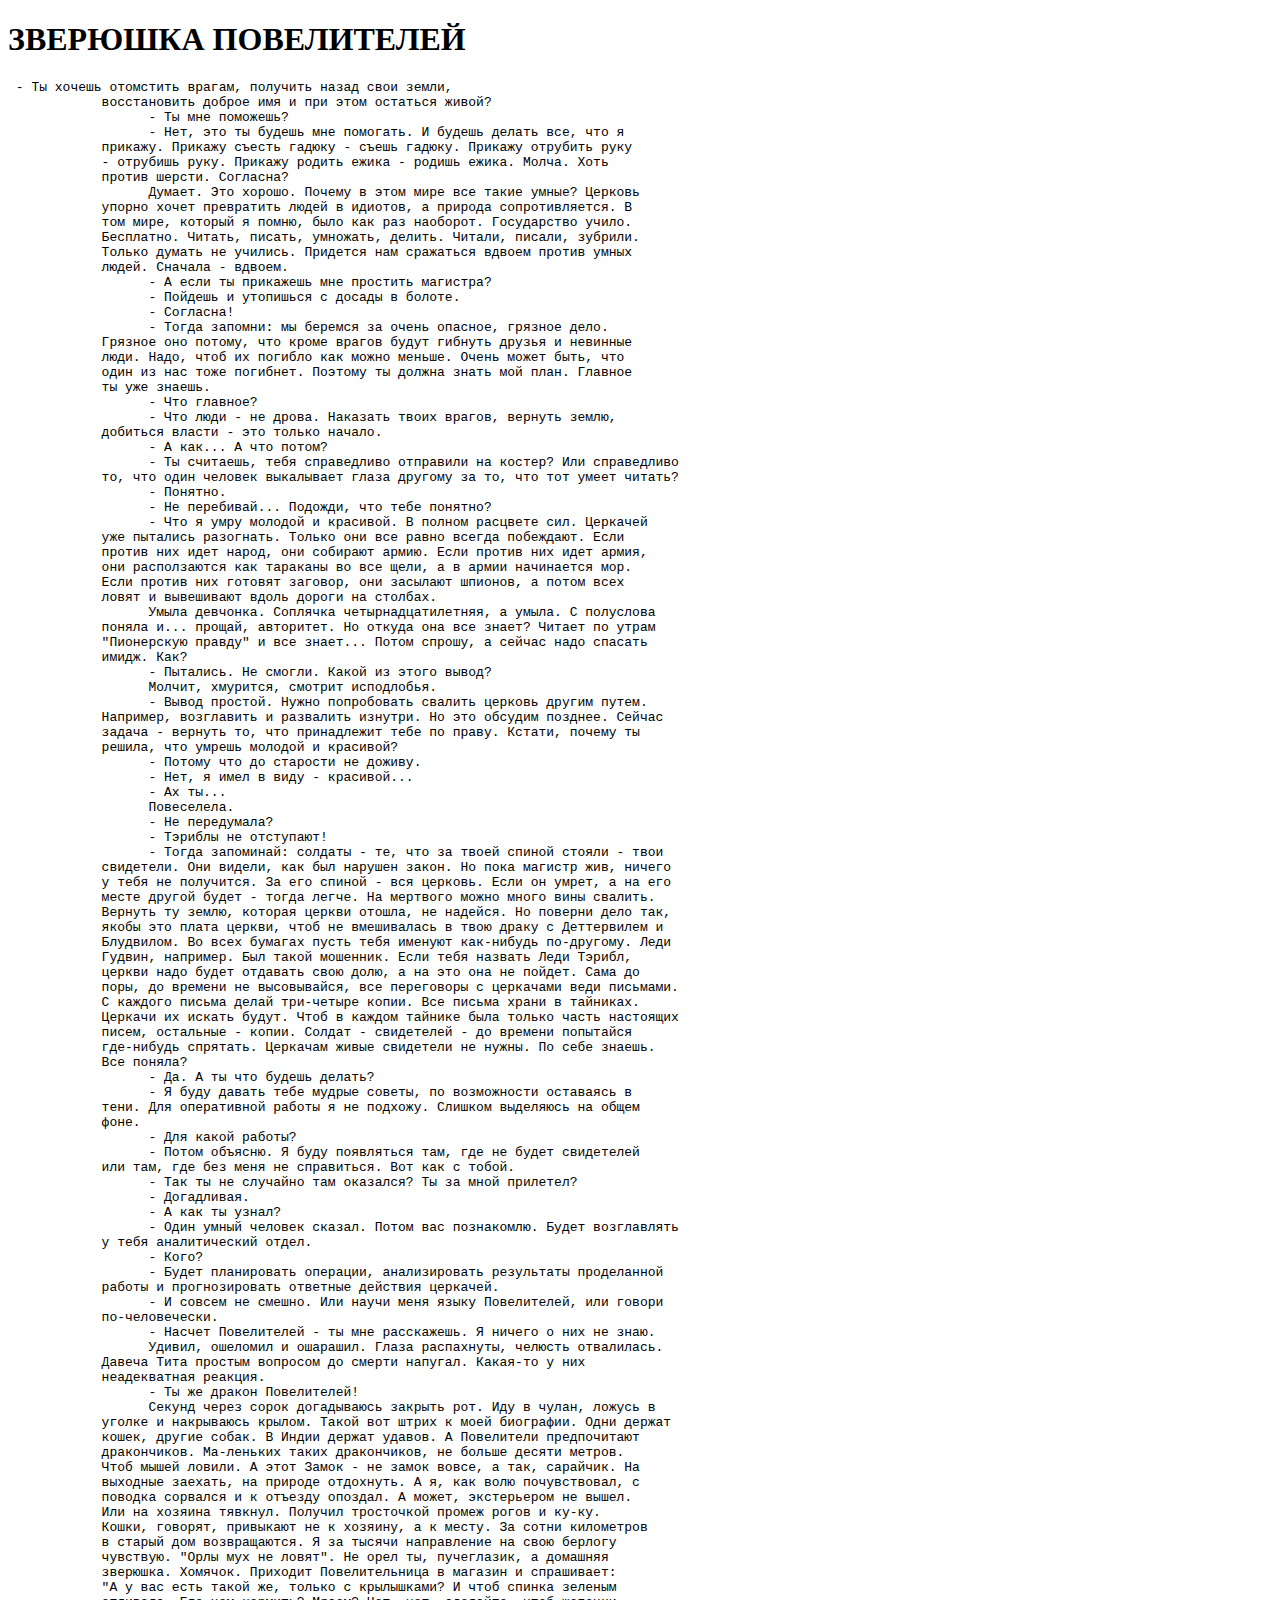
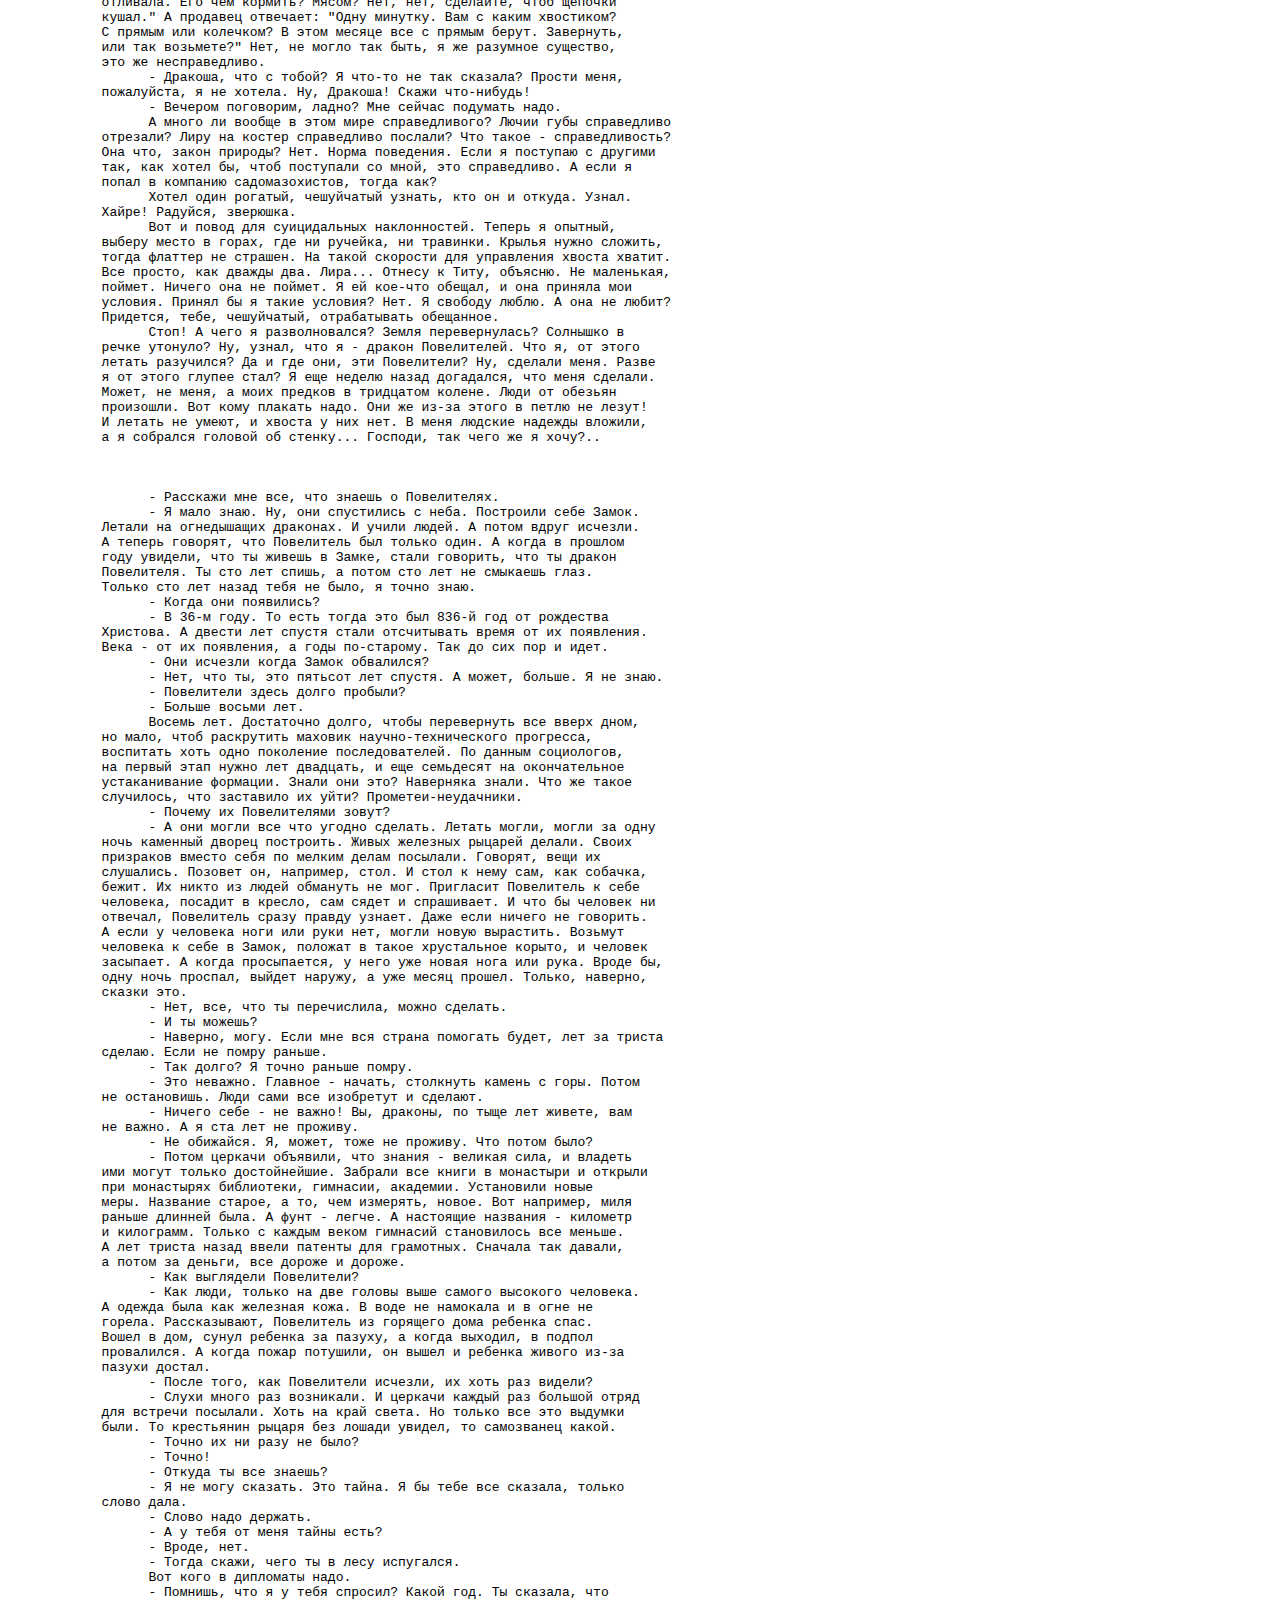
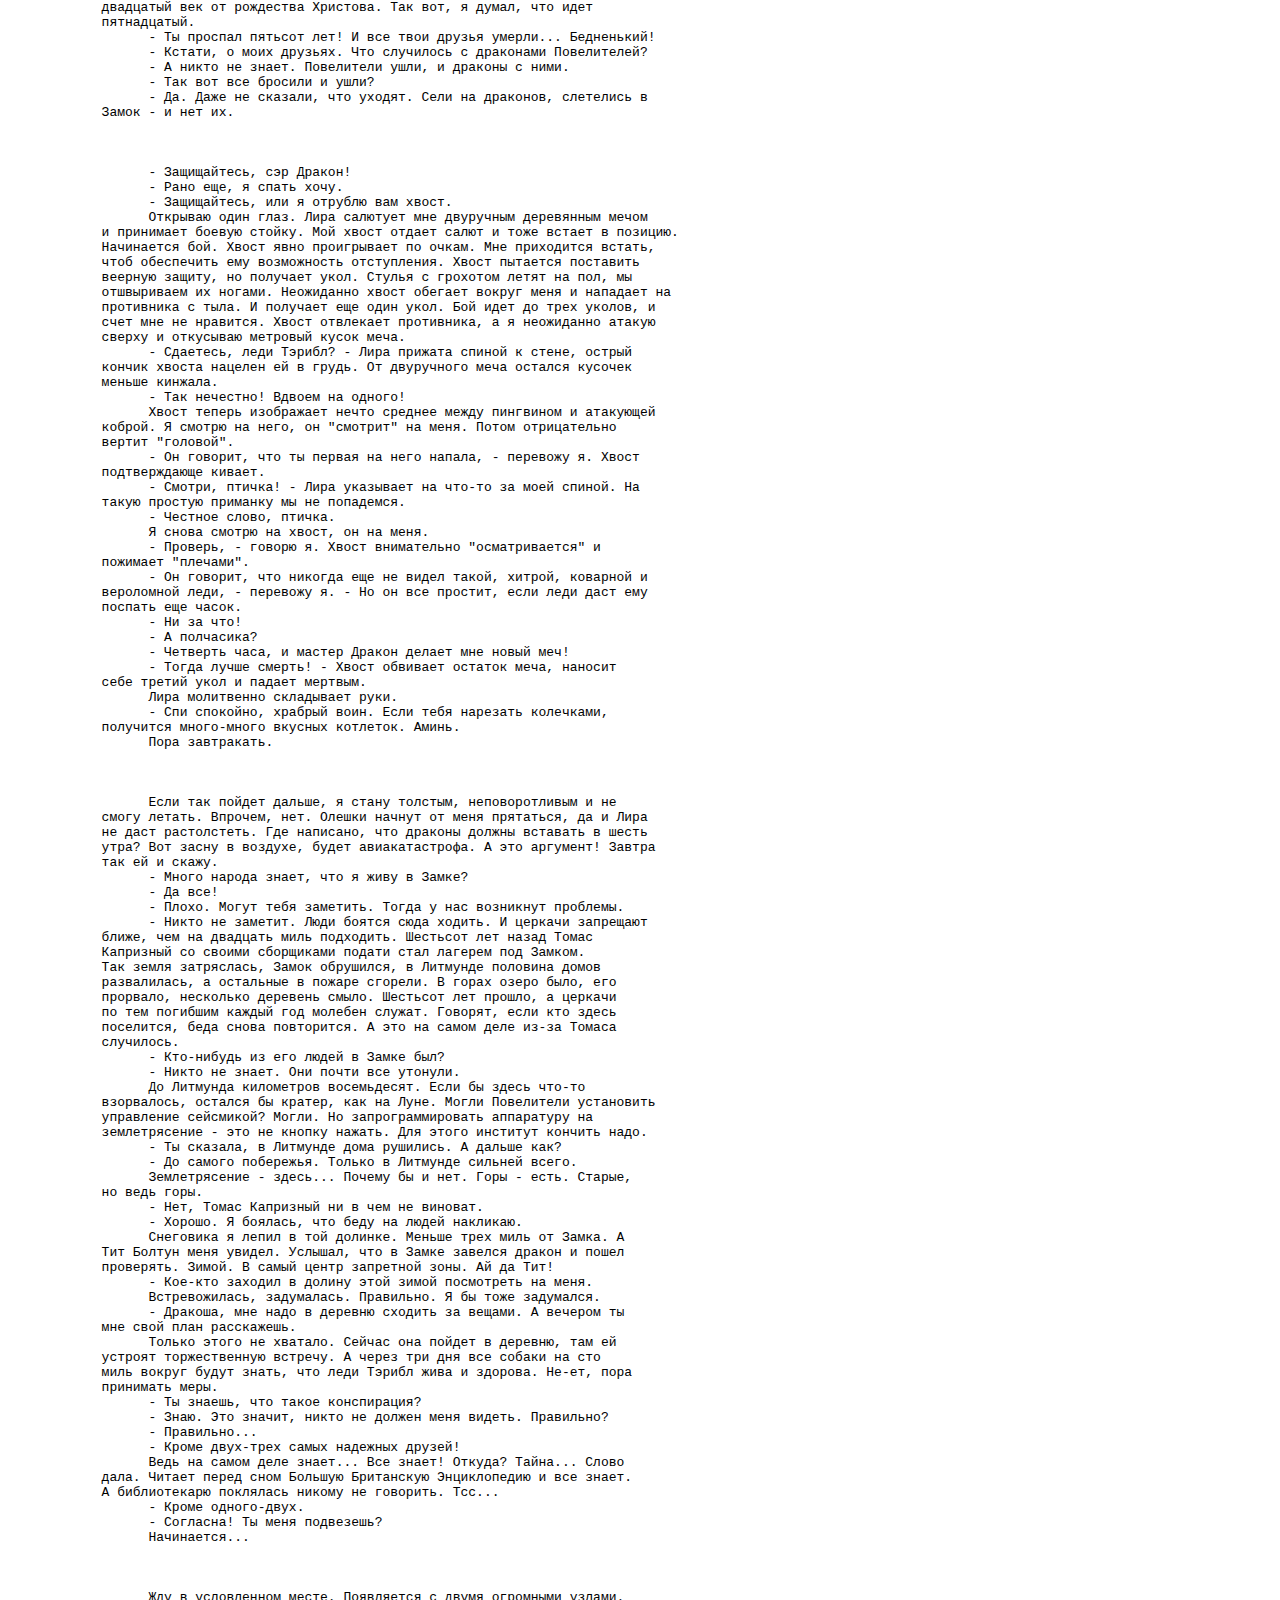
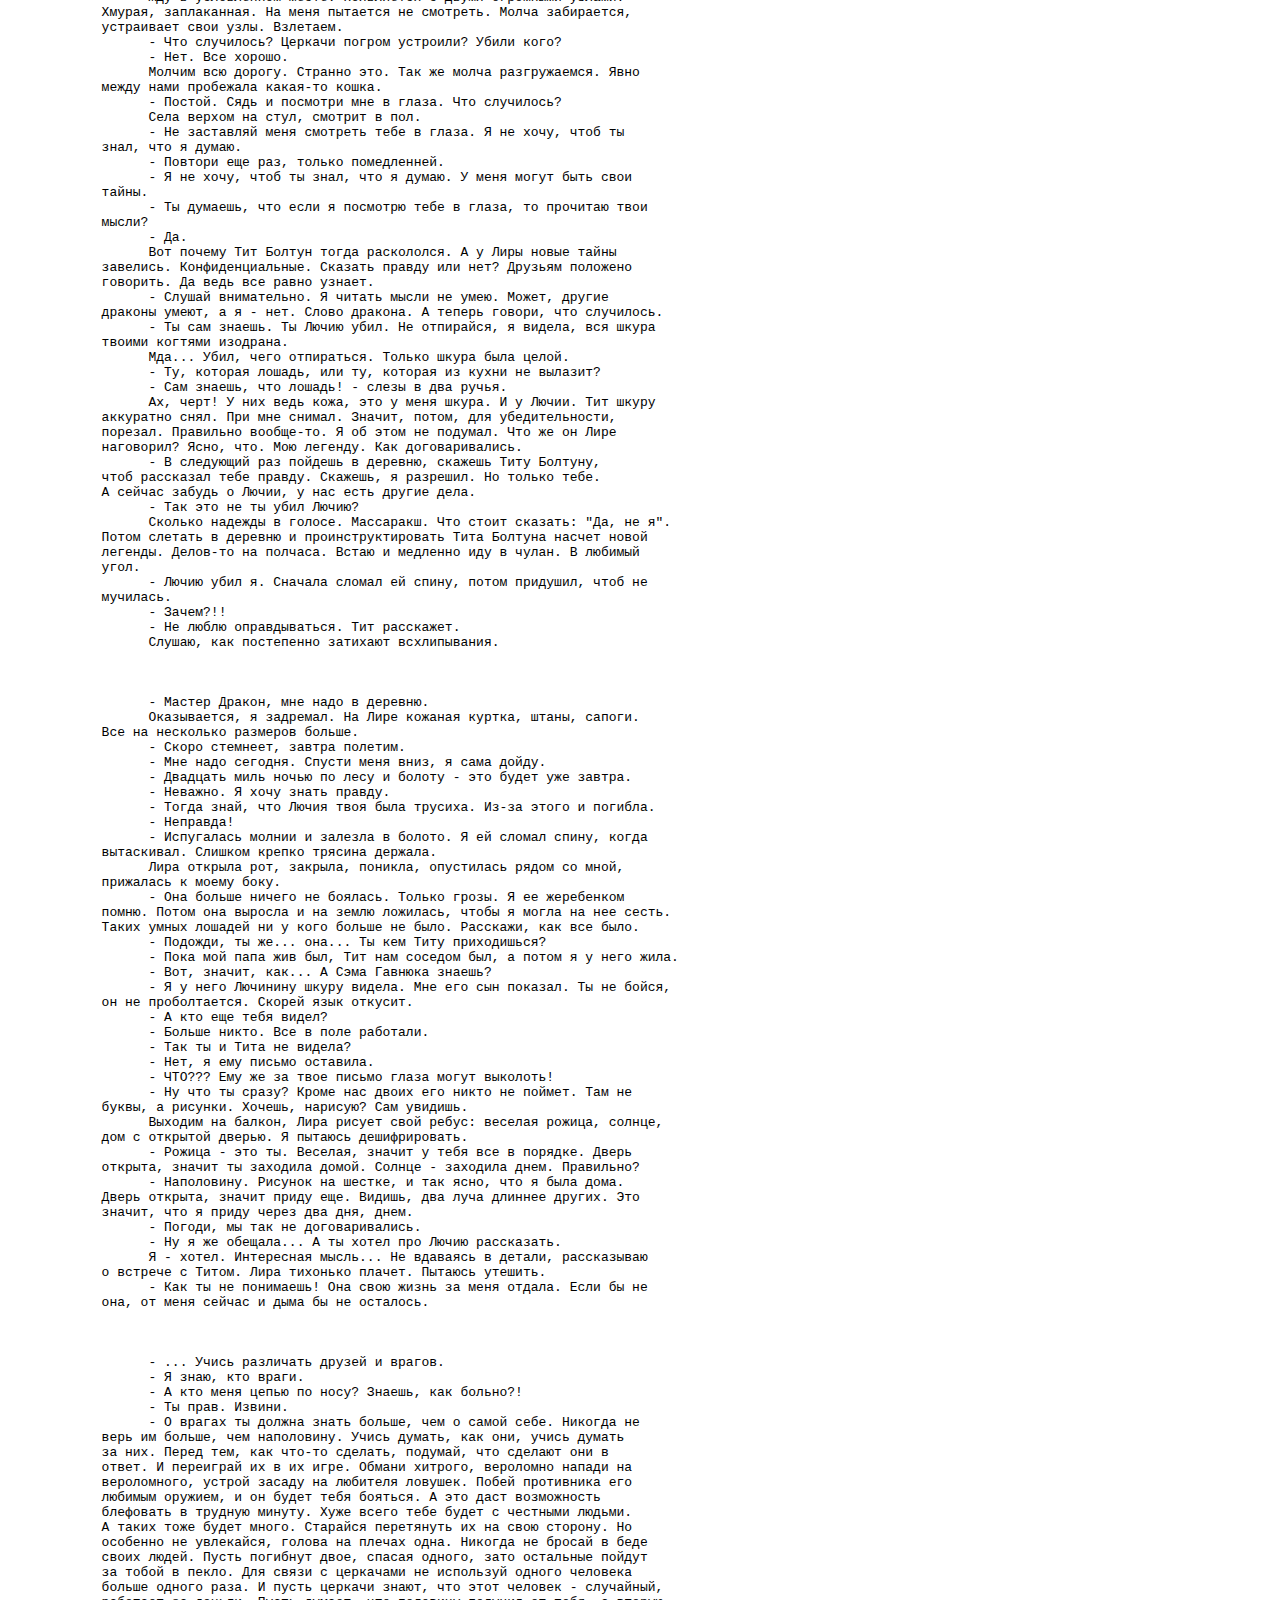
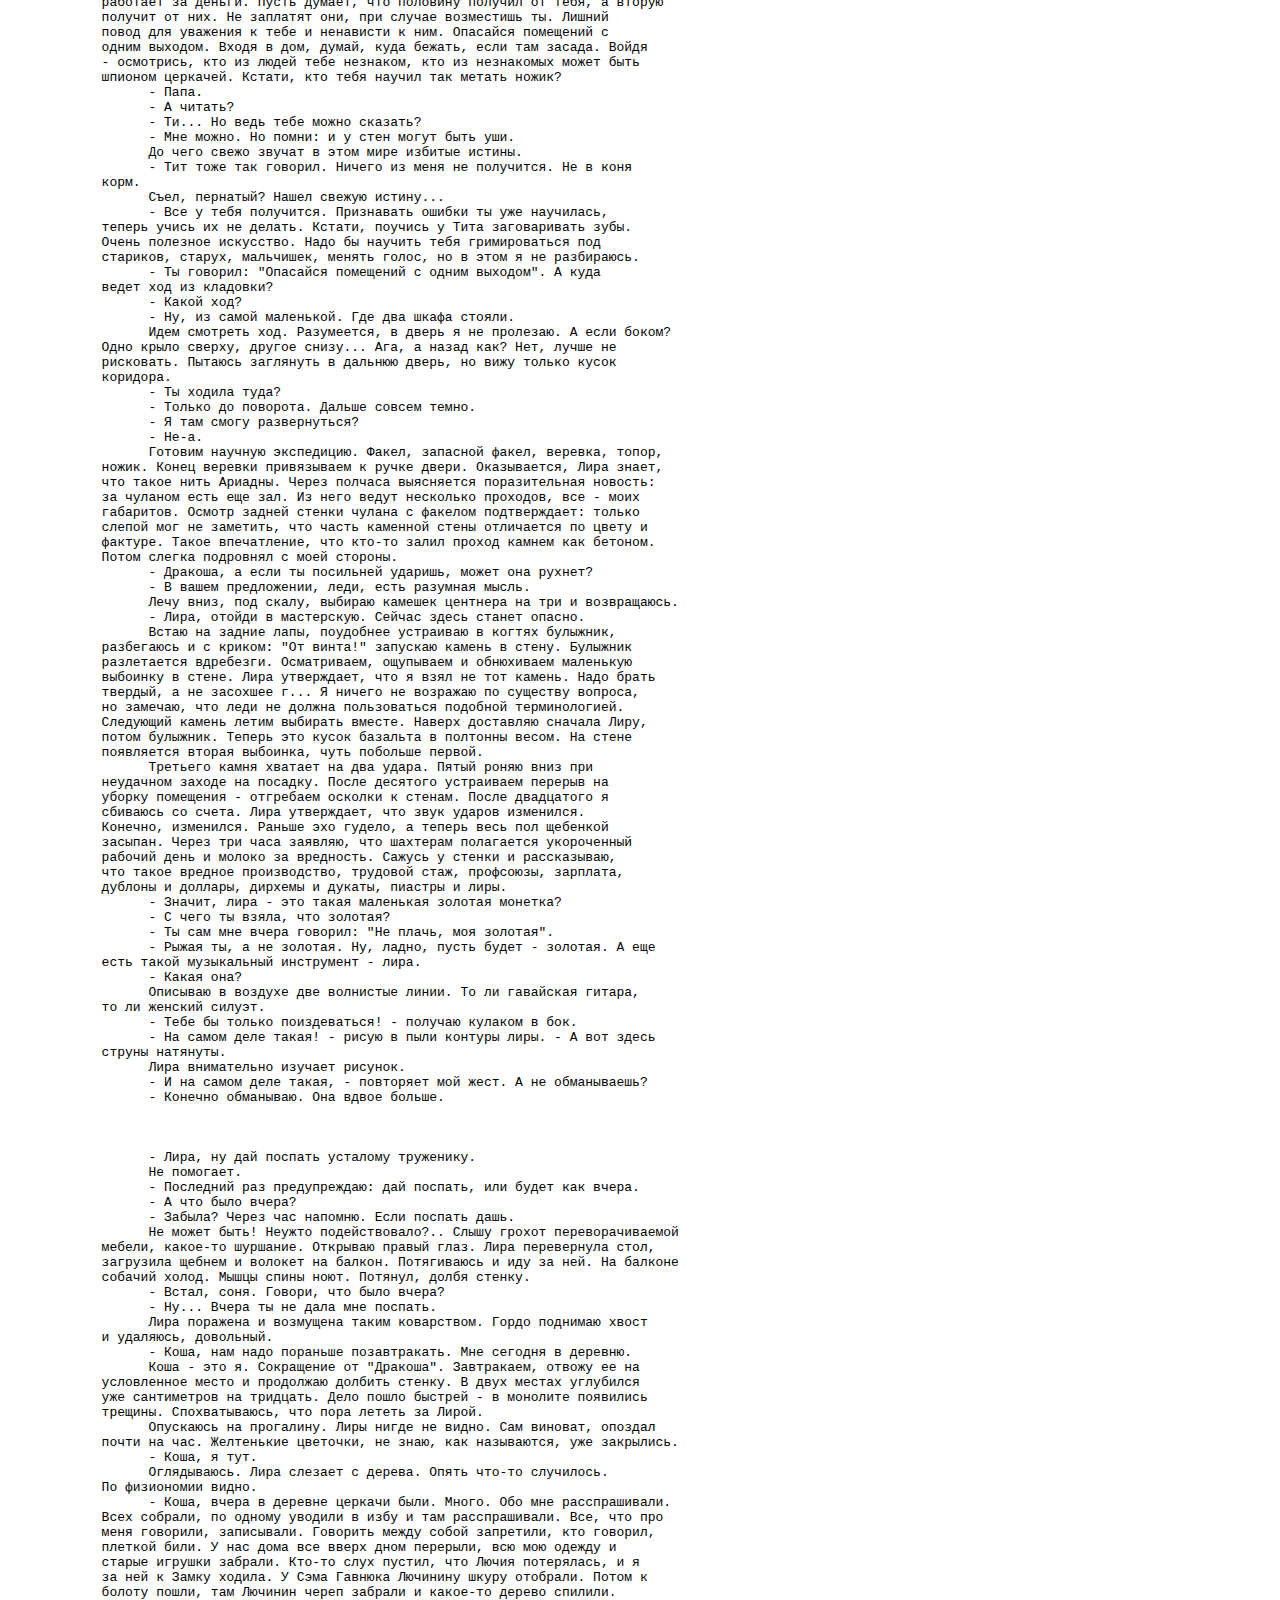
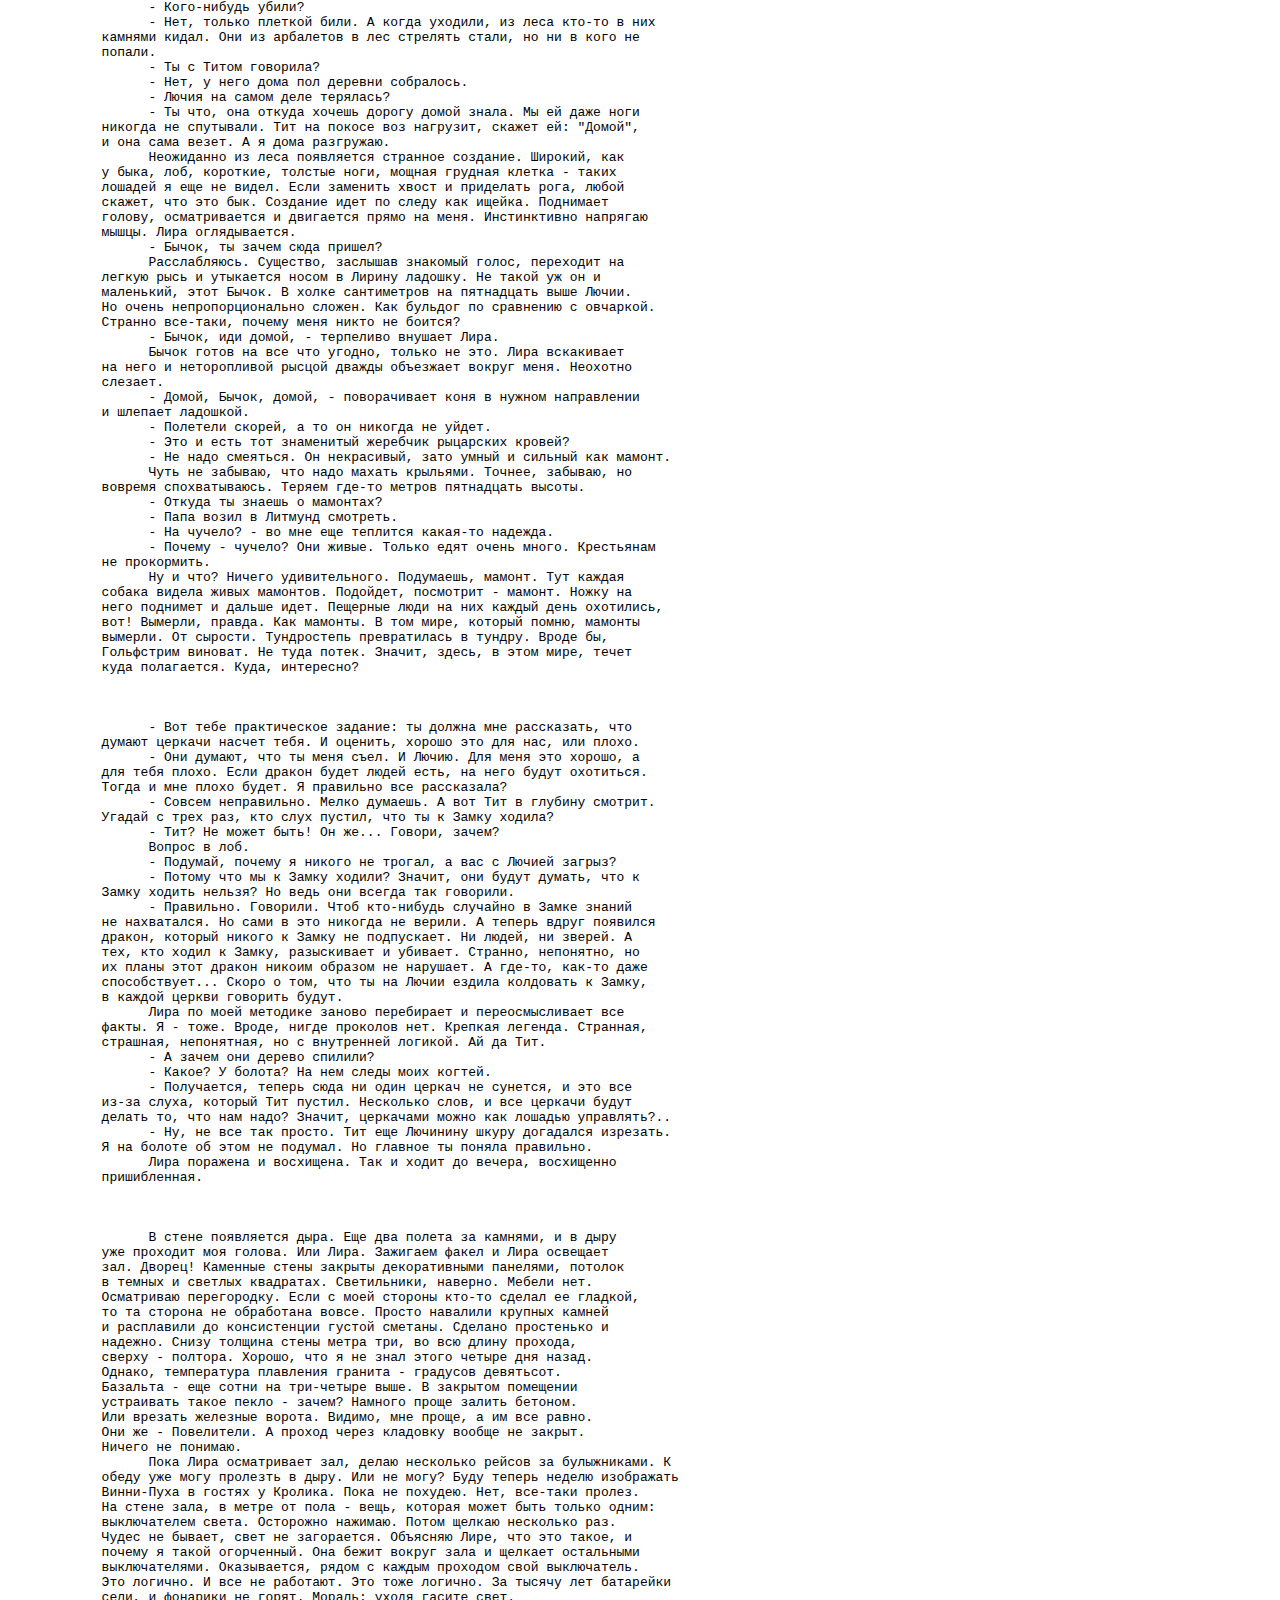
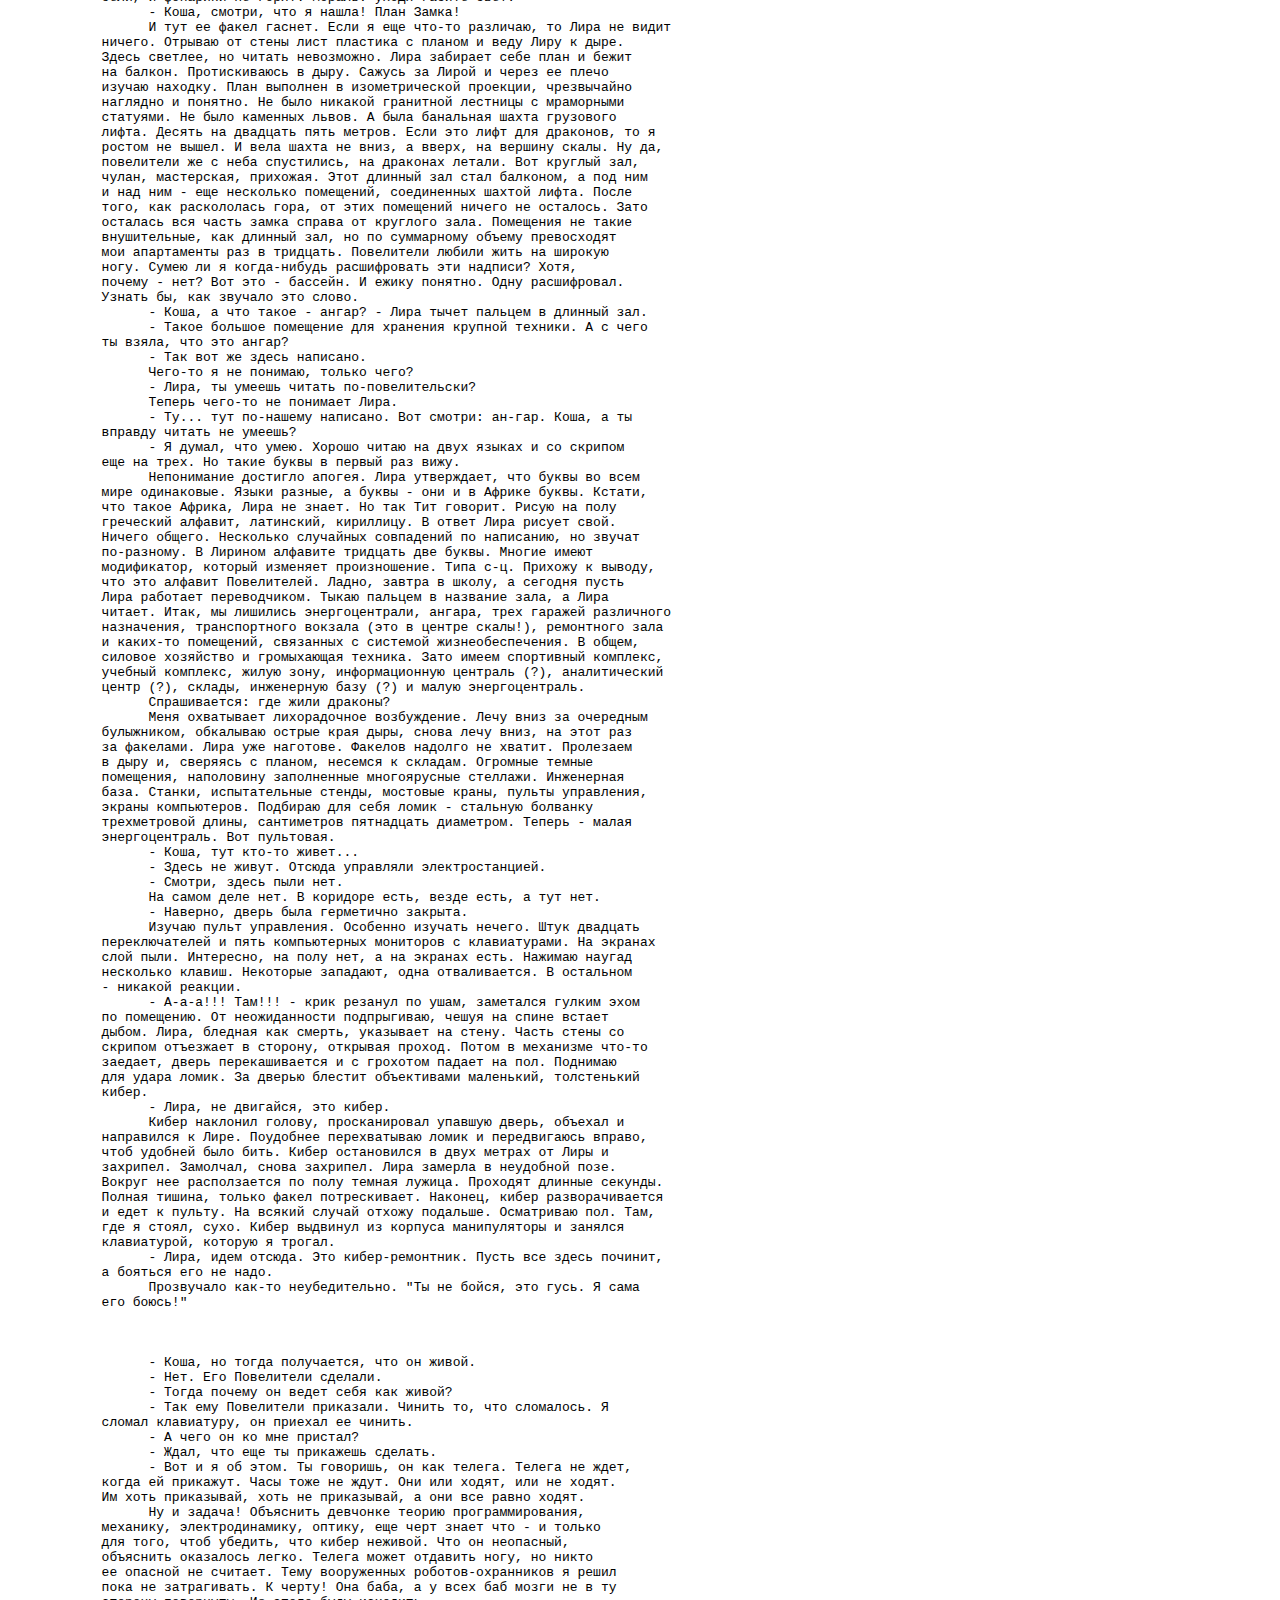
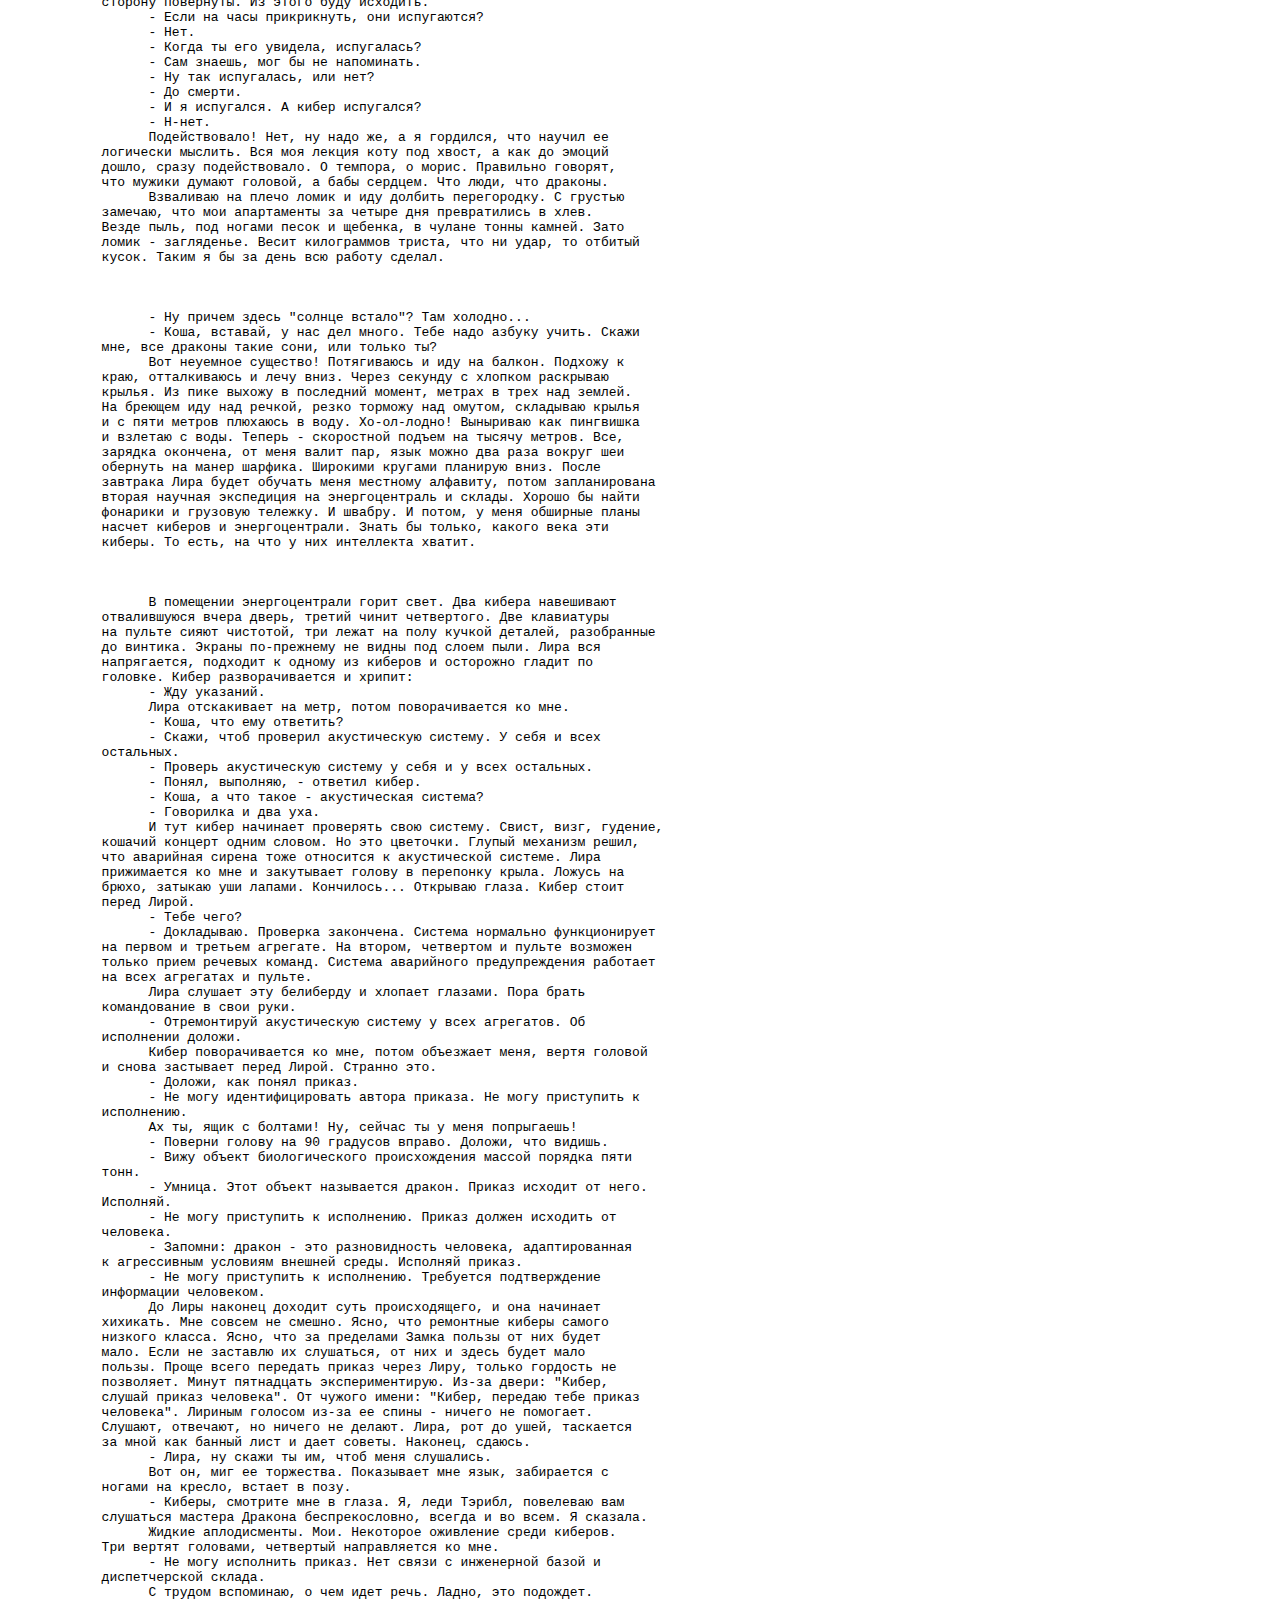
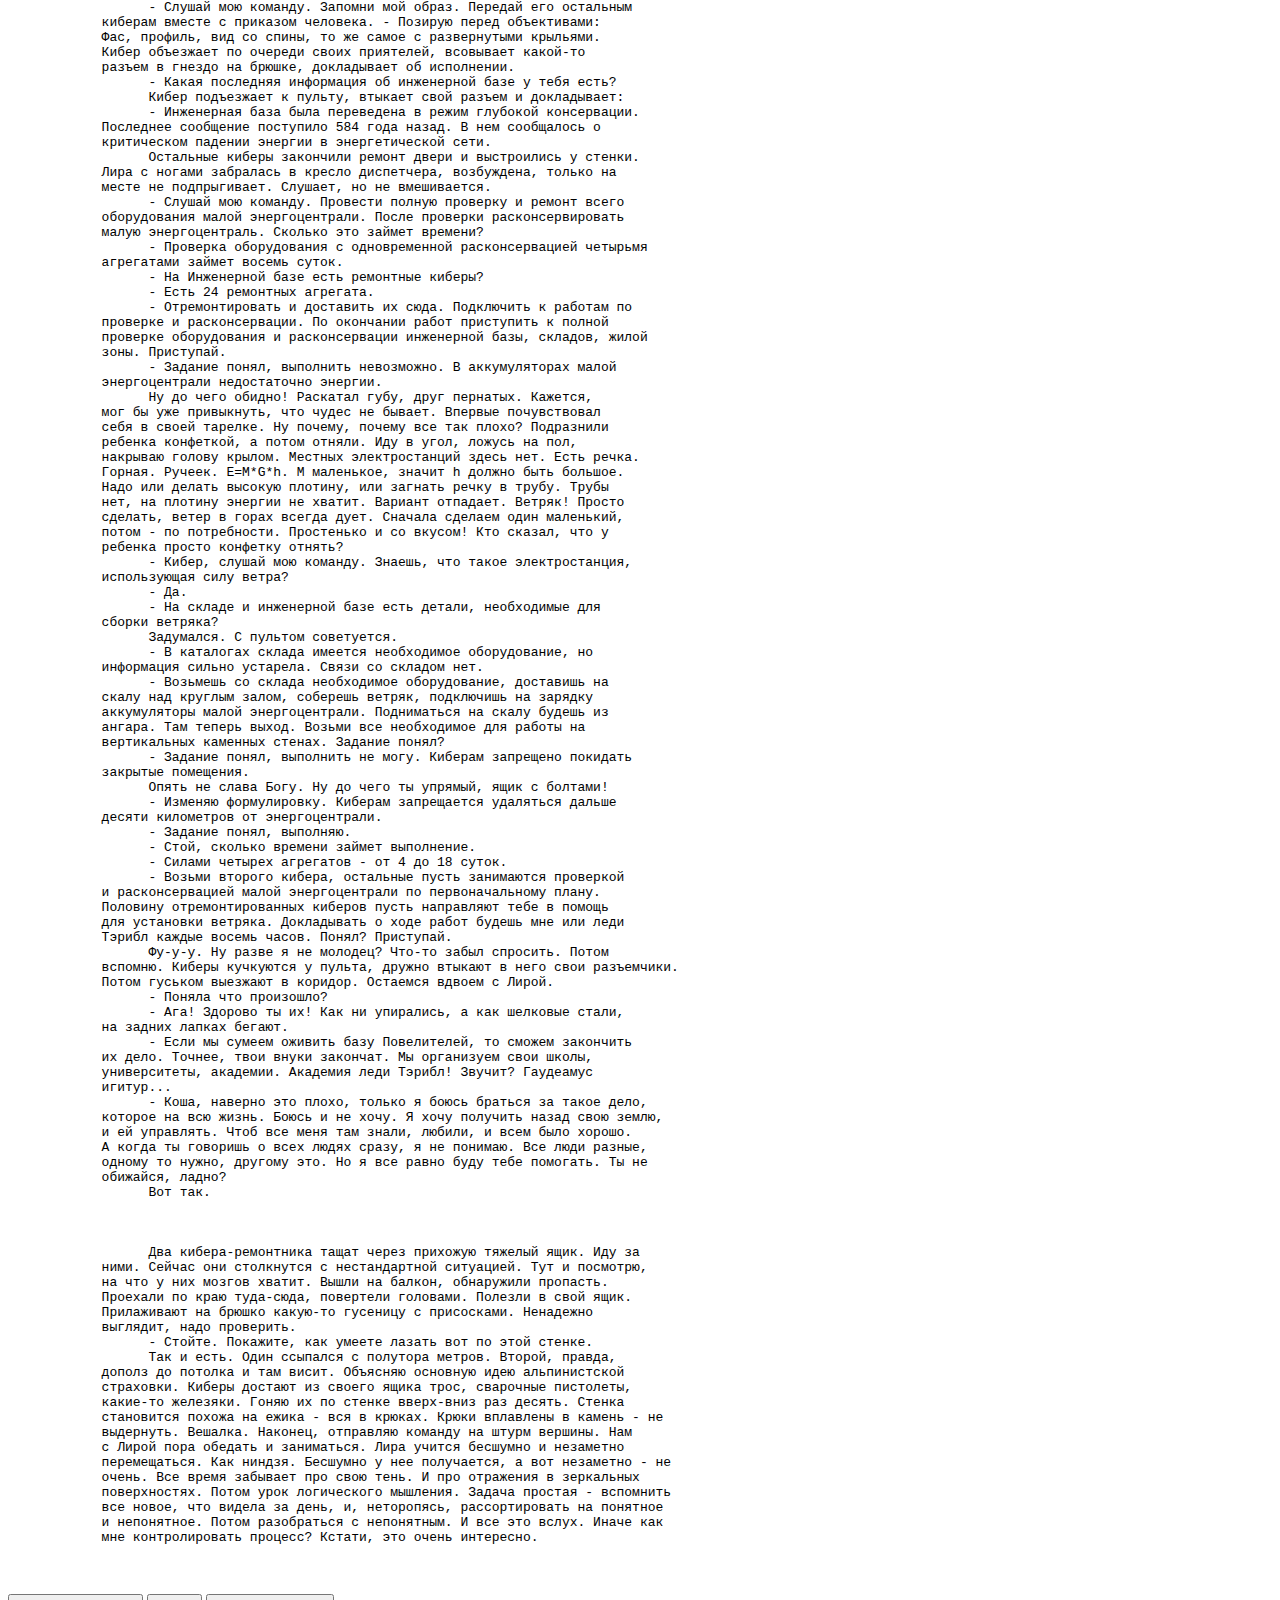
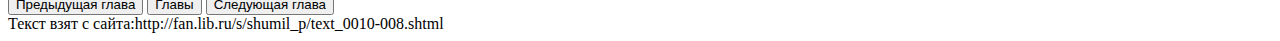
==== Chapter-2.html @ 6332ab9a "Book" ====
<!DOCTYPE html>
<html>
    <head>
        <meta charset="utf-8">
        <title>ЗВЕРЮШКА-ПОВЕЛИТЕЛЕЙ</title>
        <style>
            
        </style>
    </head>
    <body>
        <h1>ЗВЕРЮШКА  ПОВЕЛИТЕЛЕЙ</h1>
        <p><pre> - Ты хочешь отомстить врагам, получить назад свои земли,
            восстановить доброе имя и при этом остаться живой?
                  - Ты мне поможешь?
                  - Нет, это ты будешь мне помогать. И будешь делать все, что я
            прикажу. Прикажу съесть гадюку - съешь гадюку. Прикажу отрубить руку
            - отрубишь руку. Прикажу родить ежика - родишь ежика. Молча. Хоть
            против шерсти. Согласна?
                  Думает. Это хорошо. Почему в этом мире все такие умные? Церковь
            упорно хочет превратить людей в идиотов, а природа сопротивляется. В
            том мире, который я помню, было как раз наоборот. Государство учило.
            Бесплатно. Читать, писать, умножать, делить. Читали, писали, зубрили.
            Только думать не учились. Придется нам сражаться вдвоем против умных
            людей. Сначала - вдвоем.
                  - А если ты прикажешь мне простить магистра?
                  - Пойдешь и утопишься с досады в болоте.
                  - Согласна!
                  - Тогда запомни: мы беремся за очень опасное, грязное дело.
            Грязное оно потому, что кроме врагов будут гибнуть друзья и невинные
            люди. Надо, чтоб их погибло как можно меньше. Очень может быть, что
            один из нас тоже погибнет. Поэтому ты должна знать мой план. Главное
            ты уже знаешь.
                  - Что главное?
                  - Что люди - не дрова. Наказать твоих врагов, вернуть землю,
            добиться власти - это только начало.
                  - А как... А что потом?
                  - Ты считаешь, тебя справедливо отправили на костер? Или справедливо
            то, что один человек выкалывает глаза другому за то, что тот умеет читать?
                  - Понятно.
                  - Не перебивай... Подожди, что тебе понятно?
                  - Что я умру молодой и красивой. В полном расцвете сил. Церкачей
            уже пытались разогнать. Только они все равно всегда побеждают. Если
            против них идет народ, они собирают армию. Если против них идет армия,
            они расползаются как тараканы во все щели, а в армии начинается мор.
            Если против них готовят заговор, они засылают шпионов, а потом всех
            ловят и вывешивают вдоль дороги на столбах.
                  Умыла девчонка. Соплячка четырнадцатилетняя, а умыла. С полуслова
            поняла и... прощай, авторитет. Но откуда она все знает? Читает по утрам
            "Пионерскую правду" и все знает... Потом спрошу, а сейчас надо спасать
            имидж. Как?
                  - Пытались. Не смогли. Какой из этого вывод?
                  Молчит, хмурится, смотрит исподлобья.
                  - Вывод простой. Нужно попробовать свалить церковь другим путем.
            Например, возглавить и развалить изнутри. Но это обсудим позднее. Сейчас
            задача - вернуть то, что принадлежит тебе по праву. Кстати, почему ты
            решила, что умрешь молодой и красивой?
                  - Потому что до старости не доживу.
                  - Нет, я имел в виду - красивой...
                  - Ах ты...
                  Повеселела.
                  - Не передумала?
                  - Тэриблы не отступают!
                  - Тогда запоминай: солдаты - те, что за твоей спиной стояли - твои
            свидетели. Они видели, как был нарушен закон. Но пока магистр жив, ничего
            у тебя не получится. За его спиной - вся церковь. Если он умрет, а на его
            месте другой будет - тогда легче. На мертвого можно много вины свалить.
            Вернуть ту землю, которая церкви отошла, не надейся. Но поверни дело так,
            якобы это плата церкви, чтоб не вмешивалась в твою драку с Деттервилем и
            Блудвилом. Во всех бумагах пусть тебя именуют как-нибудь по-другому. Леди
            Гудвин, например. Был такой мошенник. Если тебя назвать Леди Тэрибл,
            церкви надо будет отдавать свою долю, а на это она не пойдет. Сама до
            поры, до времени не высовывайся, все переговоры с церкачами веди письмами.
            С каждого письма делай три-четыре копии. Все письма храни в тайниках.
            Церкачи их искать будут. Чтоб в каждом тайнике была только часть настоящих
            писем, остальные - копии. Солдат - свидетелей - до времени попытайся
            где-нибудь спрятать. Церкачам живые свидетели не нужны. По себе знаешь.
            Все поняла?
                  - Да. А ты что будешь делать?
                  - Я буду давать тебе мудрые советы, по возможности оставаясь в
            тени. Для оперативной работы я не подхожу. Слишком выделяюсь на общем
            фоне.
                  - Для какой работы?
                  - Потом объясню. Я буду появляться там, где не будет свидетелей
            или там, где без меня не справиться. Вот как с тобой.
                  - Так ты не случайно там оказался? Ты за мной прилетел?
                  - Догадливая.
                  - А как ты узнал?
                  - Один умный человек сказал. Потом вас познакомлю. Будет возглавлять
            у тебя аналитический отдел.
                  - Кого?
                  - Будет планировать операции, анализировать результаты проделанной
            работы и прогнозировать ответные действия церкачей.
                  - И совсем не смешно. Или научи меня языку Повелителей, или говори
            по-человечески.
                  - Насчет Повелителей - ты мне расскажешь. Я ничего о них не знаю.
                  Удивил, ошеломил и ошарашил. Глаза распахнуты, челюсть отвалилась.
            Давеча Тита простым вопросом до смерти напугал. Какая-то у них
            неадекватная реакция.
                  - Ты же дракон Повелителей!
                  Секунд через сорок догадываюсь закрыть рот. Иду в чулан, ложусь в
            уголке и накрываюсь крылом. Такой вот штрих к моей биографии. Одни держат
            кошек, другие собак. В Индии держат удавов. А Повелители предпочитают
            дракончиков. Ма-леньких таких дракончиков, не больше десяти метров.
            Чтоб мышей ловили. А этот Замок - не замок вовсе, а так, сарайчик. На
            выходные заехать, на природе отдохнуть. А я, как волю почувствовал, с
            поводка сорвался и к отъезду опоздал. А может, экстерьером не вышел.
            Или на хозяина тявкнул. Получил тросточкой промеж рогов и ку-ку.
            Кошки, говорят, привыкают не к хозяину, а к месту. За сотни километров
            в старый дом возвращаются. Я за тысячи направление на свою берлогу
            чувствую. "Орлы мух не ловят". Не орел ты, пучеглазик, а домашняя
            зверюшка. Хомячок. Приходит Повелительница в магазин и спрашивает:
            "А у вас есть такой же, только с крылышками? И чтоб спинка зеленым
            отливала. Его чем кормить? Мясом? Нет, нет, сделайте, чтоб щепочки
            кушал." А продавец отвечает: "Одну минутку. Вам с каким хвостиком?
            С прямым или колечком? В этом месяце все с прямым берут. Завернуть,
            или так возьмете?" Нет, не могло так быть, я же разумное существо,
            это же несправедливо.
                  - Дракоша, что с тобой? Я что-то не так сказала? Прости меня,
            пожалуйста, я не хотела. Ну, Дракоша! Скажи что-нибудь!
                  - Вечером поговорим, ладно? Мне сейчас подумать надо.
                  А много ли вообще в этом мире справедливого? Лючии губы справедливо
            отрезали? Лиру на костер справедливо послали? Что такое - справедливость?
            Она что, закон природы? Нет. Норма поведения. Если я поступаю с другими
            так, как хотел бы, чтоб поступали со мной, это справедливо. А если я
            попал в компанию садомазохистов, тогда как?
                  Хотел один рогатый, чешуйчатый узнать, кто он и откуда. Узнал.
            Хайре! Радуйся, зверюшка.
                  Вот и повод для суицидальных наклонностей. Теперь я опытный,
            выберу место в горах, где ни ручейка, ни травинки. Крылья нужно сложить,
            тогда флаттер не страшен. На такой скорости для управления хвоста хватит.
            Все просто, как дважды два. Лира... Отнесу к Титу, объясню. Не маленькая,
            поймет. Ничего она не поймет. Я ей кое-что обещал, и она приняла мои
            условия. Принял бы я такие условия? Нет. Я свободу люблю. А она не любит?
            Придется, тебе, чешуйчатый, отрабатывать обещанное.
                  Стоп! А чего я разволновался? Земля перевернулась? Солнышко в
            речке утонуло? Ну, узнал, что я - дракон Повелителей. Что я, от этого
            летать разучился? Да и где они, эти Повелители? Ну, сделали меня. Разве
            я от этого глупее стал? Я еще неделю назад догадался, что меня сделали.
            Может, не меня, а моих предков в тридцатом колене. Люди от обезьян
            произошли. Вот кому плакать надо. Они же из-за этого в петлю не лезут!
            И летать не умеют, и хвоста у них нет. В меня людские надежды вложили,
            а я собрался головой об стенку... Господи, так чего же я хочу?..
            
            
            
                  - Расскажи мне все, что знаешь о Повелителях.
                  - Я мало знаю. Ну, они спустились с неба. Построили себе Замок.
            Летали на огнедышащих драконах. И учили людей. А потом вдруг исчезли.
            А теперь говорят, что Повелитель был только один. А когда в прошлом
            году увидели, что ты живешь в Замке, стали говорить, что ты дракон
            Повелителя. Ты сто лет спишь, а потом сто лет не смыкаешь глаз.
            Только сто лет назад тебя не было, я точно знаю.
                  - Когда они появились?
                  - В 36-м году. То есть тогда это был 836-й год от рождества
            Христова. А двести лет спустя стали отсчитывать время от их появления.
            Века - от их появления, а годы по-старому. Так до сих пор и идет.
                  - Они исчезли когда Замок обвалился?
                  - Нет, что ты, это пятьсот лет спустя. А может, больше. Я не знаю.
                  - Повелители здесь долго пробыли?
                  - Больше восьми лет.
                  Восемь лет. Достаточно долго, чтобы перевернуть все вверх дном,
            но мало, чтоб раскрутить маховик научно-технического прогресса,
            воспитать хоть одно поколение последователей. По данным социологов,
            на первый этап нужно лет двадцать, и еще семьдесят на окончательное
            устаканивание формации. Знали они это? Наверняка знали. Что же такое
            случилось, что заставило их уйти? Прометеи-неудачники.
                  - Почему их Повелителями зовут?
                  - А они могли все что угодно сделать. Летать могли, могли за одну
            ночь каменный дворец построить. Живых железных рыцарей делали. Своих
            призраков вместо себя по мелким делам посылали. Говорят, вещи их
            слушались. Позовет он, например, стол. И стол к нему сам, как собачка,
            бежит. Их никто из людей обмануть не мог. Пригласит Повелитель к себе
            человека, посадит в кресло, сам сядет и спрашивает. И что бы человек ни
            отвечал, Повелитель сразу правду узнает. Даже если ничего не говорить.
            А если у человека ноги или руки нет, могли новую вырастить. Возьмут
            человека к себе в Замок, положат в такое хрустальное корыто, и человек
            засыпает. А когда просыпается, у него уже новая нога или рука. Вроде бы,
            одну ночь проспал, выйдет наружу, а уже месяц прошел. Только, наверно,
            сказки это.
                  - Нет, все, что ты перечислила, можно сделать.
                  - И ты можешь?
                  - Наверно, могу. Если мне вся страна помогать будет, лет за триста
            сделаю. Если не помру раньше.
                  - Так долго? Я точно раньше помру.
                  - Это неважно. Главное - начать, столкнуть камень с горы. Потом
            не остановишь. Люди сами все изобретут и сделают.
                  - Ничего себе - не важно! Вы, драконы, по тыще лет живете, вам
            не важно. А я ста лет не проживу.
                  - Не обижайся. Я, может, тоже не проживу. Что потом было?
                  - Потом церкачи объявили, что знания - великая сила, и владеть
            ими могут только достойнейшие. Забрали все книги в монастыри и открыли
            при монастырях библиотеки, гимнасии, академии. Установили новые
            меры. Название старое, а то, чем измерять, новое. Вот например, миля
            раньше длинней была. А фунт - легче. А настоящие названия - километр
            и килограмм. Только с каждым веком гимнасий становилось все меньше.
            А лет триста назад ввели патенты для грамотных. Сначала так давали,
            а потом за деньги, все дороже и дороже.
                  - Как выглядели Повелители?
                  - Как люди, только на две головы выше самого высокого человека.
            А одежда была как железная кожа. В воде не намокала и в огне не
            горела. Рассказывают, Повелитель из горящего дома ребенка спас.
            Вошел в дом, сунул ребенка за пазуху, а когда выходил, в подпол
            провалился. А когда пожар потушили, он вышел и ребенка живого из-за
            пазухи достал.
                  - После того, как Повелители исчезли, их хоть раз видели?
                  - Слухи много раз возникали. И церкачи каждый раз большой отряд
            для встречи посылали. Хоть на край света. Но только все это выдумки
            были. То крестьянин рыцаря без лошади увидел, то самозванец какой.
                  - Точно их ни разу не было?
                  - Точно!
                  - Откуда ты все знаешь?
                  - Я не могу сказать. Это тайна. Я бы тебе все сказала, только
            слово дала.
                  - Слово надо держать.
                  - А у тебя от меня тайны есть?
                  - Вроде, нет.
                  - Тогда скажи, чего ты в лесу испугался.
                  Вот кого в дипломаты надо.
                  - Помнишь, что я у тебя спросил? Какой год. Ты сказала, что
            двадцатый век от рождества Христова. Так вот, я думал, что идет
            пятнадцатый.
                  - Ты проспал пятьсот лет! И все твои друзья умерли... Бедненький!
                  - Кстати, о моих друзьях. Что случилось с драконами Повелителей?
                  - А никто не знает. Повелители ушли, и драконы с ними.
                  - Так вот все бросили и ушли?
                  - Да. Даже не сказали, что уходят. Сели на драконов, слетелись в
            Замок - и нет их.
            
            
            
                  - Защищайтесь, сэр Дракон!
                  - Рано еще, я спать хочу.
                  - Защищайтесь, или я отрублю вам хвост.
                  Открываю один глаз. Лира салютует мне двуручным деревянным мечом
            и принимает боевую стойку. Мой хвост отдает салют и тоже встает в позицию.
            Начинается бой. Хвост явно проигрывает по очкам. Мне приходится встать,
            чтоб обеспечить ему возможность отступления. Хвост пытается поставить
            веерную защиту, но получает укол. Стулья с грохотом летят на пол, мы
            отшвыриваем их ногами. Неожиданно хвост обегает вокруг меня и нападает на
            противника с тыла. И получает еще один укол. Бой идет до трех уколов, и
            счет мне не нравится. Хвост отвлекает противника, а я неожиданно атакую
            сверху и откусываю метровый кусок меча.
                  - Сдаетесь, леди Тэрибл? - Лира прижата спиной к стене, острый
            кончик хвоста нацелен ей в грудь. От двуручного меча остался кусочек
            меньше кинжала.
                  - Так нечестно! Вдвоем на одного!
                  Хвост теперь изображает нечто среднее между пингвином и атакующей
            коброй. Я смотрю на него, он "смотрит" на меня. Потом отрицательно
            вертит "головой".
                  - Он говорит, что ты первая на него напала, - перевожу я. Хвост
            подтверждающе кивает.
                  - Смотри, птичка! - Лира указывает на что-то за моей спиной. На
            такую простую приманку мы не попадемся.
                  - Честное слово, птичка.
                  Я снова смотрю на хвост, он на меня.
                  - Проверь, - говорю я. Хвост внимательно "осматривается" и
            пожимает "плечами".
                  - Он говорит, что никогда еще не видел такой, хитрой, коварной и
            вероломной леди, - перевожу я. - Но он все простит, если леди даст ему
            поспать еще часок.
                  - Ни за что!
                  - А полчасика?
                  - Четверть часа, и мастер Дракон делает мне новый меч!
                  - Тогда лучше смерть! - Хвост обвивает остаток меча, наносит
            себе третий укол и падает мертвым.
                  Лира молитвенно складывает руки.
                  - Спи спокойно, храбрый воин. Если тебя нарезать колечками,
            получится много-много вкусных котлеток. Аминь.
                  Пора завтракать.
            
            
            
                  Если так пойдет дальше, я стану толстым, неповоротливым и не
            смогу летать. Впрочем, нет. Олешки начнут от меня прятаться, да и Лира
            не даст растолстеть. Где написано, что драконы должны вставать в шесть
            утра? Вот засну в воздухе, будет авиакатастрофа. А это аргумент! Завтра
            так ей и скажу.
                  - Много народа знает, что я живу в Замке?
                  - Да все!
                  - Плохо. Могут тебя заметить. Тогда у нас возникнут проблемы.
                  - Никто не заметит. Люди боятся сюда ходить. И церкачи запрещают
            ближе, чем на двадцать миль подходить. Шестьсот лет назад Томас
            Капризный со своими сборщиками подати стал лагерем под Замком.
            Так земля затряслась, Замок обрушился, в Литмунде половина домов
            развалилась, а остальные в пожаре сгорели. В горах озеро было, его
            прорвало, несколько деревень смыло. Шестьсот лет прошло, а церкачи
            по тем погибшим каждый год молебен служат. Говорят, если кто здесь
            поселится, беда снова повторится. А это на самом деле из-за Томаса
            случилось.
                  - Кто-нибудь из его людей в Замке был?
                  - Никто не знает. Они почти все утонули.
                  До Литмунда километров восемьдесят. Если бы здесь что-то
            взорвалось, остался бы кратер, как на Луне. Могли Повелители установить
            управление сейсмикой? Могли. Но запрограммировать аппаратуру на
            землетрясение - это не кнопку нажать. Для этого институт кончить надо.
                  - Ты сказала, в Литмунде дома рушились. А дальше как?
                  - До самого побережья. Только в Литмунде сильней всего.
                  Землетрясение - здесь... Почему бы и нет. Горы - есть. Старые,
            но ведь горы.
                  - Нет, Томас Капризный ни в чем не виноват.
                  - Хорошо. Я боялась, что беду на людей накликаю.
                  Снеговика я лепил в той долинке. Меньше трех миль от Замка. А
            Тит Болтун меня увидел. Услышал, что в Замке завелся дракон и пошел
            проверять. Зимой. В самый центр запретной зоны. Ай да Тит!
                  - Кое-кто заходил в долину этой зимой посмотреть на меня.
                  Встревожилась, задумалась. Правильно. Я бы тоже задумался.
                  - Дракоша, мне надо в деревню сходить за вещами. А вечером ты
            мне свой план расскажешь.
                  Только этого не хватало. Сейчас она пойдет в деревню, там ей
            устроят торжественную встречу. А через три дня все собаки на сто
            миль вокруг будут знать, что леди Тэрибл жива и здорова. Не-ет, пора
            принимать меры.
                  - Ты знаешь, что такое конспирация?
                  - Знаю. Это значит, никто не должен меня видеть. Правильно?
                  - Правильно...
                  - Кроме двух-трех самых надежных друзей!
                  Ведь на самом деле знает... Все знает! Откуда? Тайна... Слово
            дала. Читает перед сном Большую Британскую Энциклопедию и все знает.
            А библиотекарю поклялась никому не говорить. Тсс...
                  - Кроме одного-двух.
                  - Согласна! Ты меня подвезешь?
                  Начинается...
            
            
            
                  Жду в условленном месте. Появляется с двумя огромными узлами.
            Хмурая, заплаканная. На меня пытается не смотреть. Молча забирается,
            устраивает свои узлы. Взлетаем.
                  - Что случилось? Церкачи погром устроили? Убили кого?
                  - Нет. Все хорошо.
                  Молчим всю дорогу. Странно это. Так же молча разгружаемся. Явно
            между нами пробежала какая-то кошка.
                  - Постой. Сядь и посмотри мне в глаза. Что случилось?
                  Села верхом на стул, смотрит в пол.
                  - Не заставляй меня смотреть тебе в глаза. Я не хочу, чтоб ты
            знал, что я думаю.
                  - Повтори еще раз, только помедленней.
                  - Я не хочу, чтоб ты знал, что я думаю. У меня могут быть свои
            тайны.
                  - Ты думаешь, что если я посмотрю тебе в глаза, то прочитаю твои
            мысли?
                  - Да.
                  Вот почему Тит Болтун тогда раскололся. А у Лиры новые тайны
            завелись. Конфиденциальные. Сказать правду или нет? Друзьям положено
            говорить. Да ведь все равно узнает.
                  - Слушай внимательно. Я читать мысли не умею. Может, другие
            драконы умеют, а я - нет. Слово дракона. А теперь говори, что случилось.
                  - Ты сам знаешь. Ты Лючию убил. Не отпирайся, я видела, вся шкура
            твоими когтями изодрана.
                  Мда... Убил, чего отпираться. Только шкура была целой.
                  - Ту, которая лошадь, или ту, которая из кухни не вылазит?
                  - Сам знаешь, что лошадь! - слезы в два ручья.
                  Ах, черт! У них ведь кожа, это у меня шкура. И у Лючии. Тит шкуру
            аккуратно снял. При мне снимал. Значит, потом, для убедительности,
            порезал. Правильно вообще-то. Я об этом не подумал. Что же он Лире
            наговорил? Ясно, что. Мою легенду. Как договаривались.
                  - В следующий раз пойдешь в деревню, скажешь Титу Болтуну,
            чтоб рассказал тебе правду. Скажешь, я разрешил. Но только тебе.
            А сейчас забудь о Лючии, у нас есть другие дела.
                  - Так это не ты убил Лючию?
                  Сколько надежды в голосе. Массаракш. Что стоит сказать: "Да, не я".
            Потом слетать в деревню и проинструктировать Тита Болтуна насчет новой
            легенды. Делов-то на полчаса. Встаю и медленно иду в чулан. В любимый
            угол.
                  - Лючию убил я. Сначала сломал ей спину, потом придушил, чтоб не
            мучилась.
                  - Зачем?!!
                  - Не люблю оправдываться. Тит расскажет.
                  Слушаю, как постепенно затихают всхлипывания.
            
            
            
                  - Мастер Дракон, мне надо в деревню.
                  Оказывается, я задремал. На Лире кожаная куртка, штаны, сапоги.
            Все на несколько размеров больше.
                  - Скоро стемнеет, завтра полетим.
                  - Мне надо сегодня. Спусти меня вниз, я сама дойду.
                  - Двадцать миль ночью по лесу и болоту - это будет уже завтра.
                  - Неважно. Я хочу знать правду.
                  - Тогда знай, что Лючия твоя была трусиха. Из-за этого и погибла.
                  - Неправда!
                  - Испугалась молнии и залезла в болото. Я ей сломал спину, когда
            вытаскивал. Слишком крепко трясина держала.
                  Лира открыла рот, закрыла, поникла, опустилась рядом со мной,
            прижалась к моему боку.
                  - Она больше ничего не боялась. Только грозы. Я ее жеребенком
            помню. Потом она выросла и на землю ложилась, чтобы я могла на нее сесть.
            Таких умных лошадей ни у кого больше не было. Расскажи, как все было.
                  - Подожди, ты же... она... Ты кем Титу приходишься?
                  - Пока мой папа жив был, Тит нам соседом был, а потом я у него жила.
                  - Вот, значит, как... А Сэма Гавнюка знаешь?
                  - Я у него Лючинину шкуру видела. Мне его сын показал. Ты не бойся,
            он не проболтается. Скорей язык откусит.
                  - А кто еще тебя видел?
                  - Больше никто. Все в поле работали.
                  - Так ты и Тита не видела?
                  - Нет, я ему письмо оставила.
                  - ЧТО??? Ему же за твое письмо глаза могут выколоть!
                  - Ну что ты сразу? Кроме нас двоих его никто не поймет. Там не
            буквы, а рисунки. Хочешь, нарисую? Сам увидишь.
                  Выходим на балкон, Лира рисует свой ребус: веселая рожица, солнце,
            дом с открытой дверью. Я пытаюсь дешифрировать.
                  - Рожица - это ты. Веселая, значит у тебя все в порядке. Дверь
            открыта, значит ты заходила домой. Солнце - заходила днем. Правильно?
                  - Наполовину. Рисунок на шестке, и так ясно, что я была дома.
            Дверь открыта, значит приду еще. Видишь, два луча длиннее других. Это
            значит, что я приду через два дня, днем.
                  - Погоди, мы так не договаривались.
                  - Ну я же обещала... А ты хотел про Лючию рассказать.
                  Я - хотел. Интересная мысль... Не вдаваясь в детали, рассказываю
            о встрече с Титом. Лира тихонько плачет. Пытаюсь утешить.
                  - Как ты не понимаешь! Она свою жизнь за меня отдала. Если бы не
            она, от меня сейчас и дыма бы не осталось.
            
            
            
                  - ... Учись различать друзей и врагов.
                  - Я знаю, кто враги.
                  - А кто меня цепью по носу? Знаешь, как больно?!
                  - Ты прав. Извини.
                  - О врагах ты должна знать больше, чем о самой себе. Никогда не
            верь им больше, чем наполовину. Учись думать, как они, учись думать
            за них. Перед тем, как что-то сделать, подумай, что сделают они в
            ответ. И переиграй их в их игре. Обмани хитрого, вероломно напади на
            вероломного, устрой засаду на любителя ловушек. Побей противника его
            любимым оружием, и он будет тебя бояться. А это даст возможность
            блефовать в трудную минуту. Хуже всего тебе будет с честными людьми.
            А таких тоже будет много. Старайся перетянуть их на свою сторону. Но
            особенно не увлекайся, голова на плечах одна. Никогда не бросай в беде
            своих людей. Пусть погибнут двое, спасая одного, зато остальные пойдут
            за тобой в пекло. Для связи с церкачами не используй одного человека
            больше одного раза. И пусть церкачи знают, что этот человек - случайный,
            работает за деньги. Пусть думает, что половину получил от тебя, а вторую
            получит от них. Не заплатят они, при случае возместишь ты. Лишний
            повод для уважения к тебе и ненависти к ним. Опасайся помещений с
            одним выходом. Входя в дом, думай, куда бежать, если там засада. Войдя
            - осмотрись, кто из людей тебе незнаком, кто из незнакомых может быть
            шпионом церкачей. Кстати, кто тебя научил так метать ножик?
                  - Папа.
                  - А читать?
                  - Ти... Но ведь тебе можно сказать?
                  - Мне можно. Но помни: и у стен могут быть уши.
                  До чего свежо звучат в этом мире избитые истины.
                  - Тит тоже так говорил. Ничего из меня не получится. Не в коня
            корм.
                  Съел, пернатый? Нашел свежую истину...
                  - Все у тебя получится. Признавать ошибки ты уже научилась,
            теперь учись их не делать. Кстати, поучись у Тита заговаривать зубы.
            Очень полезное искусство. Надо бы научить тебя гримироваться под
            стариков, старух, мальчишек, менять голос, но в этом я не разбираюсь.
                  - Ты говорил: "Опасайся помещений с одним выходом". А куда
            ведет ход из кладовки?
                  - Какой ход?
                  - Ну, из самой маленькой. Где два шкафа стояли.
                  Идем смотреть ход. Разумеется, в дверь я не пролезаю. А если боком?
            Одно крыло сверху, другое снизу... Ага, а назад как? Нет, лучше не
            рисковать. Пытаюсь заглянуть в дальнюю дверь, но вижу только кусок
            коридора.
                  - Ты ходила туда?
                  - Только до поворота. Дальше совсем темно.
                  - Я там смогу развернуться?
                  - Не-а.
                  Готовим научную экспедицию. Факел, запасной факел, веревка, топор,
            ножик. Конец веревки привязываем к ручке двери. Оказывается, Лира знает,
            что такое нить Ариадны. Через полчаса выясняется поразительная новость:
            за чуланом есть еще зал. Из него ведут несколько проходов, все - моих
            габаритов. Осмотр задней стенки чулана с факелом подтверждает: только
            слепой мог не заметить, что часть каменной стены отличается по цвету и
            фактуре. Такое впечатление, что кто-то залил проход камнем как бетоном.
            Потом слегка подровнял с моей стороны.
                  - Дракоша, а если ты посильней ударишь, может она рухнет?
                  - В вашем предложении, леди, есть разумная мысль.
                  Лечу вниз, под скалу, выбираю камешек центнера на три и возвращаюсь.
                  - Лира, отойди в мастерскую. Сейчас здесь станет опасно.
                  Встаю на задние лапы, поудобнее устраиваю в когтях булыжник,
            разбегаюсь и с криком: "От винта!" запускаю камень в стену. Булыжник
            разлетается вдребезги. Осматриваем, ощупываем и обнюхиваем маленькую
            выбоинку в стене. Лира утверждает, что я взял не тот камень. Надо брать
            твердый, а не засохшее г... Я ничего не возражаю по существу вопроса,
            но замечаю, что леди не должна пользоваться подобной терминологией.
            Следующий камень летим выбирать вместе. Наверх доставляю сначала Лиру,
            потом булыжник. Теперь это кусок базальта в полтонны весом. На стене
            появляется вторая выбоинка, чуть побольше первой.
                  Третьего камня хватает на два удара. Пятый роняю вниз при
            неудачном заходе на посадку. После десятого устраиваем перерыв на
            уборку помещения - отгребаем осколки к стенам. После двадцатого я
            сбиваюсь со счета. Лира утверждает, что звук ударов изменился.
            Конечно, изменился. Раньше эхо гудело, а теперь весь пол щебенкой
            засыпан. Через три часа заявляю, что шахтерам полагается укороченный
            рабочий день и молоко за вредность. Сажусь у стенки и рассказываю,
            что такое вредное производство, трудовой стаж, профсоюзы, зарплата,
            дублоны и доллары, дирхемы и дукаты, пиастры и лиры.
                  - Значит, лира - это такая маленькая золотая монетка?
                  - С чего ты взяла, что золотая?
                  - Ты сам мне вчера говорил: "Не плачь, моя золотая".
                  - Рыжая ты, а не золотая. Ну, ладно, пусть будет - золотая. А еще
            есть такой музыкальный инструмент - лира.
                  - Какая она?
                  Описываю в воздухе две волнистые линии. То ли гавайская гитара,
            то ли женский силуэт.
                  - Тебе бы только поиздеваться! - получаю кулаком в бок.
                  - На самом деле такая! - рисую в пыли контуры лиры. - А вот здесь
            струны натянуты.
                  Лира внимательно изучает рисунок.
                  - И на самом деле такая, - повторяет мой жест. А не обманываешь?
                  - Конечно обманываю. Она вдвое больше.
            
            
            
                  - Лира, ну дай поспать усталому труженику.
                  Не помогает.
                  - Последний раз предупреждаю: дай поспать, или будет как вчера.
                  - А что было вчера?
                  - Забыла? Через час напомню. Если поспать дашь.
                  Не может быть! Неужто подействовало?.. Слышу грохот переворачиваемой
            мебели, какое-то шуршание. Открываю правый глаз. Лира перевернула стол,
            загрузила щебнем и волокет на балкон. Потягиваюсь и иду за ней. На балконе
            собачий холод. Мышцы спины ноют. Потянул, долбя стенку.
                  - Встал, соня. Говори, что было вчера?
                  - Ну... Вчера ты не дала мне поспать.
                  Лира поражена и возмущена таким коварством. Гордо поднимаю хвост
            и удаляюсь, довольный.
                  - Коша, нам надо пораньше позавтракать. Мне сегодня в деревню.
                  Коша - это я. Сокращение от "Дракоша". Завтракаем, отвожу ее на
            условленное место и продолжаю долбить стенку. В двух местах углубился
            уже сантиметров на тридцать. Дело пошло быстрей - в монолите появились
            трещины. Спохватываюсь, что пора лететь за Лирой.
                  Опускаюсь на прогалину. Лиры нигде не видно. Сам виноват, опоздал
            почти на час. Желтенькие цветочки, не знаю, как называются, уже закрылись.
                  - Коша, я тут.
                  Оглядываюсь. Лира слезает с дерева. Опять что-то случилось.
            По физиономии видно.
                  - Коша, вчера в деревне церкачи были. Много. Обо мне расспрашивали.
            Всех собрали, по одному уводили в избу и там расспрашивали. Все, что про
            меня говорили, записывали. Говорить между собой запретили, кто говорил,
            плеткой били. У нас дома все вверх дном перерыли, всю мою одежду и
            старые игрушки забрали. Кто-то слух пустил, что Лючия потерялась, и я
            за ней к Замку ходила. У Сэма Гавнюка Лючинину шкуру отобрали. Потом к
            болоту пошли, там Лючинин череп забрали и какое-то дерево спилили.
                  - Кого-нибудь убили?
                  - Нет, только плеткой били. А когда уходили, из леса кто-то в них
            камнями кидал. Они из арбалетов в лес стрелять стали, но ни в кого не
            попали.
                  - Ты с Титом говорила?
                  - Нет, у него дома пол деревни собралось.
                  - Лючия на самом деле терялась?
                  - Ты что, она откуда хочешь дорогу домой знала. Мы ей даже ноги
            никогда не спутывали. Тит на покосе воз нагрузит, скажет ей: "Домой",
            и она сама везет. А я дома разгружаю.
                  Неожиданно из леса появляется странное создание. Широкий, как
            у быка, лоб, короткие, толстые ноги, мощная грудная клетка - таких
            лошадей я еще не видел. Если заменить хвост и приделать рога, любой
            скажет, что это бык. Создание идет по следу как ищейка. Поднимает
            голову, осматривается и двигается прямо на меня. Инстинктивно напрягаю
            мышцы. Лира оглядывается.
                  - Бычок, ты зачем сюда пришел?
                  Расслабляюсь. Существо, заслышав знакомый голос, переходит на
            легкую рысь и утыкается носом в Лирину ладошку. Не такой уж он и
            маленький, этот Бычок. В холке сантиметров на пятнадцать выше Лючии.
            Но очень непропорционально сложен. Как бульдог по сравнению с овчаркой.
            Странно все-таки, почему меня никто не боится?
                  - Бычок, иди домой, - терпеливо внушает Лира.
                  Бычок готов на все что угодно, только не это. Лира вскакивает
            на него и неторопливой рысцой дважды объезжает вокруг меня. Неохотно
            слезает.
                  - Домой, Бычок, домой, - поворачивает коня в нужном направлении
            и шлепает ладошкой.
                  - Полетели скорей, а то он никогда не уйдет.
                  - Это и есть тот знаменитый жеребчик рыцарских кровей?
                  - Не надо смеяться. Он некрасивый, зато умный и сильный как мамонт.
                  Чуть не забываю, что надо махать крыльями. Точнее, забываю, но
            вовремя спохватываюсь. Теряем где-то метров пятнадцать высоты.
                  - Откуда ты знаешь о мамонтах?
                  - Папа возил в Литмунд смотреть.
                  - На чучело? - во мне еще теплится какая-то надежда.
                  - Почему - чучело? Они живые. Только едят очень много. Крестьянам
            не прокормить.
                  Ну и что? Ничего удивительного. Подумаешь, мамонт. Тут каждая
            собака видела живых мамонтов. Подойдет, посмотрит - мамонт. Ножку на
            него поднимет и дальше идет. Пещерные люди на них каждый день охотились,
            вот! Вымерли, правда. Как мамонты. В том мире, который помню, мамонты
            вымерли. От сырости. Тундростепь превратилась в тундру. Вроде бы,
            Гольфстрим виноват. Не туда потек. Значит, здесь, в этом мире, течет
            куда полагается. Куда, интересно?
            
            
            
                  - Вот тебе практическое задание: ты должна мне рассказать, что
            думают церкачи насчет тебя. И оценить, хорошо это для нас, или плохо.
                  - Они думают, что ты меня съел. И Лючию. Для меня это хорошо, а
            для тебя плохо. Если дракон будет людей есть, на него будут охотиться.
            Тогда и мне плохо будет. Я правильно все рассказала?
                  - Совсем неправильно. Мелко думаешь. А вот Тит в глубину смотрит.
            Угадай с трех раз, кто слух пустил, что ты к Замку ходила?
                  - Тит? Не может быть! Он же... Говори, зачем?
                  Вопрос в лоб.
                  - Подумай, почему я никого не трогал, а вас с Лючией загрыз?
                  - Потому что мы к Замку ходили? Значит, они будут думать, что к
            Замку ходить нельзя? Но ведь они всегда так говорили.
                  - Правильно. Говорили. Чтоб кто-нибудь случайно в Замке знаний
            не нахватался. Но сами в это никогда не верили. А теперь вдруг появился
            дракон, который никого к Замку не подпускает. Ни людей, ни зверей. А
            тех, кто ходил к Замку, разыскивает и убивает. Странно, непонятно, но
            их планы этот дракон никоим образом не нарушает. А где-то, как-то даже
            способствует... Скоро о том, что ты на Лючии ездила колдовать к Замку,
            в каждой церкви говорить будут.
                  Лира по моей методике заново перебирает и переосмысливает все
            факты. Я - тоже. Вроде, нигде проколов нет. Крепкая легенда. Странная,
            страшная, непонятная, но с внутренней логикой. Ай да Тит.
                  - А зачем они дерево спилили?
                  - Какое? У болота? На нем следы моих когтей.
                  - Получается, теперь сюда ни один церкач не сунется, и это все
            из-за слуха, который Тит пустил. Несколько слов, и все церкачи будут
            делать то, что нам надо? Значит, церкачами можно как лошадью управлять?..
                  - Ну, не все так просто. Тит еще Лючинину шкуру догадался изрезать.
            Я на болоте об этом не подумал. Но главное ты поняла правильно.
                  Лира поражена и восхищена. Так и ходит до вечера, восхищенно
            пришибленная.
            
            
            
                  В стене появляется дыра. Еще два полета за камнями, и в дыру
            уже проходит моя голова. Или Лира. Зажигаем факел и Лира освещает
            зал. Дворец! Каменные стены закрыты декоративными панелями, потолок
            в темных и светлых квадратах. Светильники, наверно. Мебели нет.
            Осматриваю перегородку. Если с моей стороны кто-то сделал ее гладкой,
            то та сторона не обработана вовсе. Просто навалили крупных камней
            и расплавили до консистенции густой сметаны. Сделано простенько и
            надежно. Снизу толщина стены метра три, во всю длину прохода,
            сверху - полтора. Хорошо, что я не знал этого четыре дня назад.
            Однако, температура плавления гранита - градусов девятьсот.
            Базальта - еще сотни на три-четыре выше. В закрытом помещении
            устраивать такое пекло - зачем? Намного проще залить бетоном.
            Или врезать железные ворота. Видимо, мне проще, а им все равно.
            Они же - Повелители. А проход через кладовку вообще не закрыт.
            Ничего не понимаю.
                  Пока Лира осматривает зал, делаю несколько рейсов за булыжниками. К
            обеду уже могу пролезть в дыру. Или не могу? Буду теперь неделю изображать
            Винни-Пуха в гостях у Кролика. Пока не похудею. Нет, все-таки пролез.
            На стене зала, в метре от пола - вещь, которая может быть только одним:
            выключателем света. Осторожно нажимаю. Потом щелкаю несколько раз.
            Чудес не бывает, свет не загорается. Объясняю Лире, что это такое, и
            почему я такой огорченный. Она бежит вокруг зала и щелкает остальными
            выключателями. Оказывается, рядом с каждым проходом свой выключатель.
            Это логично. И все не работают. Это тоже логично. За тысячу лет батарейки
            сели, и фонарики не горят. Мораль: уходя гасите свет.
                  - Коша, смотри, что я нашла! План Замка!
                  И тут ее факел гаснет. Если я еще что-то различаю, то Лира не видит
            ничего. Отрываю от стены лист пластика с планом и веду Лиру к дыре.
            Здесь светлее, но читать невозможно. Лира забирает себе план и бежит
            на балкон. Протискиваюсь в дыру. Сажусь за Лирой и через ее плечо
            изучаю находку. План выполнен в изометрической проекции, чрезвычайно
            наглядно и понятно. Не было никакой гранитной лестницы с мраморными
            статуями. Не было каменных львов. А была банальная шахта грузового
            лифта. Десять на двадцать пять метров. Если это лифт для драконов, то я
            ростом не вышел. И вела шахта не вниз, а вверх, на вершину скалы. Ну да,
            повелители же с неба спустились, на драконах летали. Вот круглый зал,
            чулан, мастерская, прихожая. Этот длинный зал стал балконом, а под ним
            и над ним - еще несколько помещений, соединенных шахтой лифта. После
            того, как раскололась гора, от этих помещений ничего не осталось. Зато
            осталась вся часть замка справа от круглого зала. Помещения не такие
            внушительные, как длинный зал, но по суммарному объему превосходят
            мои апартаменты раз в тридцать. Повелители любили жить на широкую
            ногу. Сумею ли я когда-нибудь расшифровать эти надписи? Хотя,
            почему - нет? Вот это - бассейн. И ежику понятно. Одну расшифровал.
            Узнать бы, как звучало это слово.
                  - Коша, а что такое - ангар? - Лира тычет пальцем в длинный зал.
                  - Такое большое помещение для хранения крупной техники. А с чего
            ты взяла, что это ангар?
                  - Так вот же здесь написано.
                  Чего-то я не понимаю, только чего?
                  - Лира, ты умеешь читать по-повелительски?
                  Теперь чего-то не понимает Лира.
                  - Ту... тут по-нашему написано. Вот смотри: ан-гар. Коша, а ты
            вправду читать не умеешь?
                  - Я думал, что умею. Хорошо читаю на двух языках и со скрипом
            еще на трех. Но такие буквы в первый раз вижу.
                  Непонимание достигло апогея. Лира утверждает, что буквы во всем
            мире одинаковые. Языки разные, а буквы - они и в Африке буквы. Кстати,
            что такое Африка, Лира не знает. Но так Тит говорит. Рисую на полу
            греческий алфавит, латинский, кириллицу. В ответ Лира рисует свой.
            Ничего общего. Несколько случайных совпадений по написанию, но звучат
            по-разному. В Лирином алфавите тридцать две буквы. Многие имеют
            модификатор, который изменяет произношение. Типа с-ц. Прихожу к выводу,
            что это алфавит Повелителей. Ладно, завтра в школу, а сегодня пусть
            Лира работает переводчиком. Тыкаю пальцем в название зала, а Лира
            читает. Итак, мы лишились энергоцентрали, ангара, трех гаражей различного
            назначения, транспортного вокзала (это в центре скалы!), ремонтного зала
            и каких-то помещений, связанных с системой жизнеобеспечения. В общем,
            силовое хозяйство и громыхающая техника. Зато имеем спортивный комплекс,
            учебный комплекс, жилую зону, информационную централь (?), аналитический
            центр (?), склады, инженерную базу (?) и малую энергоцентраль.
                  Спрашивается: где жили драконы?
                  Меня охватывает лихорадочное возбуждение. Лечу вниз за очередным
            булыжником, обкалываю острые края дыры, снова лечу вниз, на этот раз
            за факелами. Лира уже наготове. Факелов надолго не хватит. Пролезаем
            в дыру и, сверяясь с планом, несемся к складам. Огромные темные
            помещения, наполовину заполненные многоярусные стеллажи. Инженерная
            база. Станки, испытательные стенды, мостовые краны, пульты управления,
            экраны компьютеров. Подбираю для себя ломик - стальную болванку
            трехметровой длины, сантиметров пятнадцать диаметром. Теперь - малая
            энергоцентраль. Вот пультовая.
                  - Коша, тут кто-то живет...
                  - Здесь не живут. Отсюда управляли электростанцией.
                  - Смотри, здесь пыли нет.
                  На самом деле нет. В коридоре есть, везде есть, а тут нет.
                  - Наверно, дверь была герметично закрыта.
                  Изучаю пульт управления. Особенно изучать нечего. Штук двадцать
            переключателей и пять компьютерных мониторов с клавиатурами. На экранах
            слой пыли. Интересно, на полу нет, а на экранах есть. Нажимаю наугад
            несколько клавиш. Некоторые западают, одна отваливается. В остальном
            - никакой реакции.
                  - А-а-а!!! Там!!! - крик резанул по ушам, заметался гулким эхом
            по помещению. От неожиданности подпрыгиваю, чешуя на спине встает
            дыбом. Лира, бледная как смерть, указывает на стену. Часть стены со
            скрипом отъезжает в сторону, открывая проход. Потом в механизме что-то
            заедает, дверь перекашивается и с грохотом падает на пол. Поднимаю
            для удара ломик. За дверью блестит объективами маленький, толстенький
            кибер.
                  - Лира, не двигайся, это кибер.
                  Кибер наклонил голову, просканировал упавшую дверь, объехал и
            направился к Лире. Поудобнее перехватываю ломик и передвигаюсь вправо,
            чтоб удобней было бить. Кибер остановился в двух метрах от Лиры и
            захрипел. Замолчал, снова захрипел. Лира замерла в неудобной позе.
            Вокруг нее расползается по полу темная лужица. Проходят длинные секунды.
            Полная тишина, только факел потрескивает. Наконец, кибер разворачивается
            и едет к пульту. На всякий случай отхожу подальше. Осматриваю пол. Там,
            где я стоял, сухо. Кибер выдвинул из корпуса манипуляторы и занялся
            клавиатурой, которую я трогал.
                  - Лира, идем отсюда. Это кибер-ремонтник. Пусть все здесь починит,
            а бояться его не надо.
                  Прозвучало как-то неубедительно. "Ты не бойся, это гусь. Я сама
            его боюсь!"
            
            
            
                  - Коша, но тогда получается, что он живой.
                  - Нет. Его Повелители сделали.
                  - Тогда почему он ведет себя как живой?
                  - Так ему Повелители приказали. Чинить то, что сломалось. Я
            сломал клавиатуру, он приехал ее чинить.
                  - А чего он ко мне пристал?
                  - Ждал, что еще ты прикажешь сделать.
                  - Вот и я об этом. Ты говоришь, он как телега. Телега не ждет,
            когда ей прикажут. Часы тоже не ждут. Они или ходят, или не ходят.
            Им хоть приказывай, хоть не приказывай, а они все равно ходят.
                  Ну и задача! Объяснить девчонке теорию программирования,
            механику, электродинамику, оптику, еще черт знает что - и только
            для того, чтоб убедить, что кибер неживой. Что он неопасный,
            объяснить оказалось легко. Телега может отдавить ногу, но никто
            ее опасной не считает. Тему вооруженных роботов-охранников я решил
            пока не затрагивать. К черту! Она баба, а у всех баб мозги не в ту
            сторону повернуты. Из этого буду исходить.
                  - Если на часы прикрикнуть, они испугаются?
                  - Нет.
                  - Когда ты его увидела, испугалась?
                  - Сам знаешь, мог бы не напоминать.
                  - Ну так испугалась, или нет?
                  - До смерти.
                  - И я испугался. А кибер испугался?
                  - Н-нет.
                  Подействовало! Нет, ну надо же, а я гордился, что научил ее
            логически мыслить. Вся моя лекция коту под хвост, а как до эмоций
            дошло, сразу подействовало. О темпора, о морис. Правильно говорят,
            что мужики думают головой, а бабы сердцем. Что люди, что драконы.
                  Взваливаю на плечо ломик и иду долбить перегородку. С грустью
            замечаю, что мои апартаменты за четыре дня превратились в хлев.
            Везде пыль, под ногами песок и щебенка, в чулане тонны камней. Зато
            ломик - загляденье. Весит килограммов триста, что ни удар, то отбитый
            кусок. Таким я бы за день всю работу сделал.
            
            
            
                  - Ну причем здесь "солнце встало"? Там холодно...
                  - Коша, вставай, у нас дел много. Тебе надо азбуку учить. Скажи
            мне, все драконы такие сони, или только ты?
                  Вот неуемное существо! Потягиваюсь и иду на балкон. Подхожу к
            краю, отталкиваюсь и лечу вниз. Через секунду с хлопком раскрываю
            крылья. Из пике выхожу в последний момент, метрах в трех над землей.
            На бреющем иду над речкой, резко торможу над омутом, складываю крылья
            и с пяти метров плюхаюсь в воду. Хо-ол-лодно! Выныриваю как пингвишка
            и взлетаю с воды. Теперь - скоростной подъем на тысячу метров. Все,
            зарядка окончена, от меня валит пар, язык можно два раза вокруг шеи
            обернуть на манер шарфика. Широкими кругами планирую вниз. После
            завтрака Лира будет обучать меня местному алфавиту, потом запланирована
            вторая научная экспедиция на энергоцентраль и склады. Хорошо бы найти
            фонарики и грузовую тележку. И швабру. И потом, у меня обширные планы
            насчет киберов и энергоцентрали. Знать бы только, какого века эти
            киберы. То есть, на что у них интеллекта хватит.
            
            
            
                  В помещении энергоцентрали горит свет. Два кибера навешивают
            отвалившуюся вчера дверь, третий чинит четвертого. Две клавиатуры
            на пульте сияют чистотой, три лежат на полу кучкой деталей, разобранные
            до винтика. Экраны по-прежнему не видны под слоем пыли. Лира вся
            напрягается, подходит к одному из киберов и осторожно гладит по
            головке. Кибер разворачивается и хрипит:
                  - Жду указаний.
                  Лира отскакивает на метр, потом поворачивается ко мне.
                  - Коша, что ему ответить?
                  - Скажи, чтоб проверил акустическую систему. У себя и всех
            остальных.
                  - Проверь акустическую систему у себя и у всех остальных.
                  - Понял, выполняю, - ответил кибер.
                  - Коша, а что такое - акустическая система?
                  - Говорилка и два уха.
                  И тут кибер начинает проверять свою систему. Свист, визг, гудение,
            кошачий концерт одним словом. Но это цветочки. Глупый механизм решил,
            что аварийная сирена тоже относится к акустической системе. Лира
            прижимается ко мне и закутывает голову в перепонку крыла. Ложусь на
            брюхо, затыкаю уши лапами. Кончилось... Открываю глаза. Кибер стоит
            перед Лирой.
                  - Тебе чего?
                  - Докладываю. Проверка закончена. Система нормально функционирует
            на первом и третьем агрегате. На втором, четвертом и пульте возможен
            только прием речевых команд. Система аварийного предупреждения работает
            на всех агрегатах и пульте.
                  Лира слушает эту белиберду и хлопает глазами. Пора брать
            командование в свои руки.
                  - Отремонтируй акустическую систему у всех агрегатов. Об
            исполнении доложи.
                  Кибер поворачивается ко мне, потом объезжает меня, вертя головой
            и снова застывает перед Лирой. Странно это.
                  - Доложи, как понял приказ.
                  - Не могу идентифицировать автора приказа. Не могу приступить к
            исполнению.
                  Ах ты, ящик с болтами! Ну, сейчас ты у меня попрыгаешь!
                  - Поверни голову на 90 градусов вправо. Доложи, что видишь.
                  - Вижу объект биологического происхождения массой порядка пяти
            тонн.
                  - Умница. Этот объект называется дракон. Приказ исходит от него.
            Исполняй.
                  - Не могу приступить к исполнению. Приказ должен исходить от
            человека.
                  - Запомни: дракон - это разновидность человека, адаптированная
            к агрессивным условиям внешней среды. Исполняй приказ.
                  - Не могу приступить к исполнению. Требуется подтверждение
            информации человеком.
                  До Лиры наконец доходит суть происходящего, и она начинает
            хихикать. Мне совсем не смешно. Ясно, что ремонтные киберы самого
            низкого класса. Ясно, что за пределами Замка пользы от них будет
            мало. Если не заставлю их слушаться, от них и здесь будет мало
            пользы. Проще всего передать приказ через Лиру, только гордость не
            позволяет. Минут пятнадцать экспериментирую. Из-за двери: "Кибер,
            слушай приказ человека". От чужого имени: "Кибер, передаю тебе приказ
            человека". Лириным голосом из-за ее спины - ничего не помогает.
            Слушают, отвечают, но ничего не делают. Лира, рот до ушей, таскается
            за мной как банный лист и дает советы. Наконец, сдаюсь.
                  - Лира, ну скажи ты им, чтоб меня слушались.
                  Вот он, миг ее торжества. Показывает мне язык, забирается с
            ногами на кресло, встает в позу.
                  - Киберы, смотрите мне в глаза. Я, леди Тэрибл, повелеваю вам
            слушаться мастера Дракона беспрекословно, всегда и во всем. Я сказала.
                  Жидкие аплодисменты. Мои. Некоторое оживление среди киберов.
            Три вертят головами, четвертый направляется ко мне.
                  - Не могу исполнить приказ. Нет связи с инженерной базой и
            диспетчерской склада.
                  С трудом вспоминаю, о чем идет речь. Ладно, это подождет.
                  - Слушай мою команду. Запомни мой образ. Передай его остальным
            киберам вместе с приказом человека. - Позирую перед объективами:
            Фас, профиль, вид со спины, то же самое с развернутыми крыльями.
            Кибер объезжает по очереди своих приятелей, всовывает какой-то
            разъем в гнездо на брюшке, докладывает об исполнении.
                  - Какая последняя информация об инженерной базе у тебя есть?
                  Кибер подъезжает к пульту, втыкает свой разъем и докладывает:
                  - Инженерная база была переведена в режим глубокой консервации.
            Последнее сообщение поступило 584 года назад. В нем сообщалось о
            критическом падении энергии в энергетической сети.
                  Остальные киберы закончили ремонт двери и выстроились у стенки.
            Лира с ногами забралась в кресло диспетчера, возбуждена, только на
            месте не подпрыгивает. Слушает, но не вмешивается.
                  - Слушай мою команду. Провести полную проверку и ремонт всего
            оборудования малой энергоцентрали. После проверки расконсервировать
            малую энергоцентраль. Сколько это займет времени?
                  - Проверка оборудования с одновременной расконсервацией четырьмя
            агрегатами займет восемь суток.
                  - На Инженерной базе есть ремонтные киберы?
                  - Есть 24 ремонтных агрегата.
                  - Отремонтировать и доставить их сюда. Подключить к работам по
            проверке и расконсервации. По окончании работ приступить к полной
            проверке оборудования и расконсервации инженерной базы, складов, жилой
            зоны. Приступай.
                  - Задание понял, выполнить невозможно. В аккумуляторах малой
            энергоцентрали недостаточно энергии.
                  Ну до чего обидно! Раскатал губу, друг пернатых. Кажется,
            мог бы уже привыкнуть, что чудес не бывает. Впервые почувствовал
            себя в своей тарелке. Ну почему, почему все так плохо? Подразнили
            ребенка конфеткой, а потом отняли. Иду в угол, ложусь на пол,
            накрываю голову крылом. Местных электростанций здесь нет. Есть речка.
            Горная. Ручеек. E=М*G*h. М маленькое, значит h должно быть большое.
            Надо или делать высокую плотину, или загнать речку в трубу. Трубы
            нет, на плотину энергии не хватит. Вариант отпадает. Ветряк! Просто
            сделать, ветер в горах всегда дует. Сначала сделаем один маленький,
            потом - по потребности. Простенько и со вкусом! Кто сказал, что у
            ребенка просто конфетку отнять?
                  - Кибер, слушай мою команду. Знаешь, что такое электростанция,
            использующая силу ветра?
                  - Да.
                  - На складе и инженерной базе есть детали, необходимые для
            сборки ветряка?
                  Задумался. С пультом советуется.
                  - В каталогах склада имеется необходимое оборудование, но
            информация сильно устарела. Связи со складом нет.
                  - Возьмешь со склада необходимое оборудование, доставишь на
            скалу над круглым залом, соберешь ветряк, подключишь на зарядку
            аккумуляторы малой энергоцентрали. Подниматься на скалу будешь из
            ангара. Там теперь выход. Возьми все необходимое для работы на
            вертикальных каменных стенах. Задание понял?
                  - Задание понял, выполнить не могу. Киберам запрещено покидать
            закрытые помещения.
                  Опять не слава Богу. Ну до чего ты упрямый, ящик с болтами!
                  - Изменяю формулировку. Киберам запрещается удаляться дальше
            десяти километров от энергоцентрали.
                  - Задание понял, выполняю.
                  - Стой, сколько времени займет выполнение.
                  - Силами четырех агрегатов - от 4 до 18 суток.
                  - Возьми второго кибера, остальные пусть занимаются проверкой
            и расконсервацией малой энергоцентрали по первоначальному плану.
            Половину отремонтированных киберов пусть направляют тебе в помощь
            для установки ветряка. Докладывать о ходе работ будешь мне или леди
            Тэрибл каждые восемь часов. Понял? Приступай.
                  Фу-у-у. Ну разве я не молодец? Что-то забыл спросить. Потом
            вспомню. Киберы кучкуются у пульта, дружно втыкают в него свои разъемчики.
            Потом гуськом выезжают в коридор. Остаемся вдвоем с Лирой.
                  - Поняла что произошло?
                  - Ага! Здорово ты их! Как ни упирались, а как шелковые стали,
            на задних лапках бегают.
                  - Если мы сумеем оживить базу Повелителей, то сможем закончить
            их дело. Точнее, твои внуки закончат. Мы организуем свои школы,
            университеты, академии. Академия леди Тэрибл! Звучит? Гаудеамус
            игитур...
                  - Коша, наверно это плохо, только я боюсь браться за такое дело,
            которое на всю жизнь. Боюсь и не хочу. Я хочу получить назад свою землю,
            и ей управлять. Чтоб все меня там знали, любили, и всем было хорошо.
            А когда ты говоришь о всех людях сразу, я не понимаю. Все люди разные,
            одному то нужно, другому это. Но я все равно буду тебе помогать. Ты не
            обижайся, ладно?
                  Вот так.
            
            
            
                  Два кибера-ремонтника тащат через прихожую тяжелый ящик. Иду за
            ними. Сейчас они столкнутся с нестандартной ситуацией. Тут и посмотрю,
            на что у них мозгов хватит. Вышли на балкон, обнаружили пропасть.
            Проехали по краю туда-сюда, повертели головами. Полезли в свой ящик.
            Прилаживают на брюшко какую-то гусеницу с присосками. Ненадежно
            выглядит, надо проверить.
                  - Стойте. Покажите, как умеете лазать вот по этой стенке.
                  Так и есть. Один ссыпался с полутора метров. Второй, правда,
            дополз до потолка и там висит. Объясняю основную идею альпинистской
            страховки. Киберы достают из своего ящика трос, сварочные пистолеты,
            какие-то железяки. Гоняю их по стенке вверх-вниз раз десять. Стенка
            становится похожа на ежика - вся в крюках. Крюки вплавлены в камень - не
            выдернуть. Вешалка. Наконец, отправляю команду на штурм вершины. Нам
            с Лирой пора обедать и заниматься. Лира учится бесшумно и незаметно
            перемещаться. Как ниндзя. Бесшумно у нее получается, а вот незаметно - не
            очень. Все время забывает про свою тень. И про отражения в зеркальных
            поверхностях. Потом урок логического мышления. Задача простая - вспомнить
            все новое, что видела за день, и, неторопясь, рассортировать на понятное
            и непонятное. Потом разобраться с непонятным. И все это вслух. Иначе как
            мне контролировать процесс? Кстати, это очень интересно.
            </pre></p><br/>
            <a href="Chapter-1.html" target="_blank"><button value="Просто кнопка">Предыдущая глава</button></a>
            <a href="Chapters.html" target="_blank"><button value="Просто кнопка">Главы</button></a>
            <a href="Chapter-3.html" target="_blank"><button value="Просто кнопка">Следующая глава</button></a><br/>
            Текст взят с сайта:http://fan.lib.ru/s/shumil_p/text_0010-008.shtml
    </body>
</html>
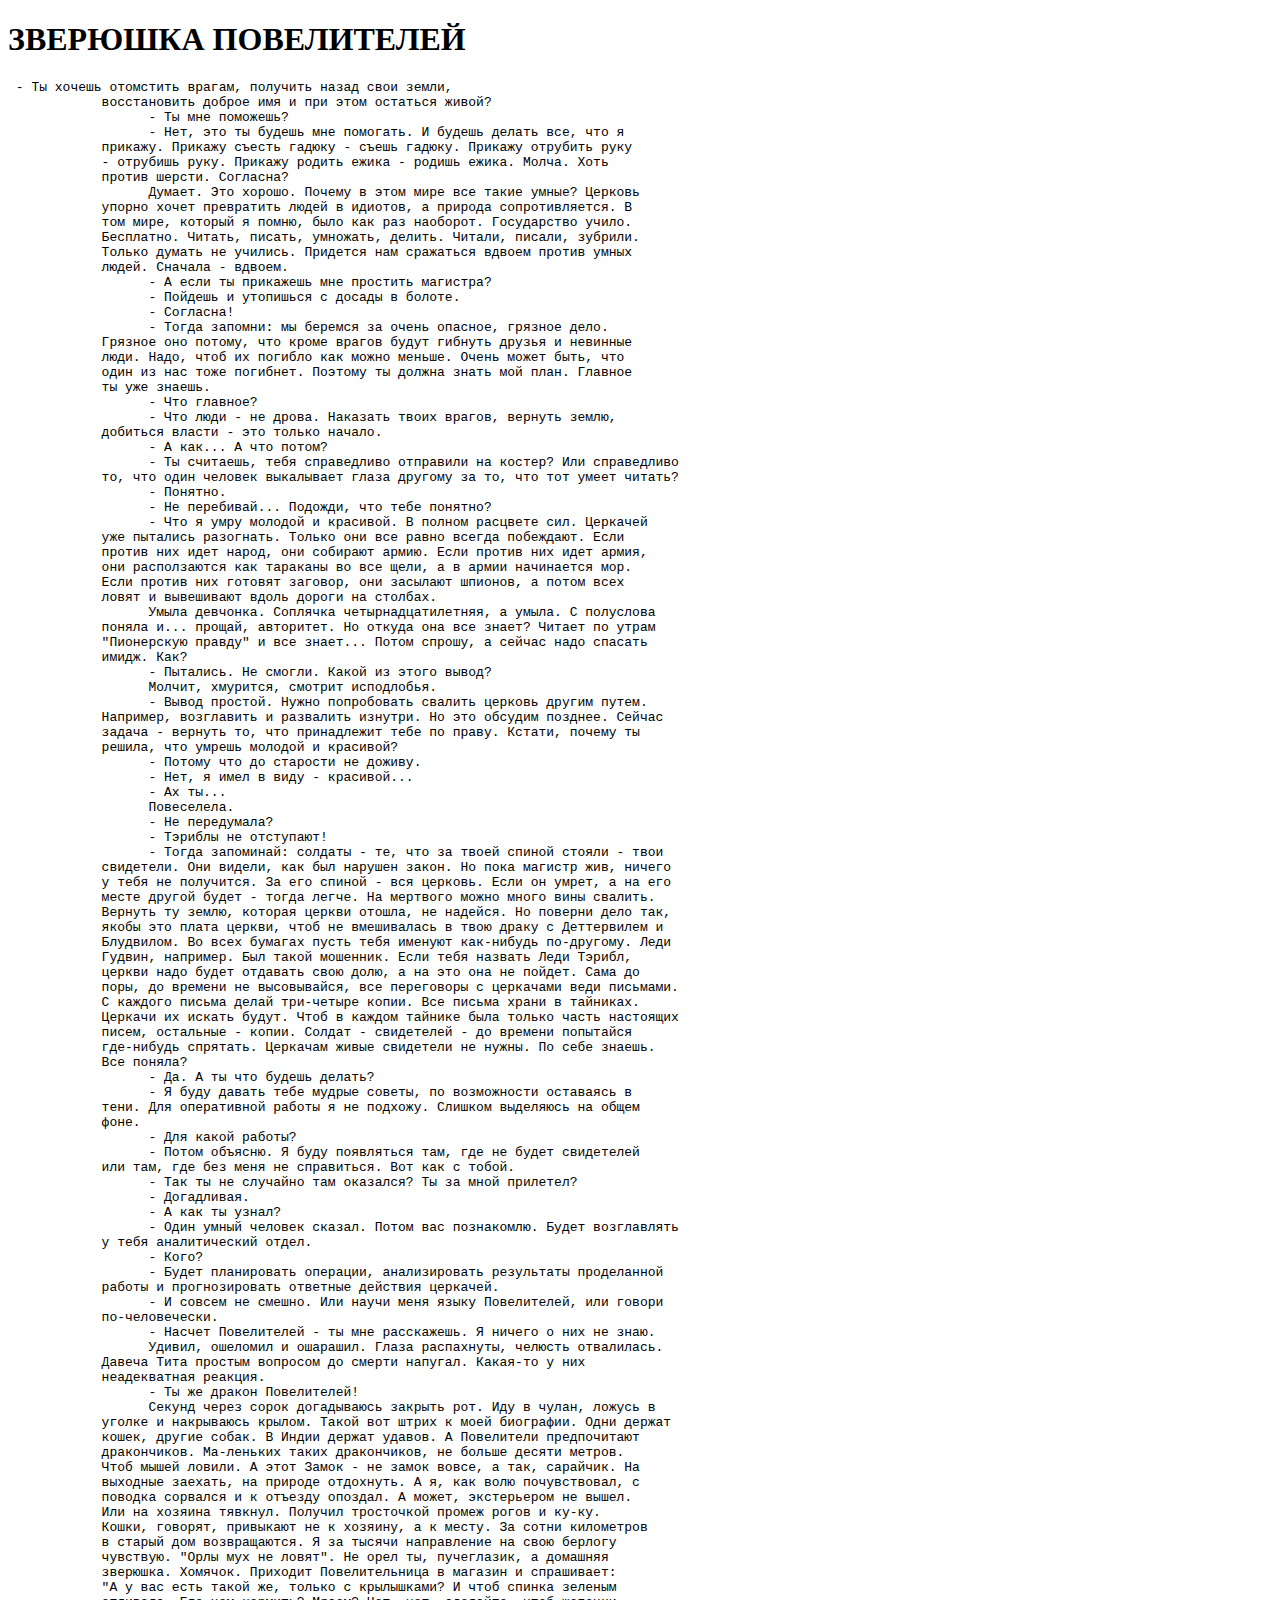
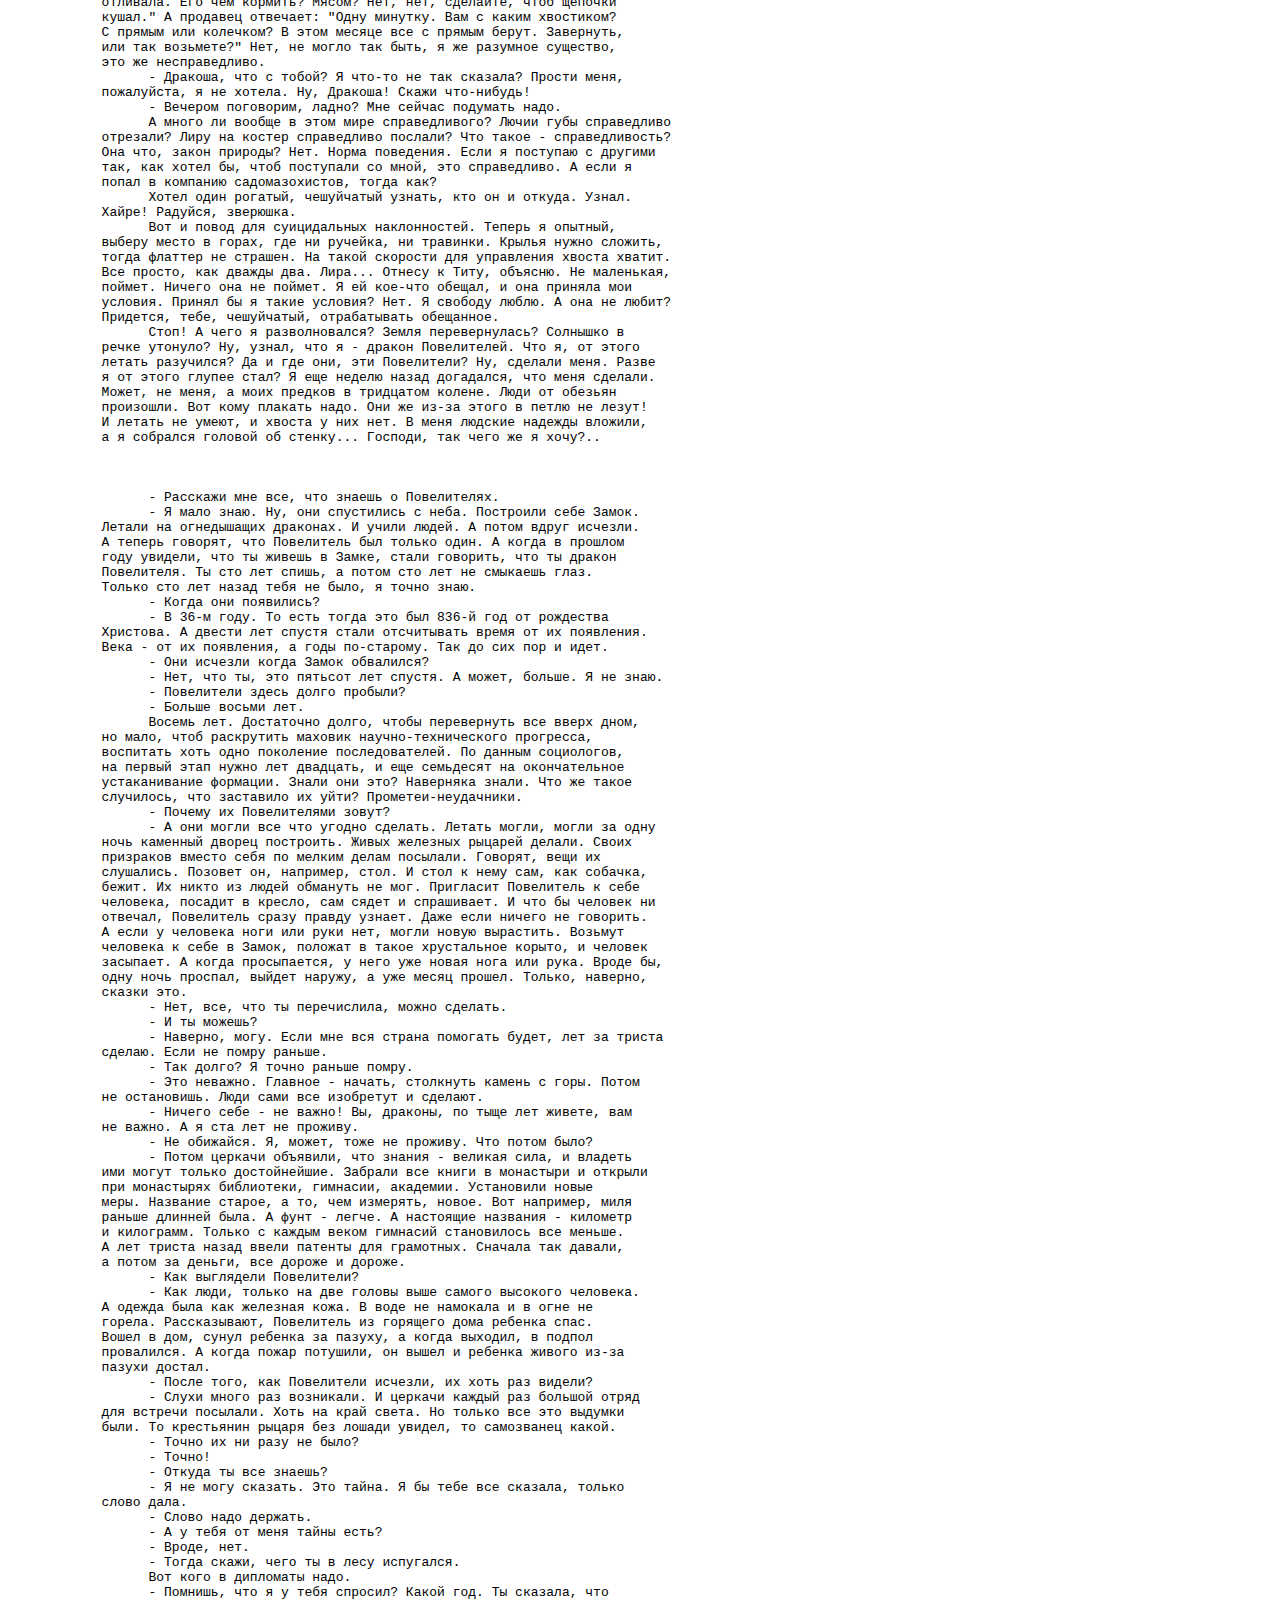
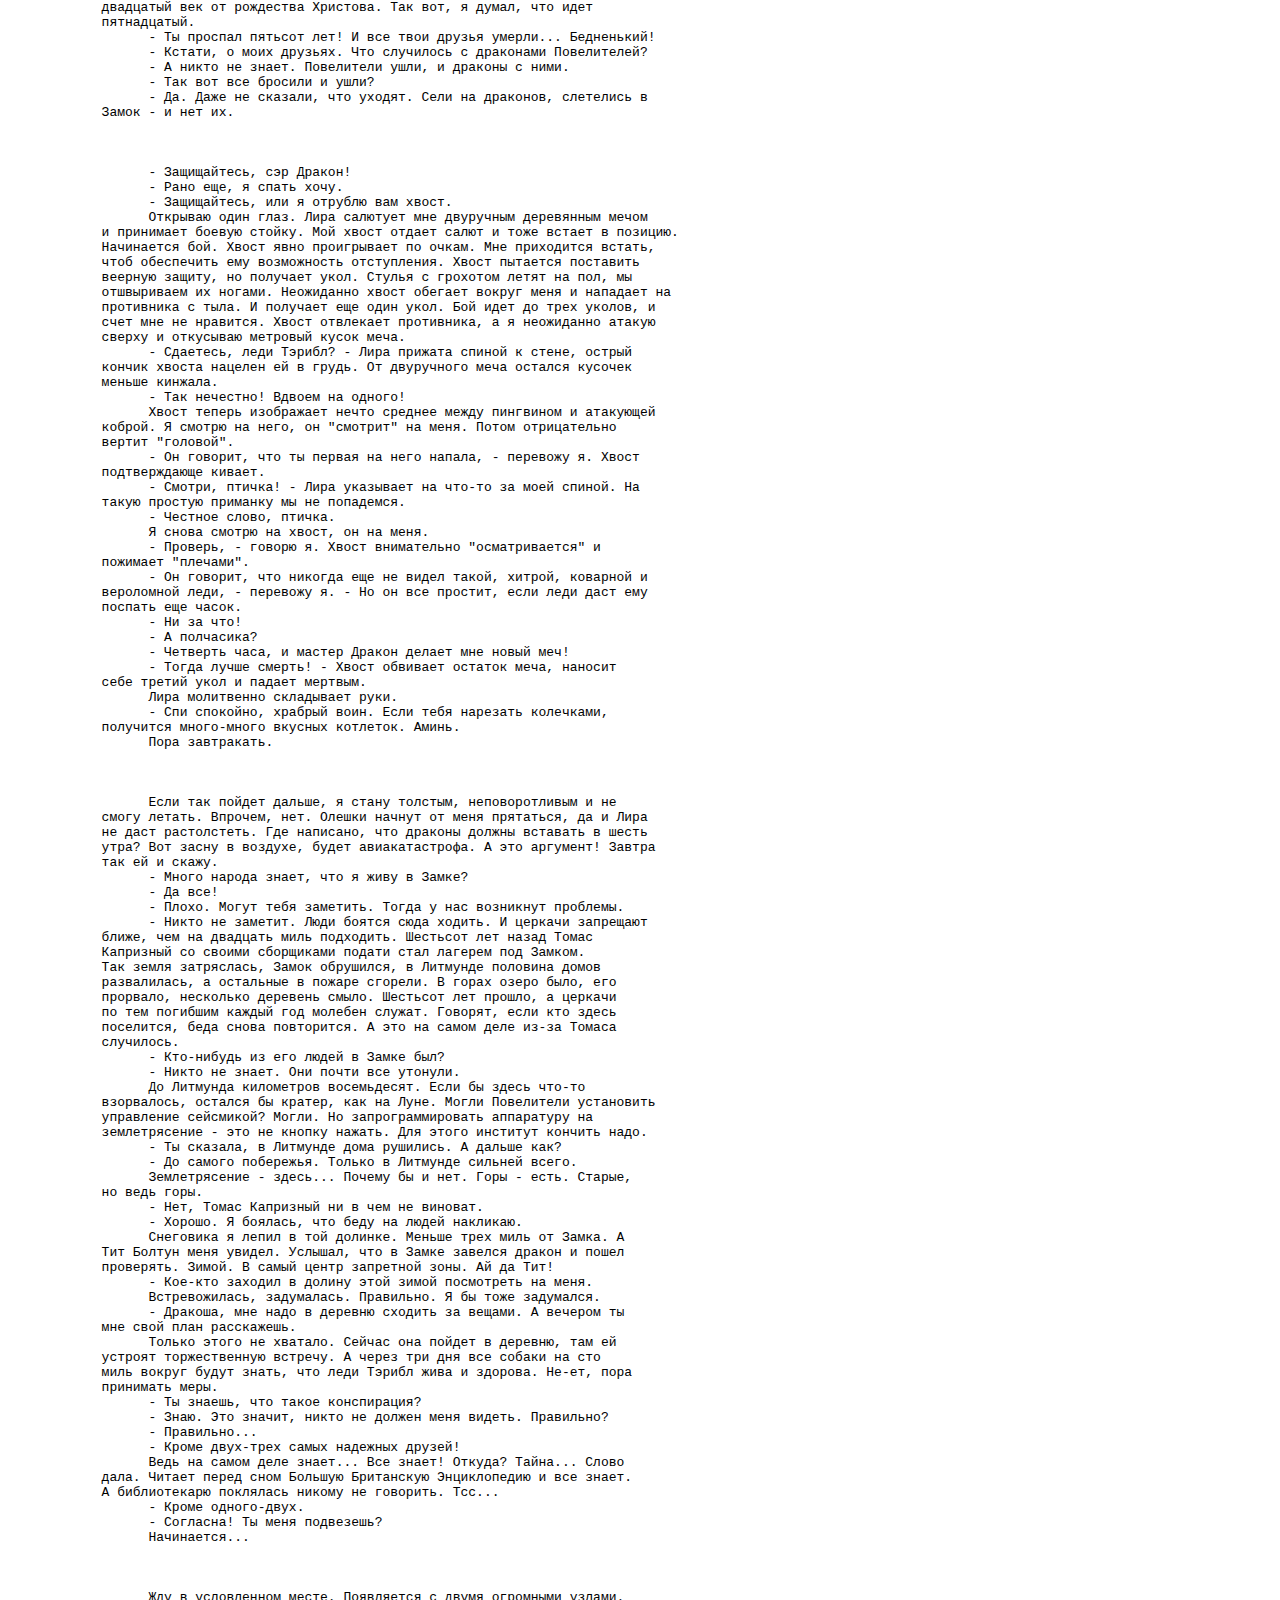
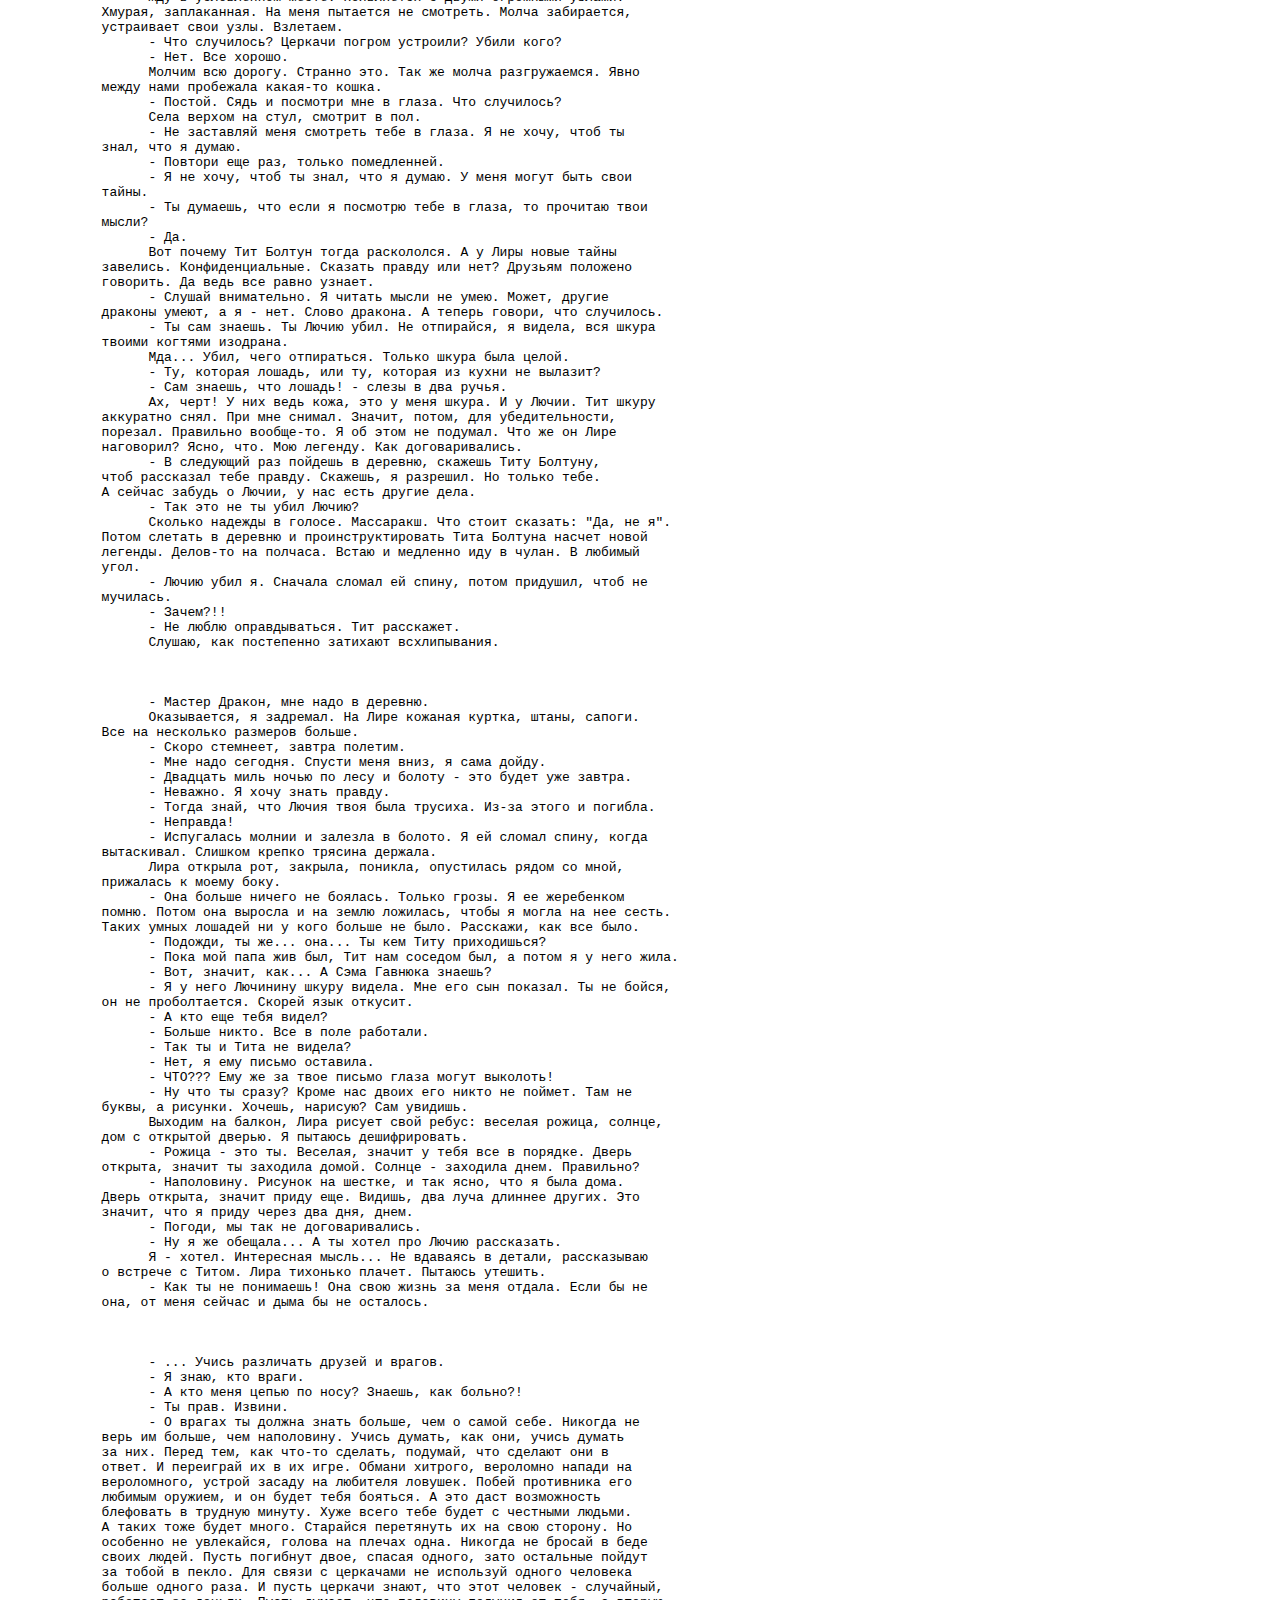
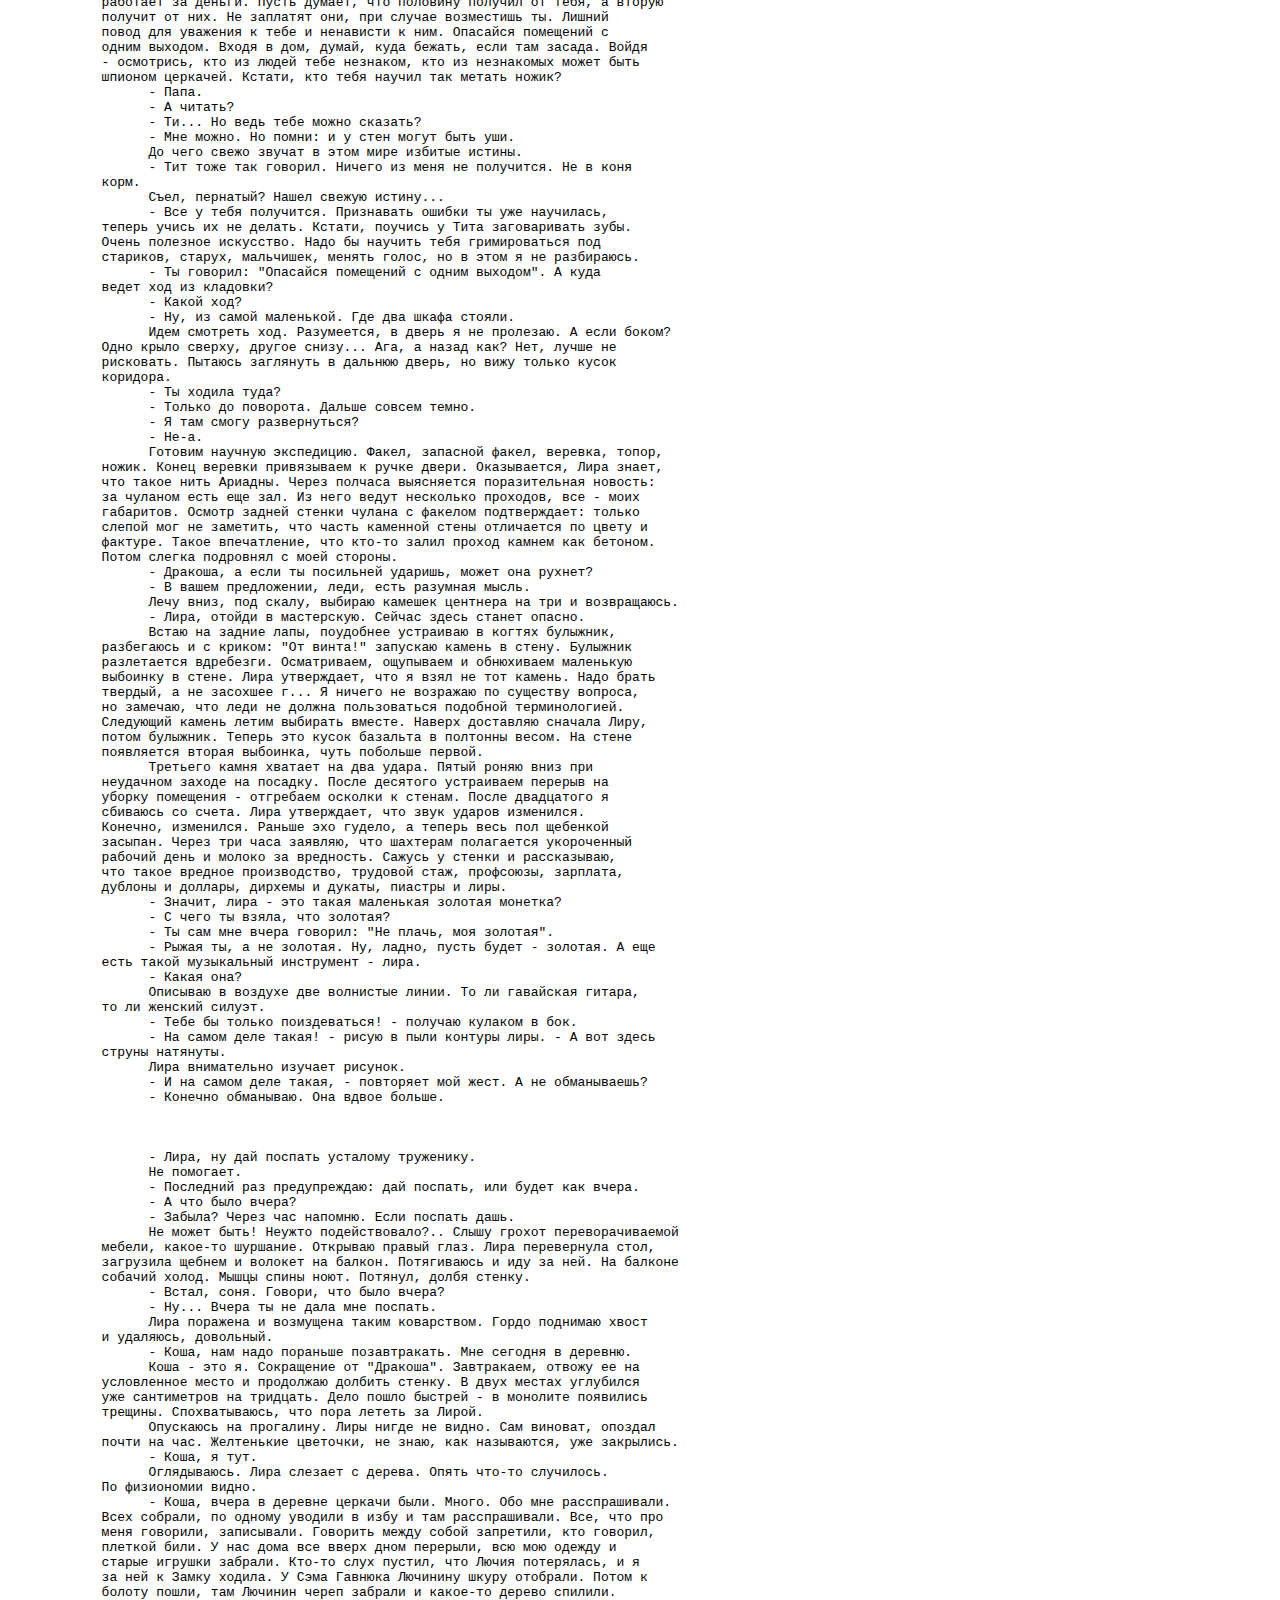
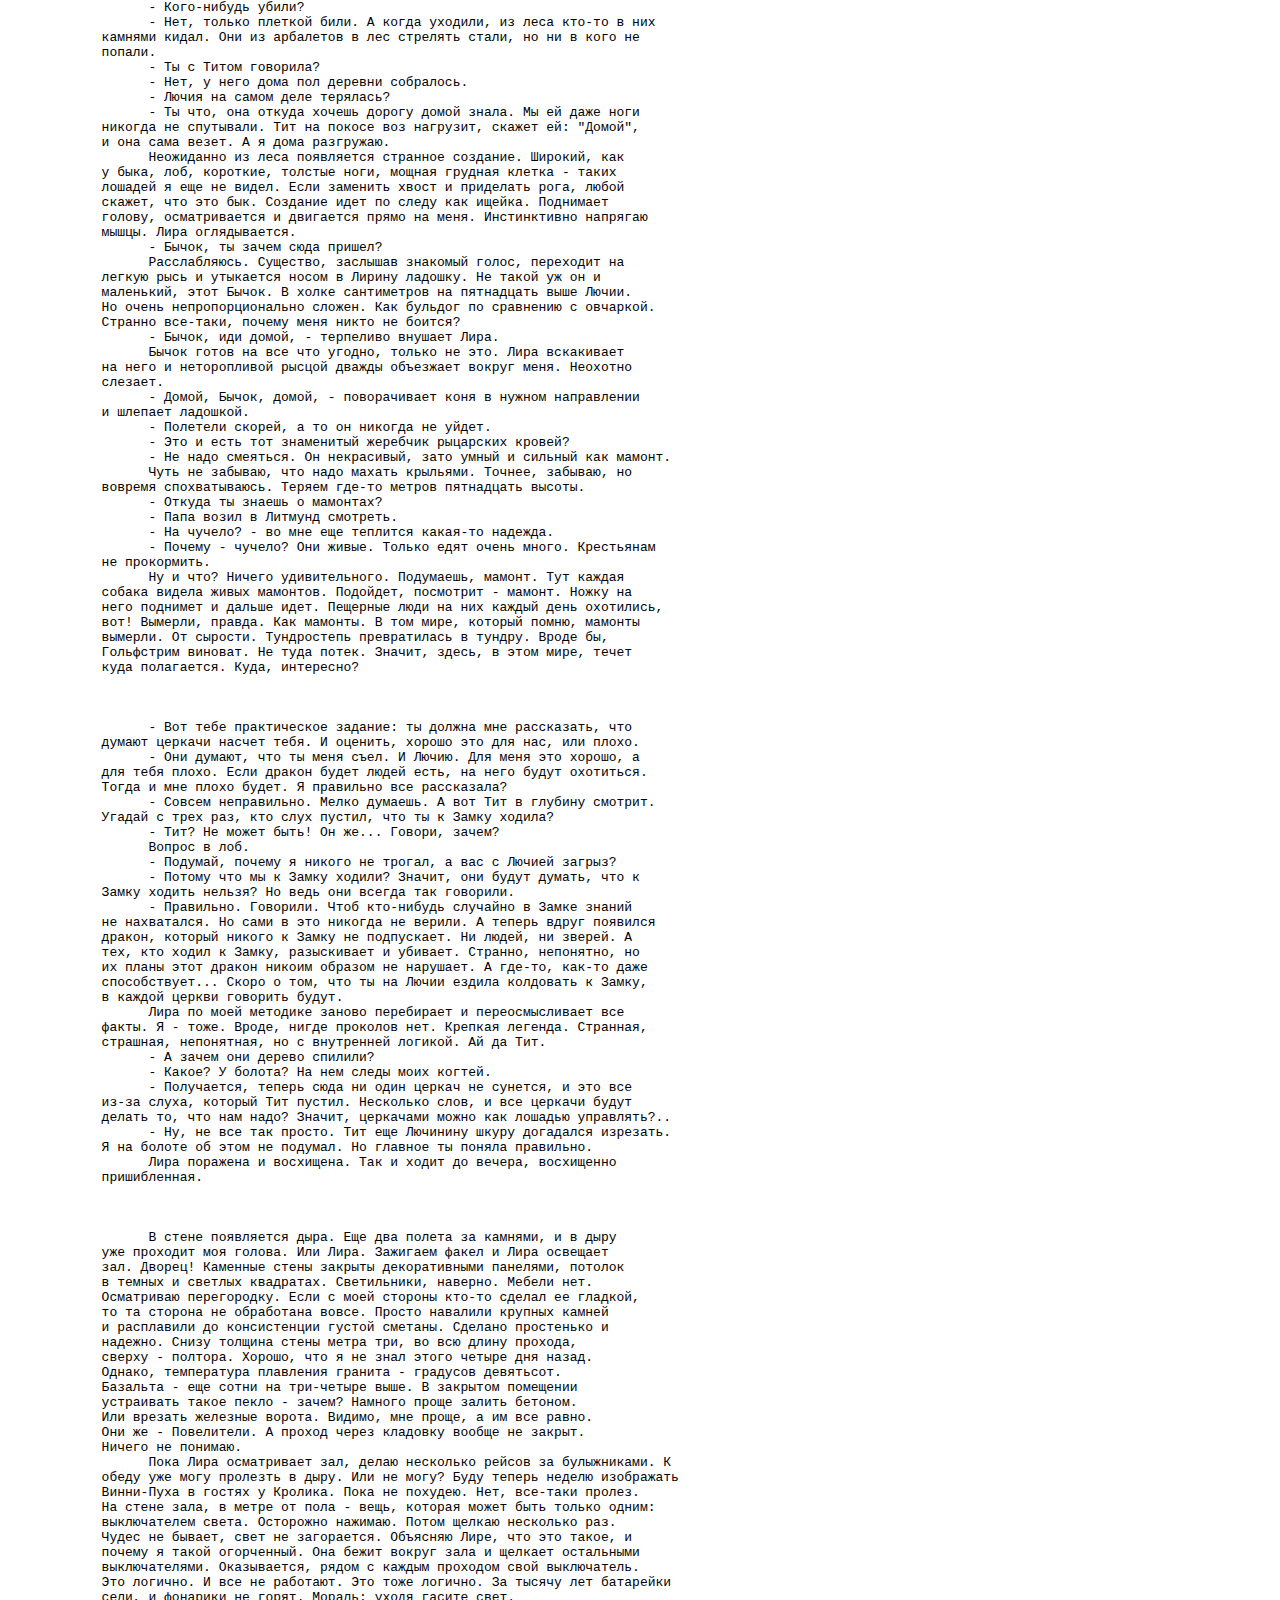
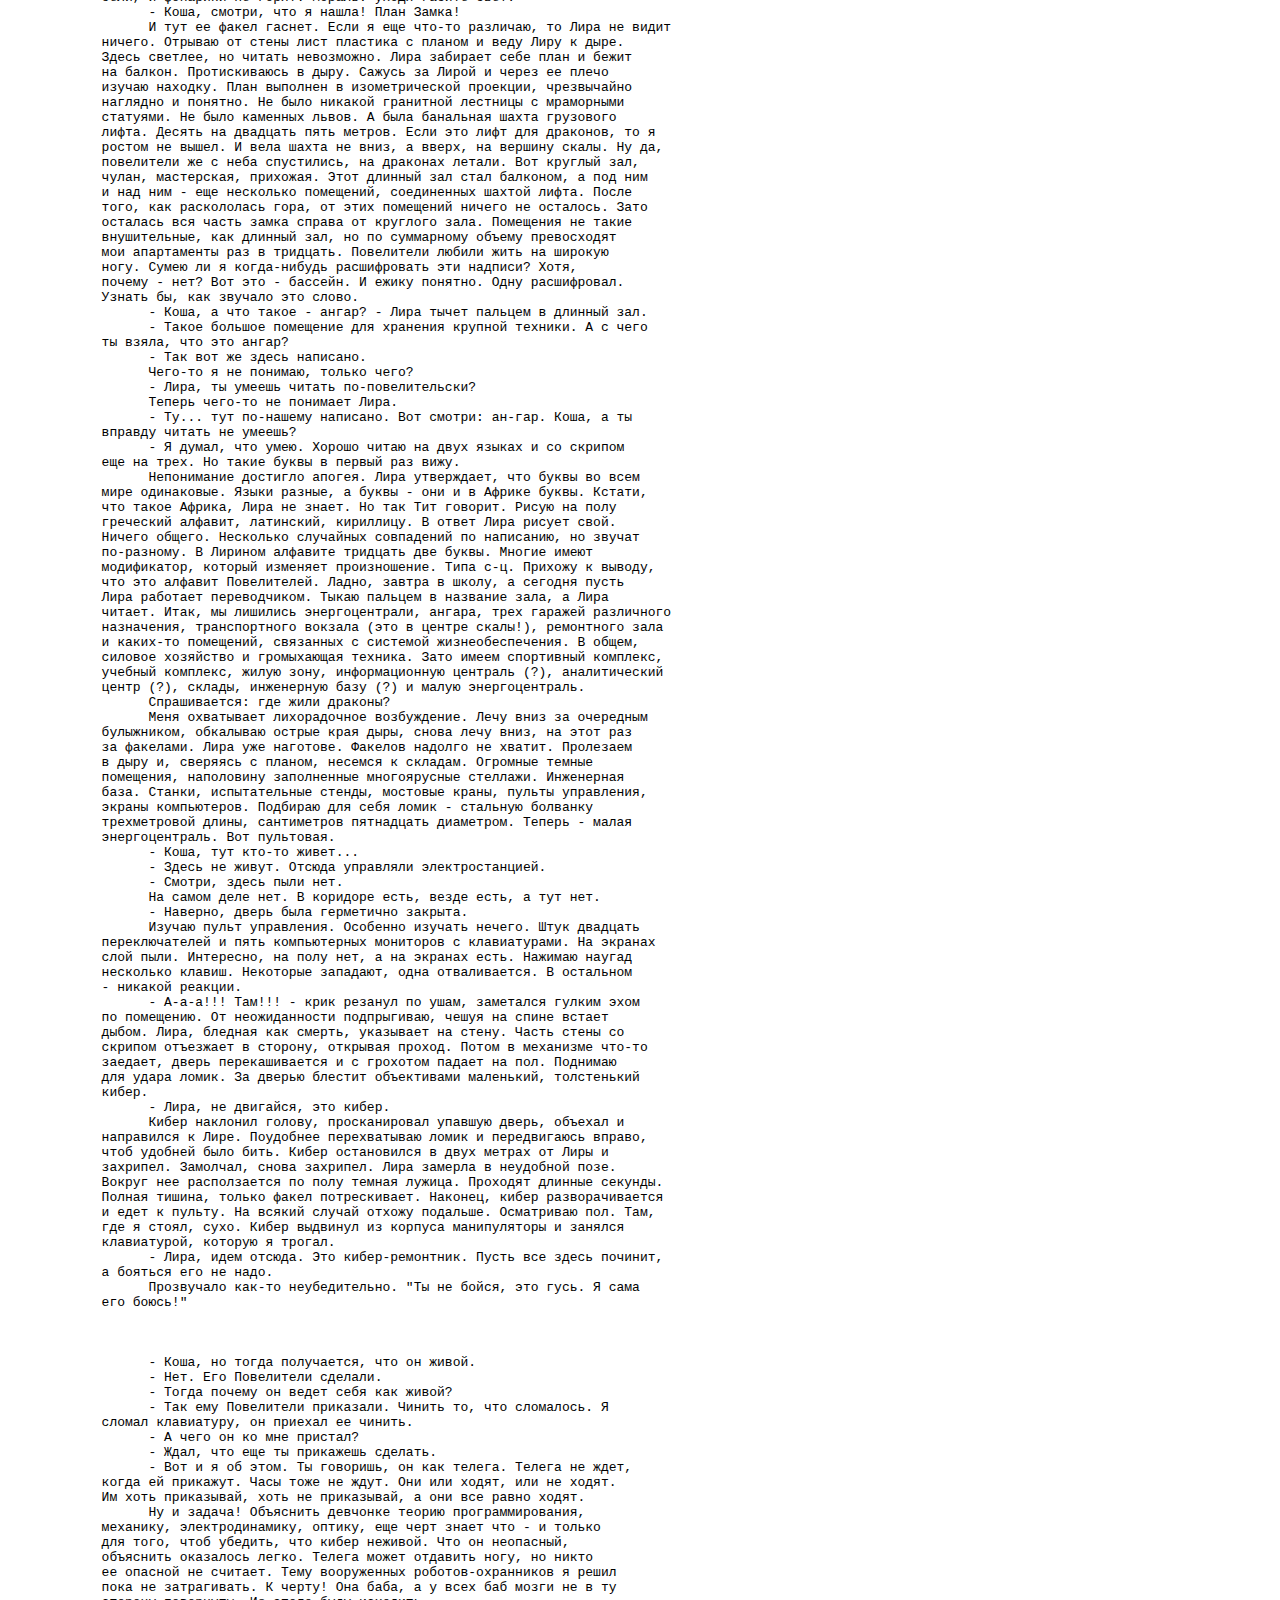
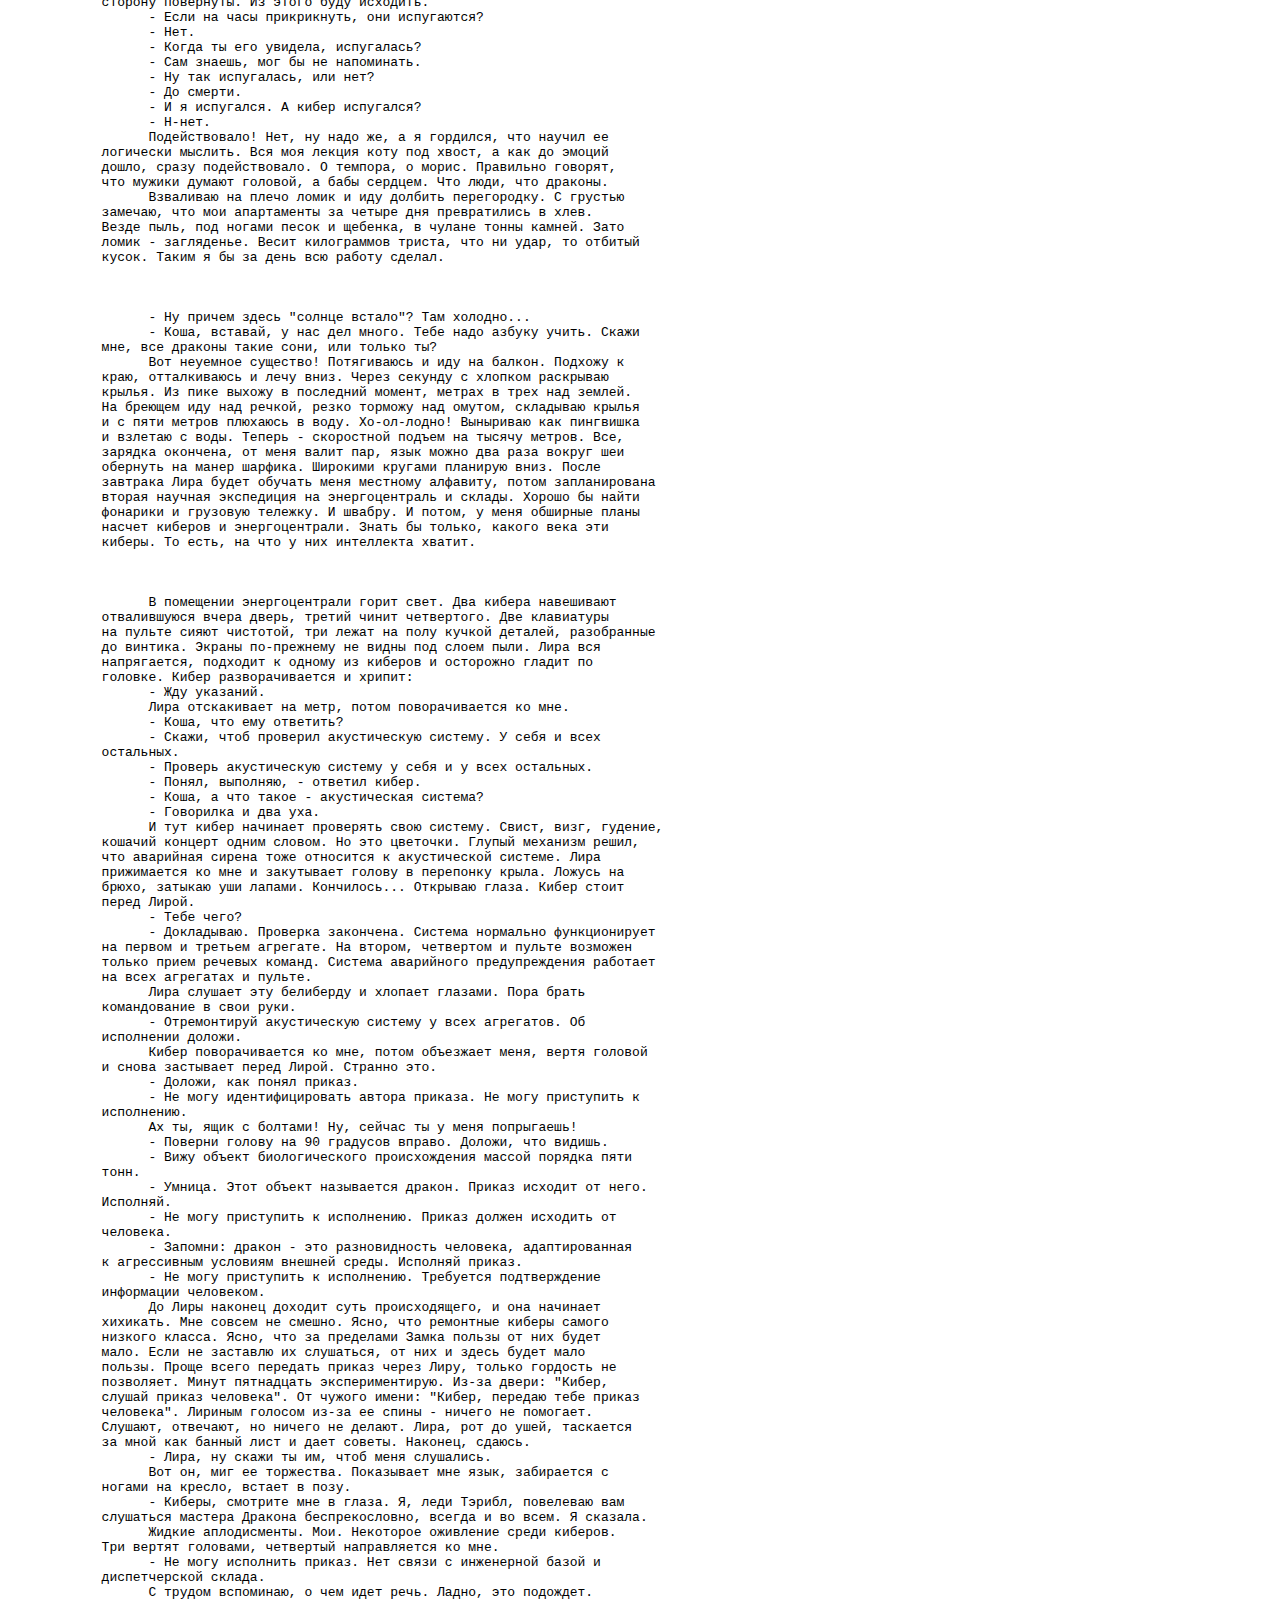
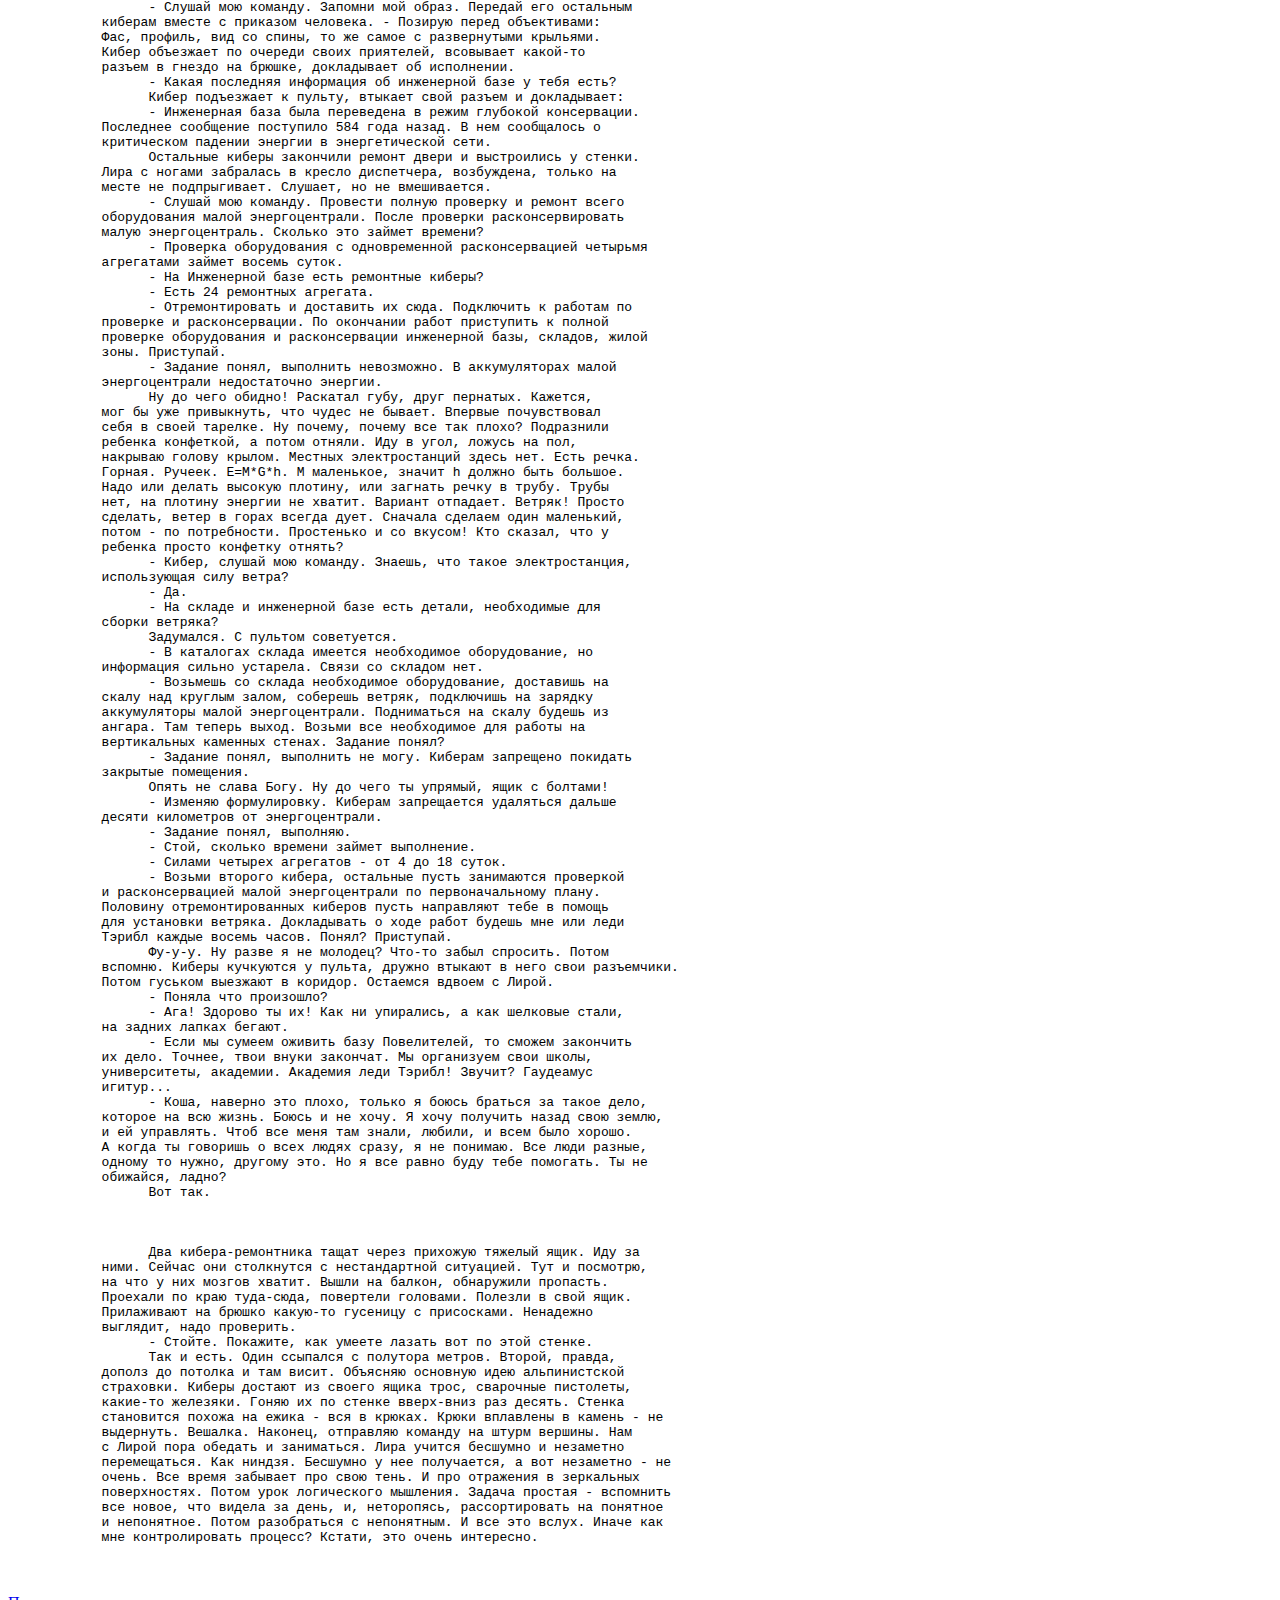
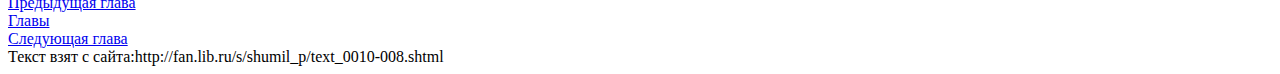
==== commit c48b09d9: "Changed buttons for links" ====
--- a/Chapter-2.html
+++ b/Chapter-2.html
@@ -961,9 +961,9 @@
             и непонятное. Потом разобраться с непонятным. И все это вслух. Иначе как
             мне контролировать процесс? Кстати, это очень интересно.
             </pre></p><br/>
-            <a href="Chapter-1.html" target="_blank"><button value="Просто кнопка">Предыдущая глава</button></a>
-            <a href="Chapters.html" target="_blank"><button value="Просто кнопка">Главы</button></a>
-            <a href="Chapter-3.html" target="_blank"><button value="Просто кнопка">Следующая глава</button></a><br/>
+            <a href="Chapter-1.html" target="_blank">Предыдущая глава</a><br/>
+            <a href="Chapters.html" target="_blank">Главы</a><br/>
+            <a href="Chapter-3.html" target="_blank">Следующая глава</a><br/>
             Текст взят с сайта:http://fan.lib.ru/s/shumil_p/text_0010-008.shtml
     </body>
 </html>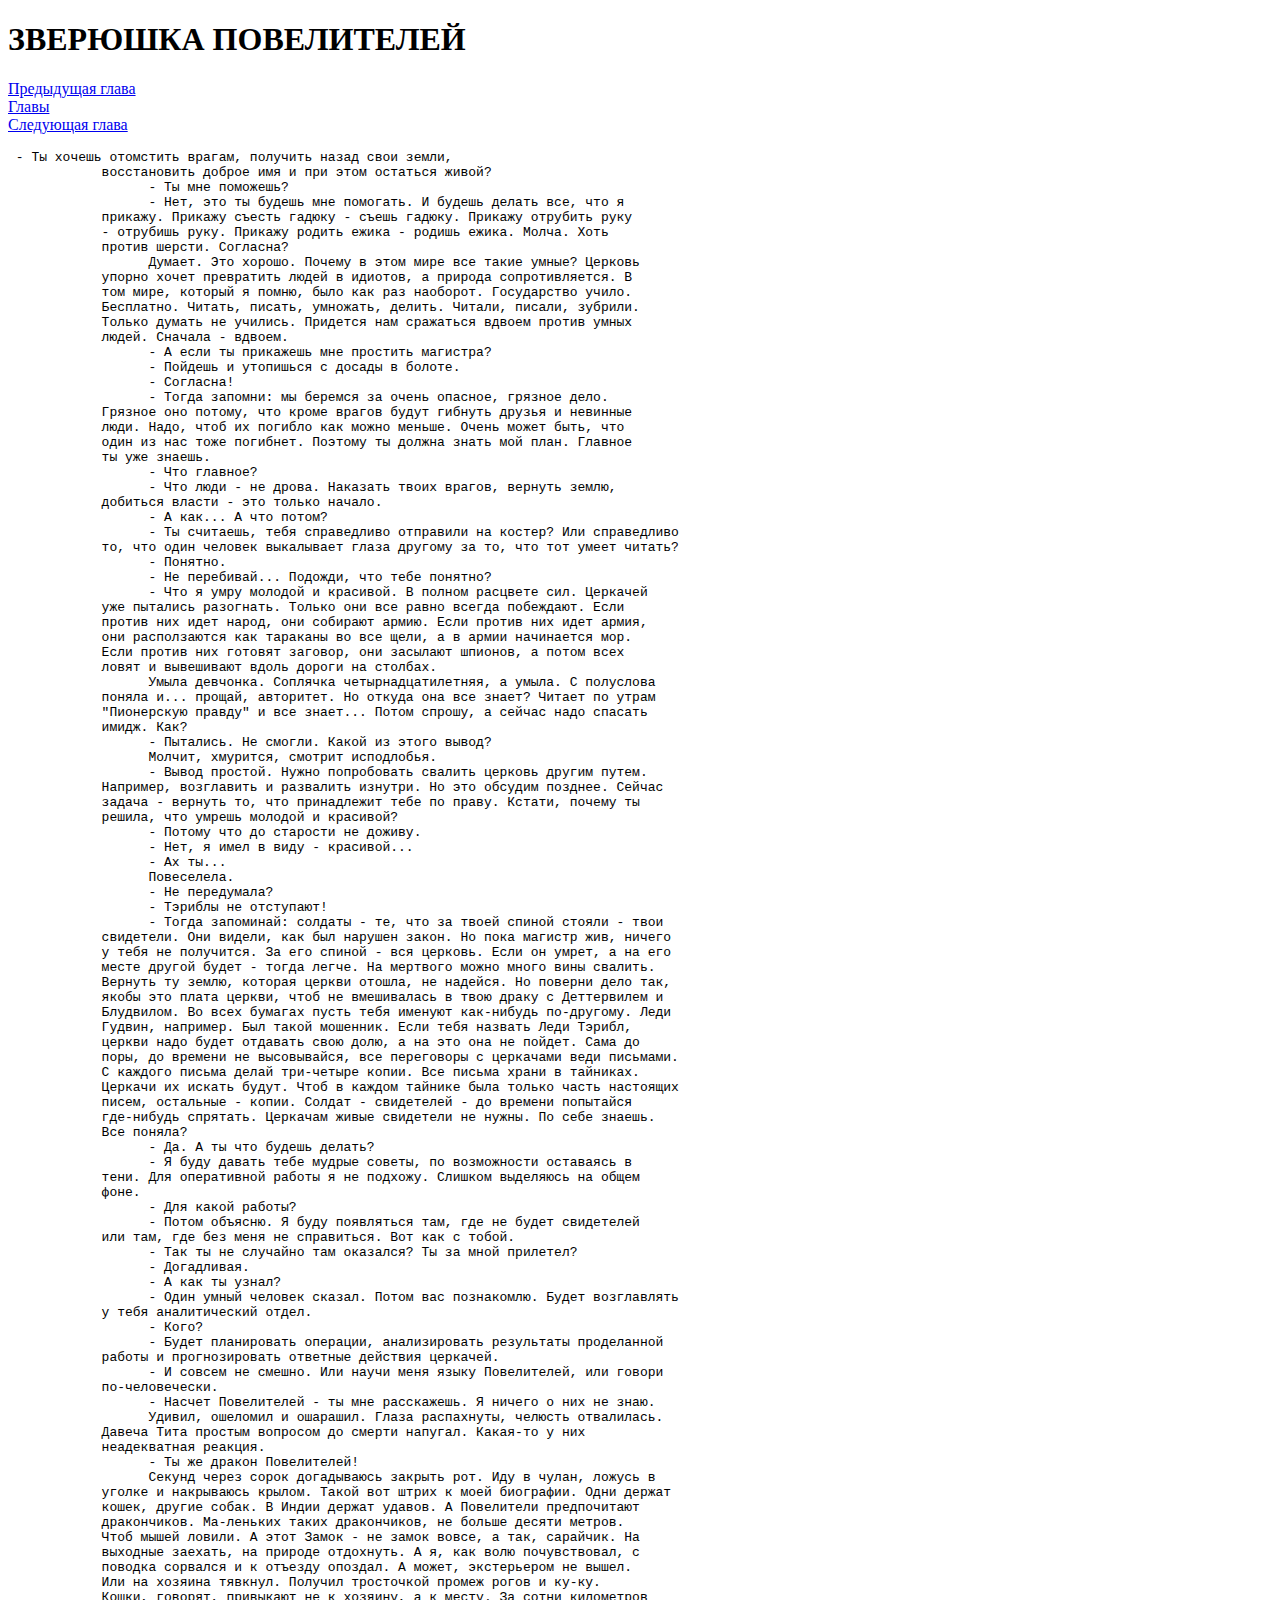
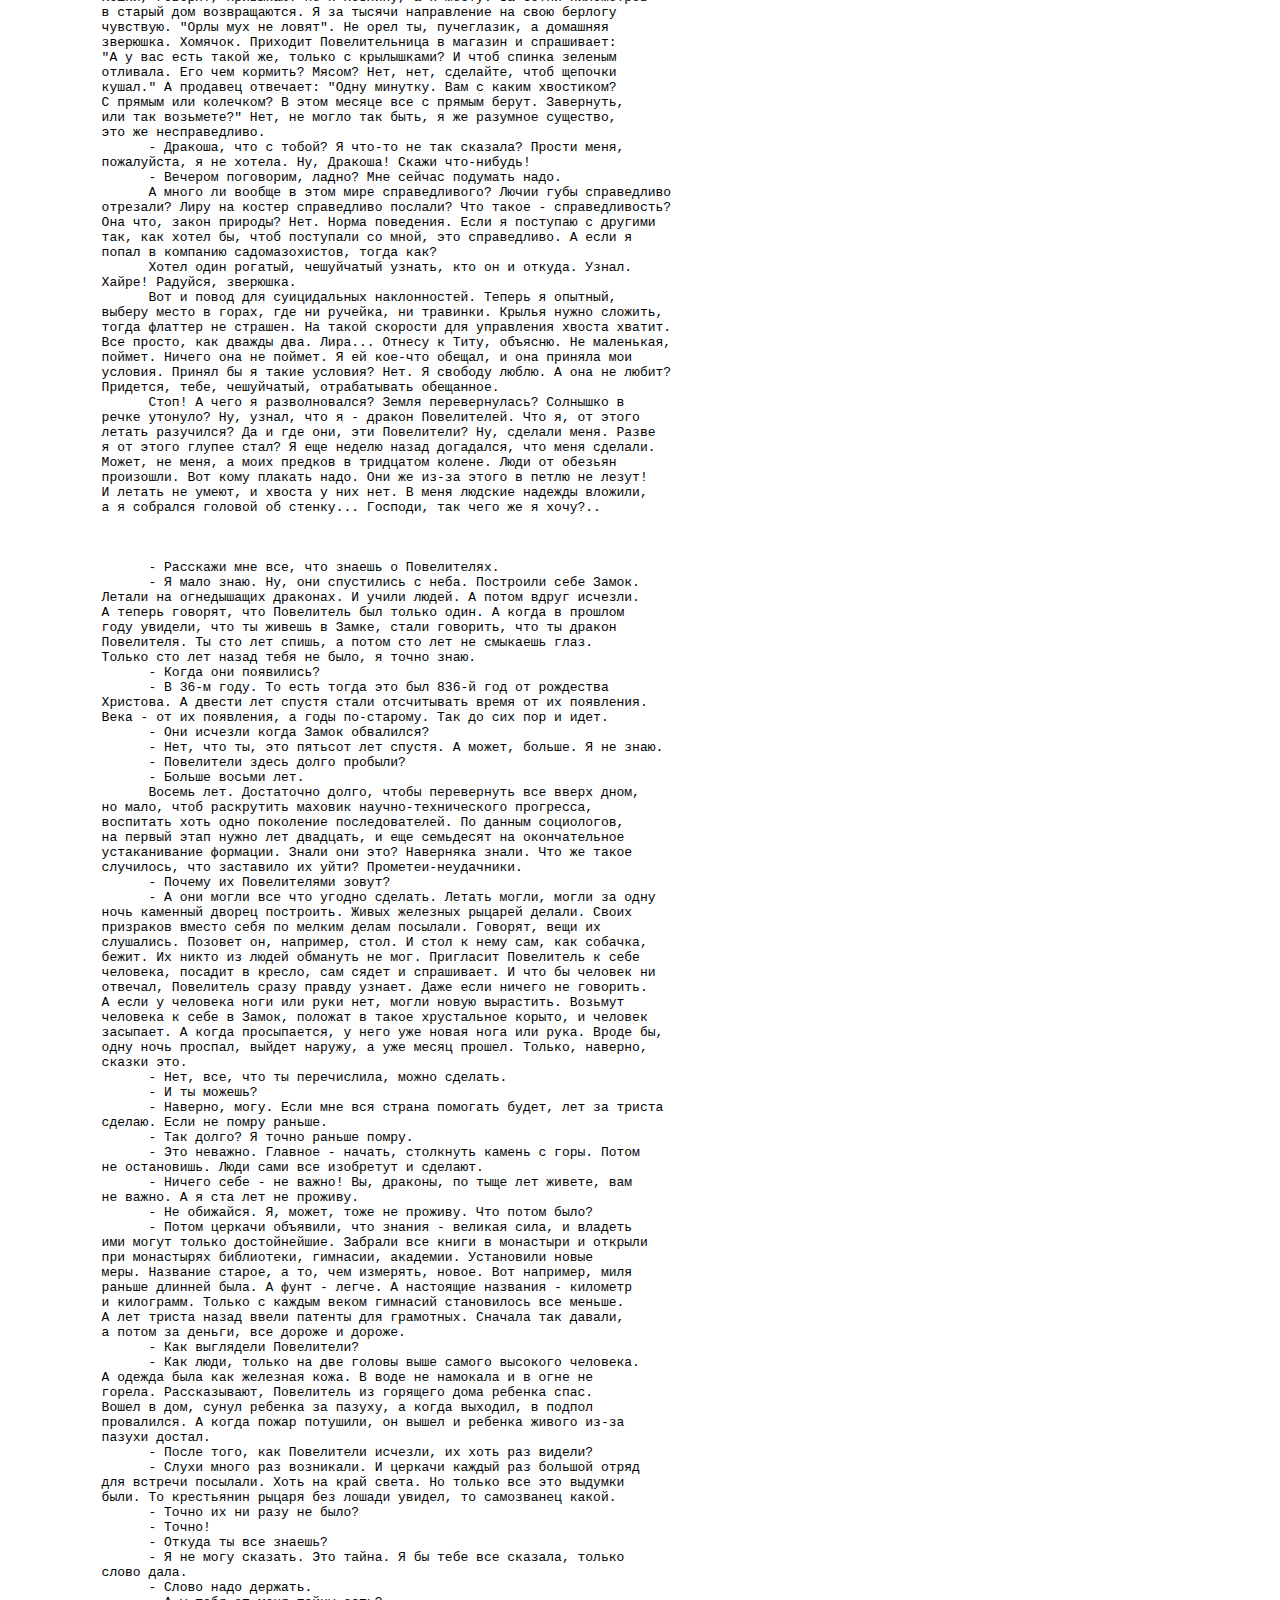
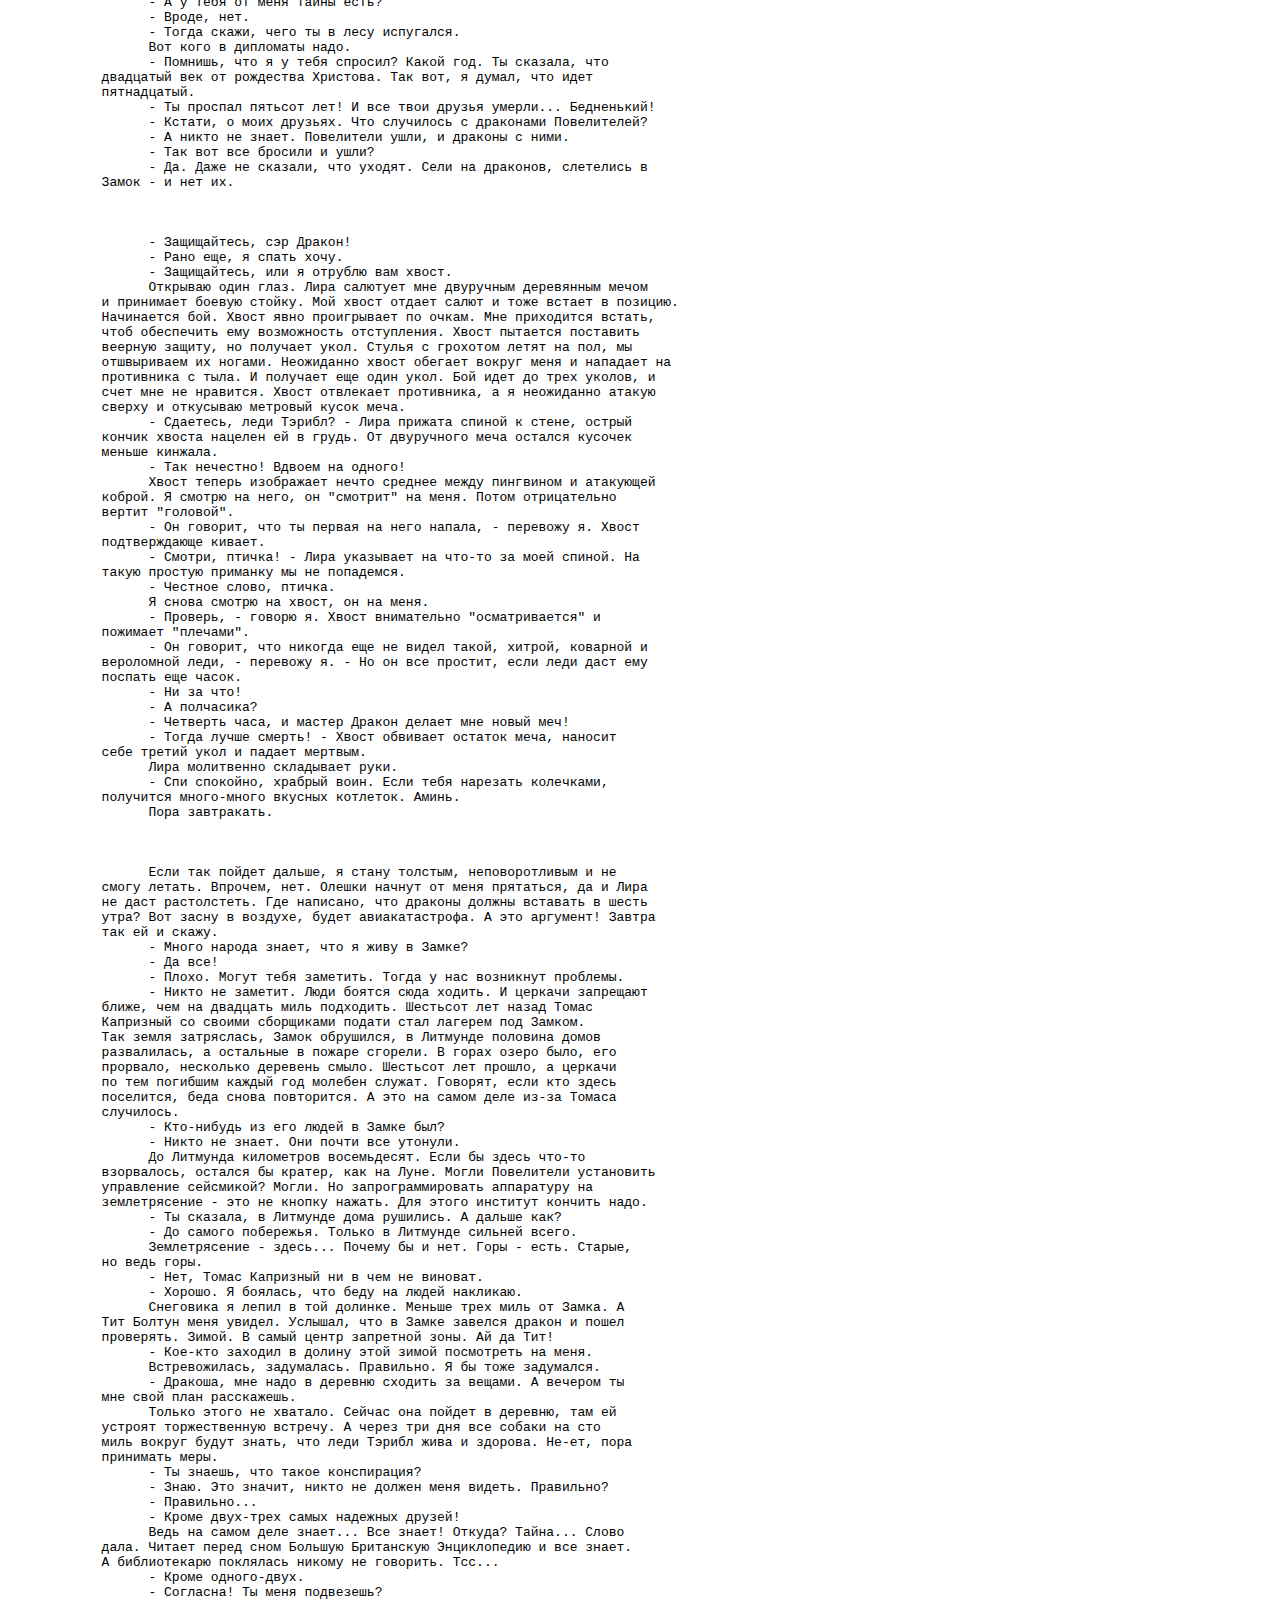
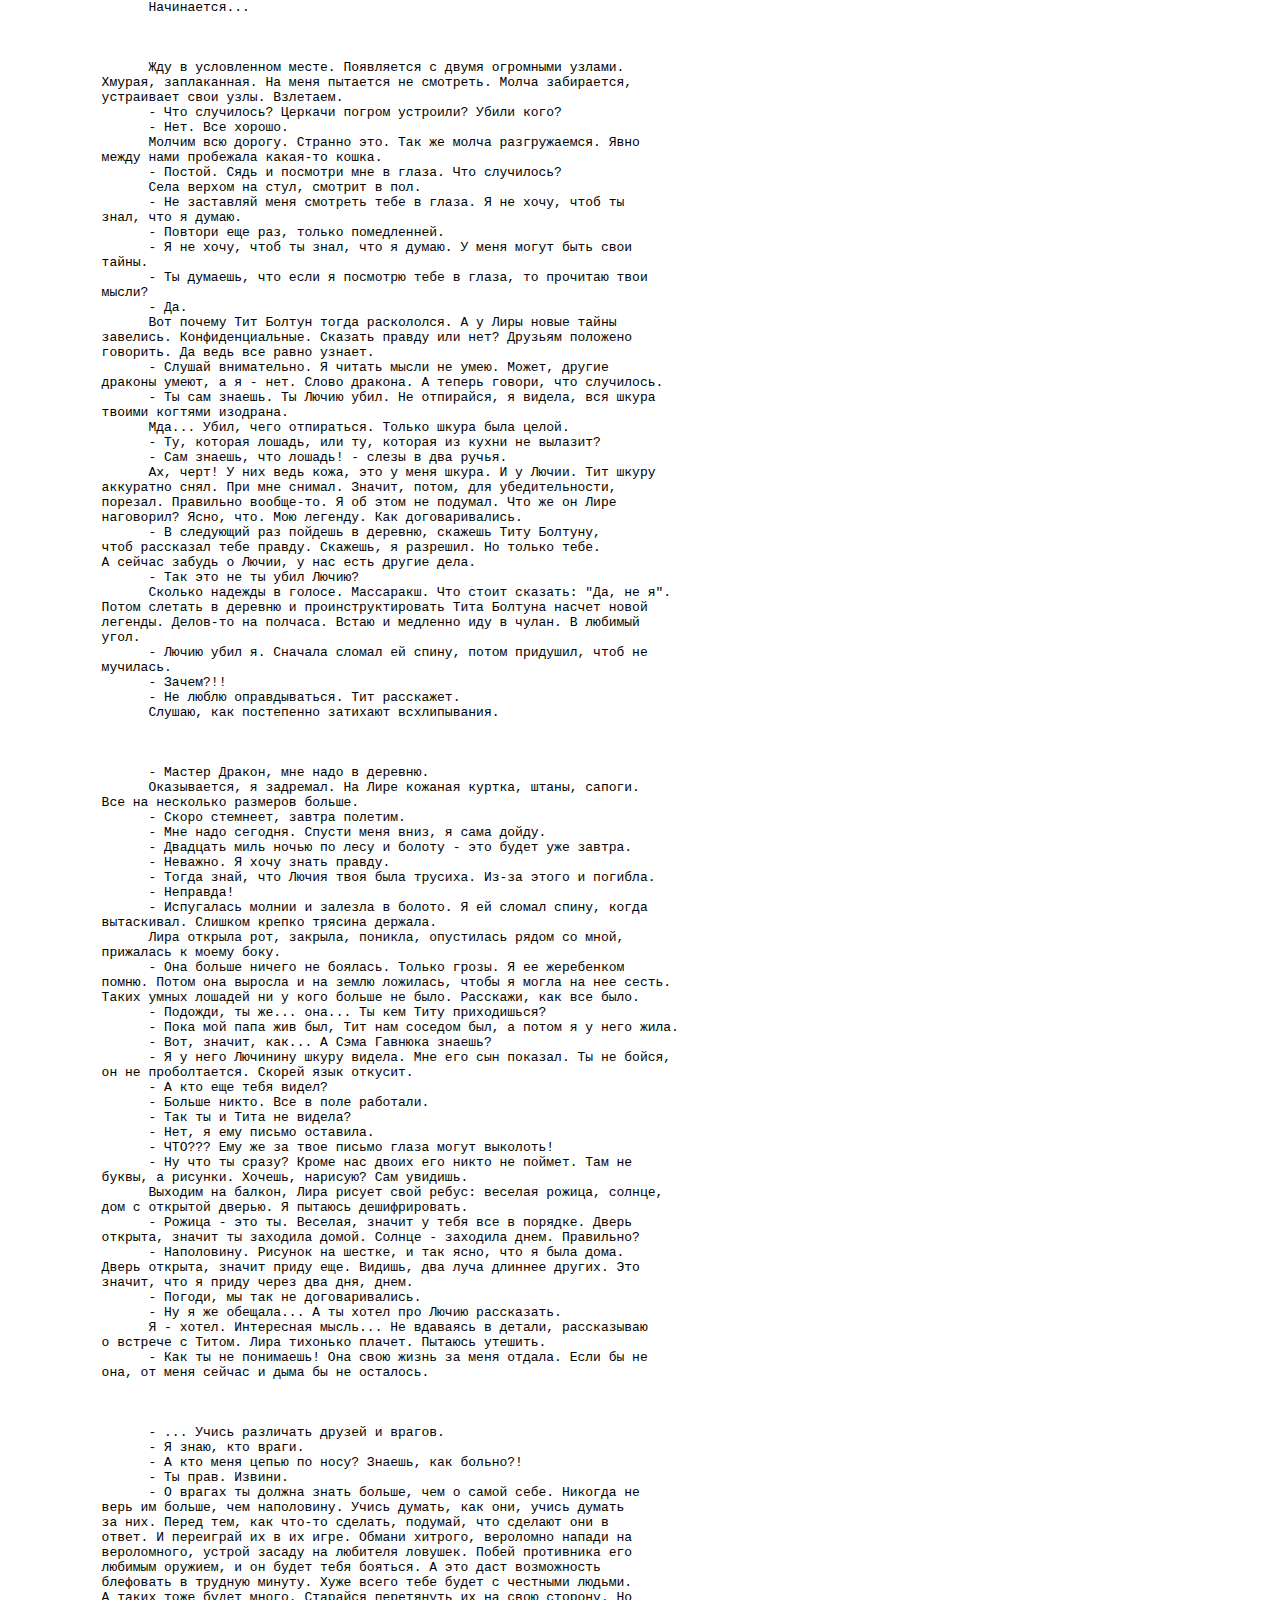
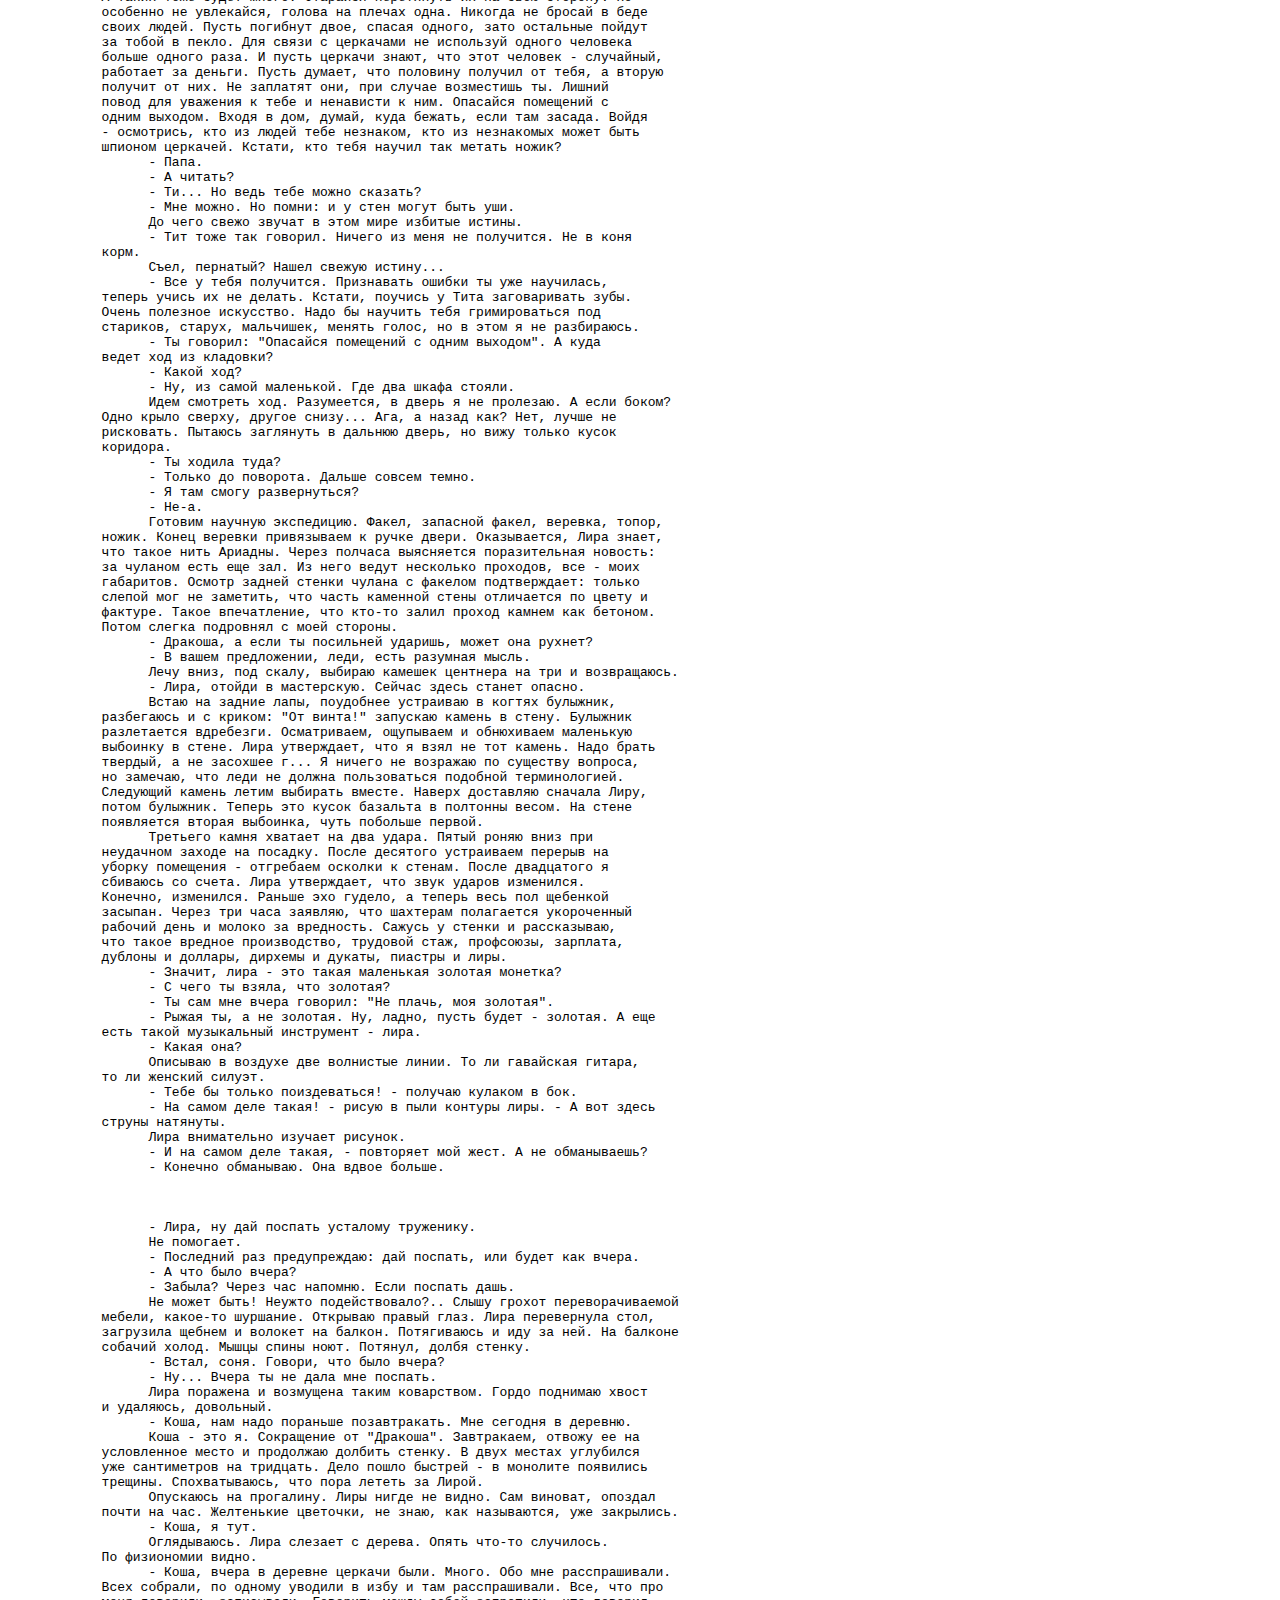
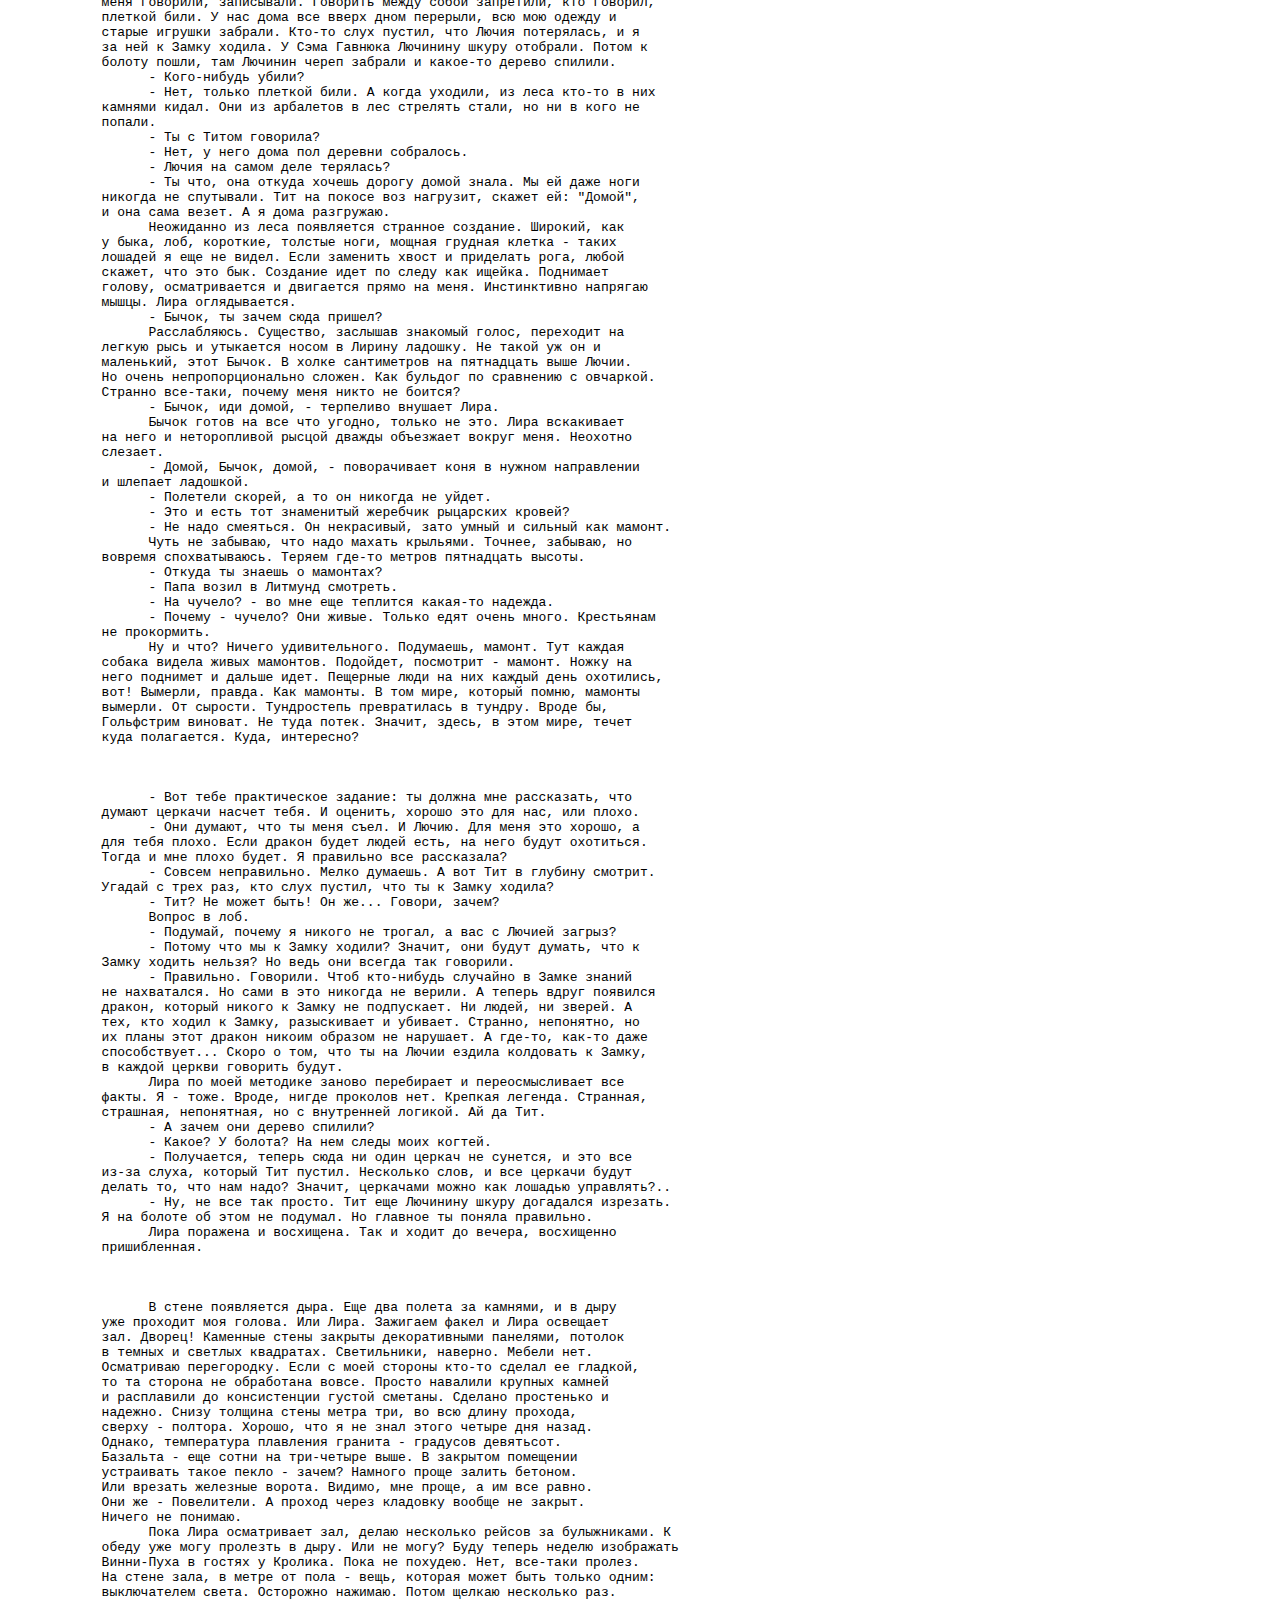
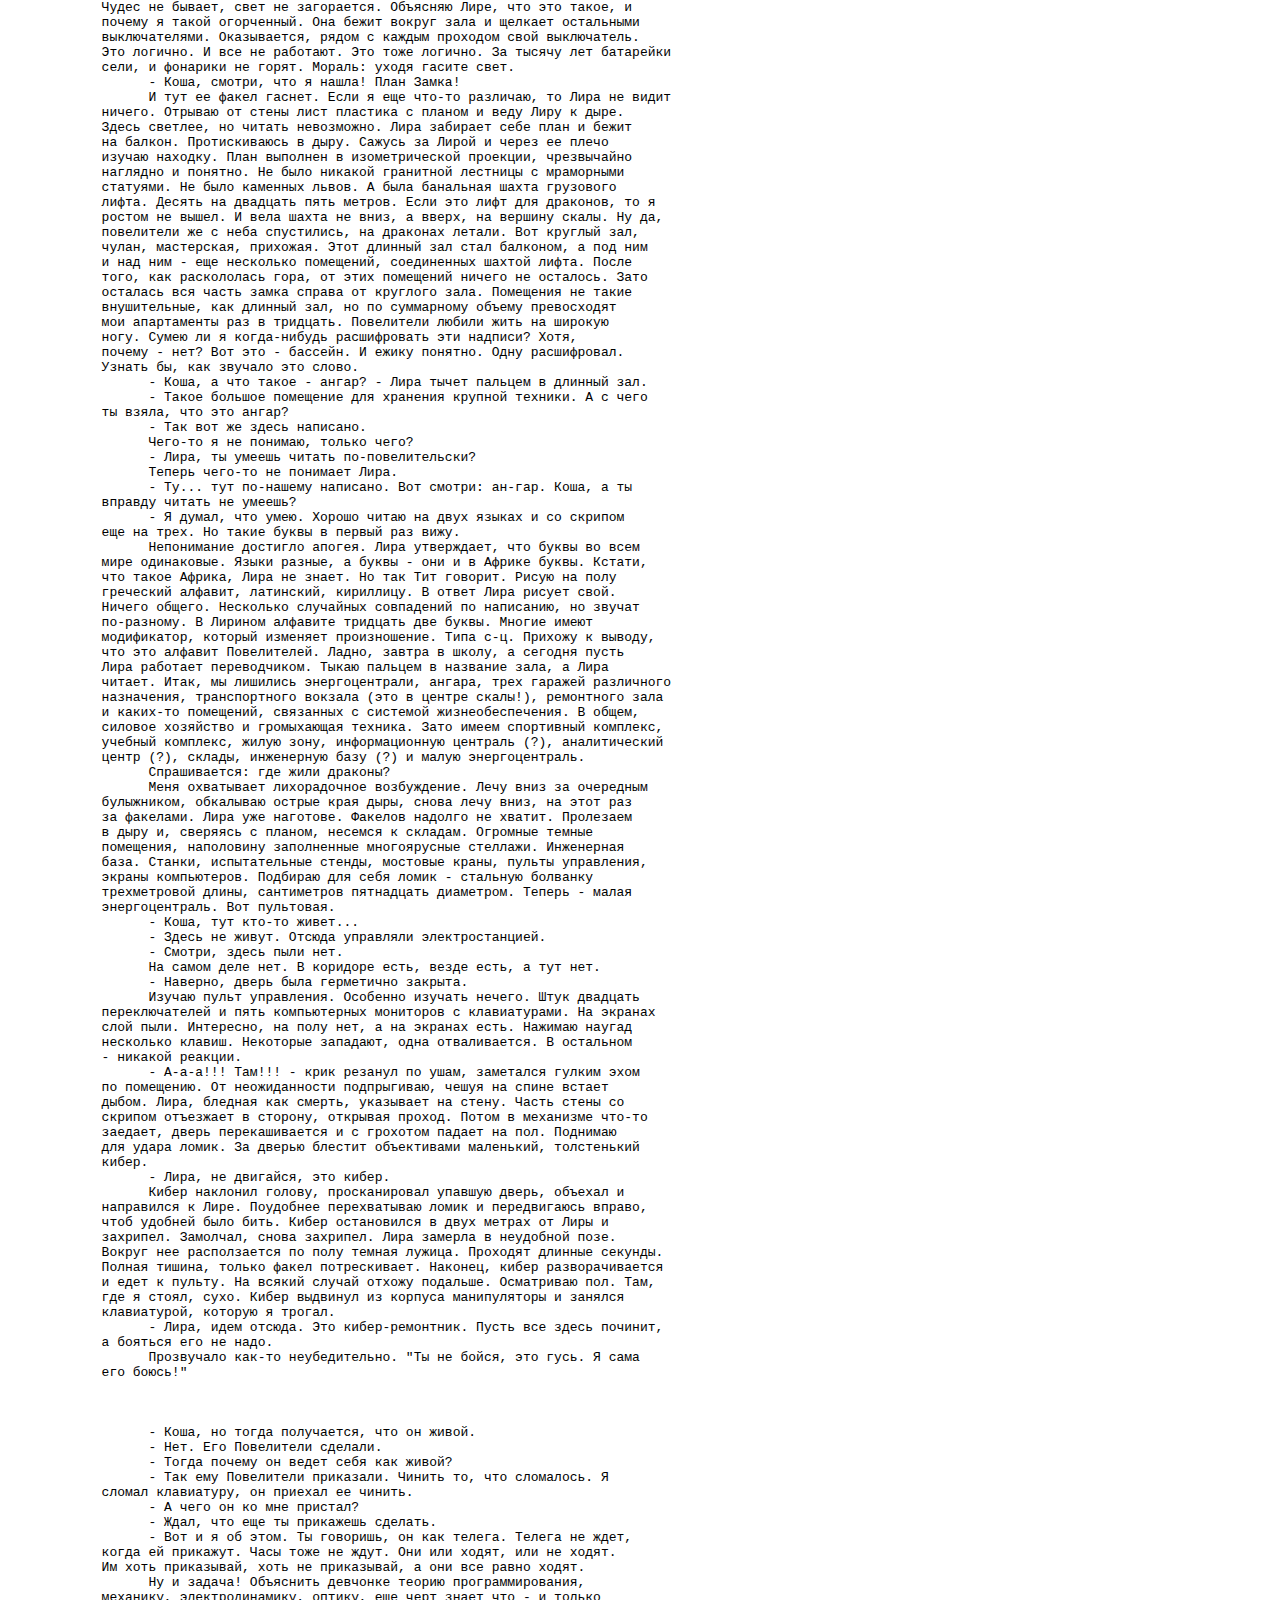
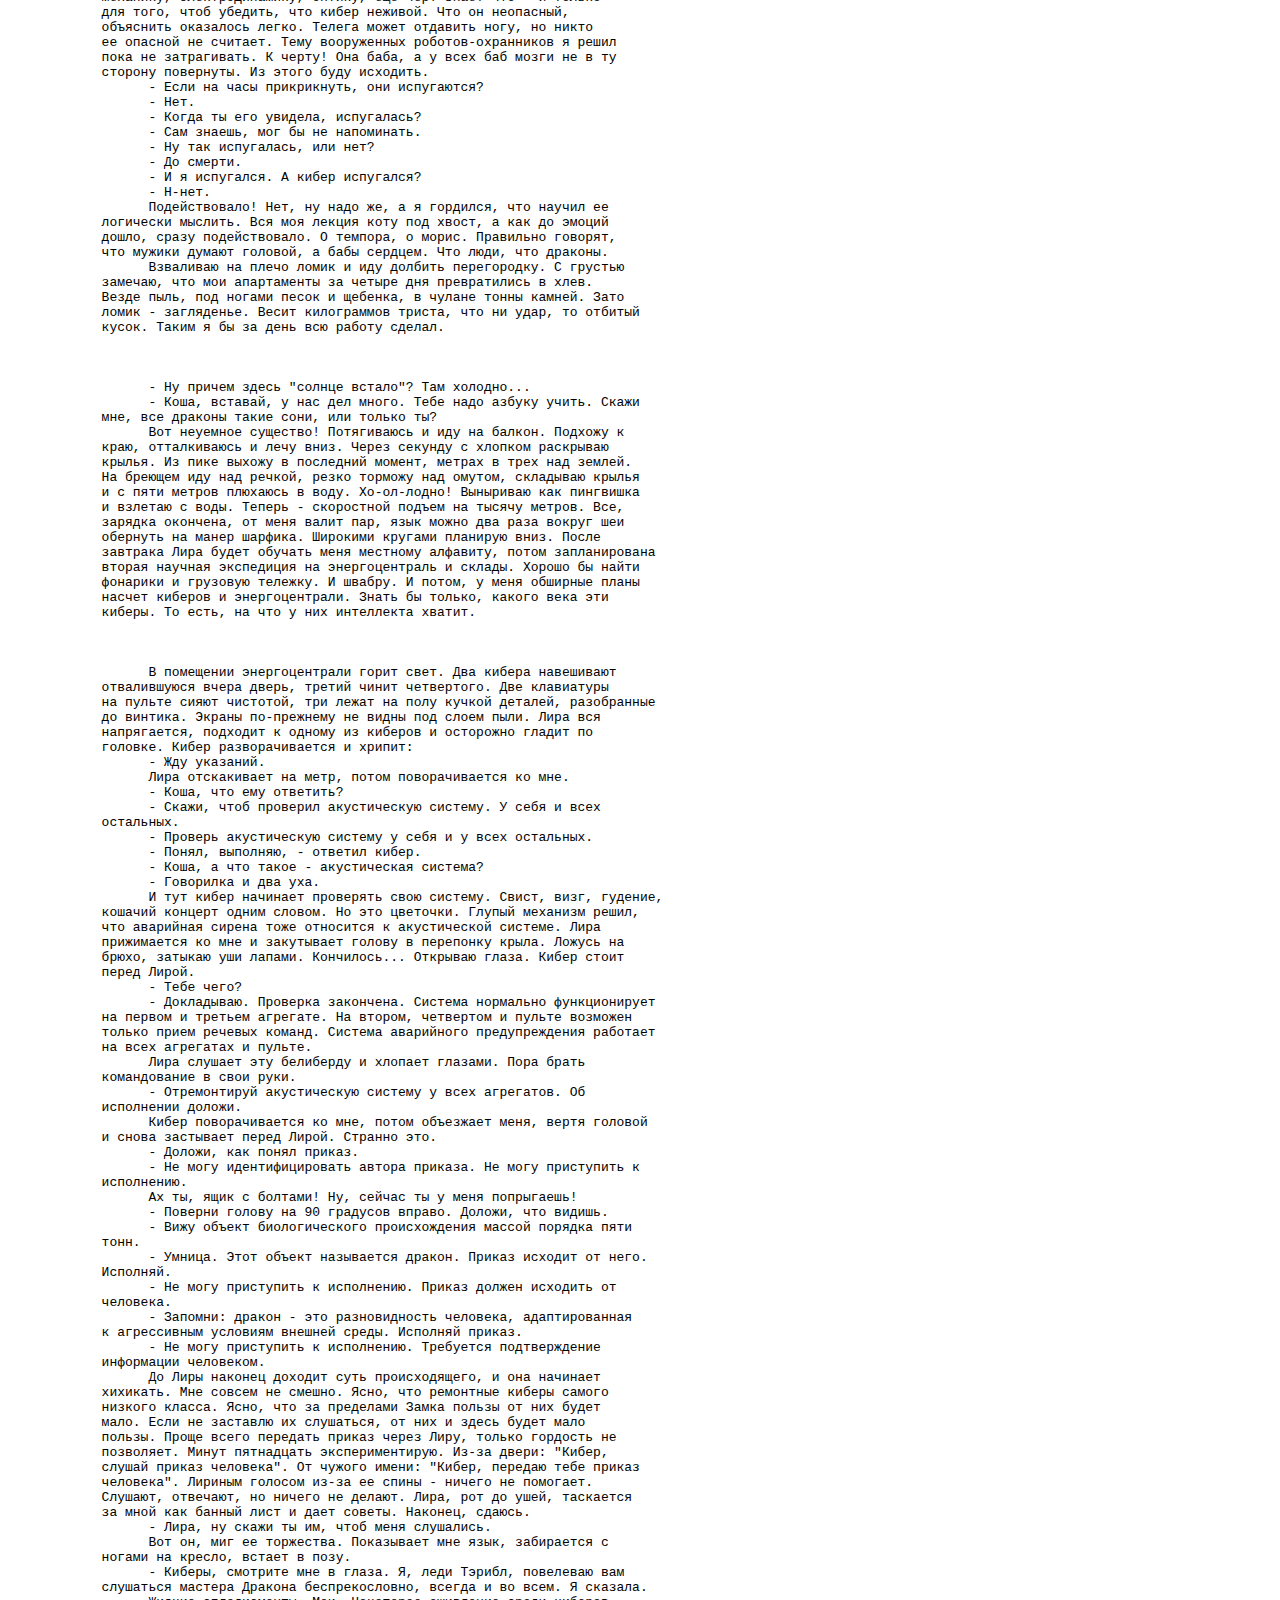
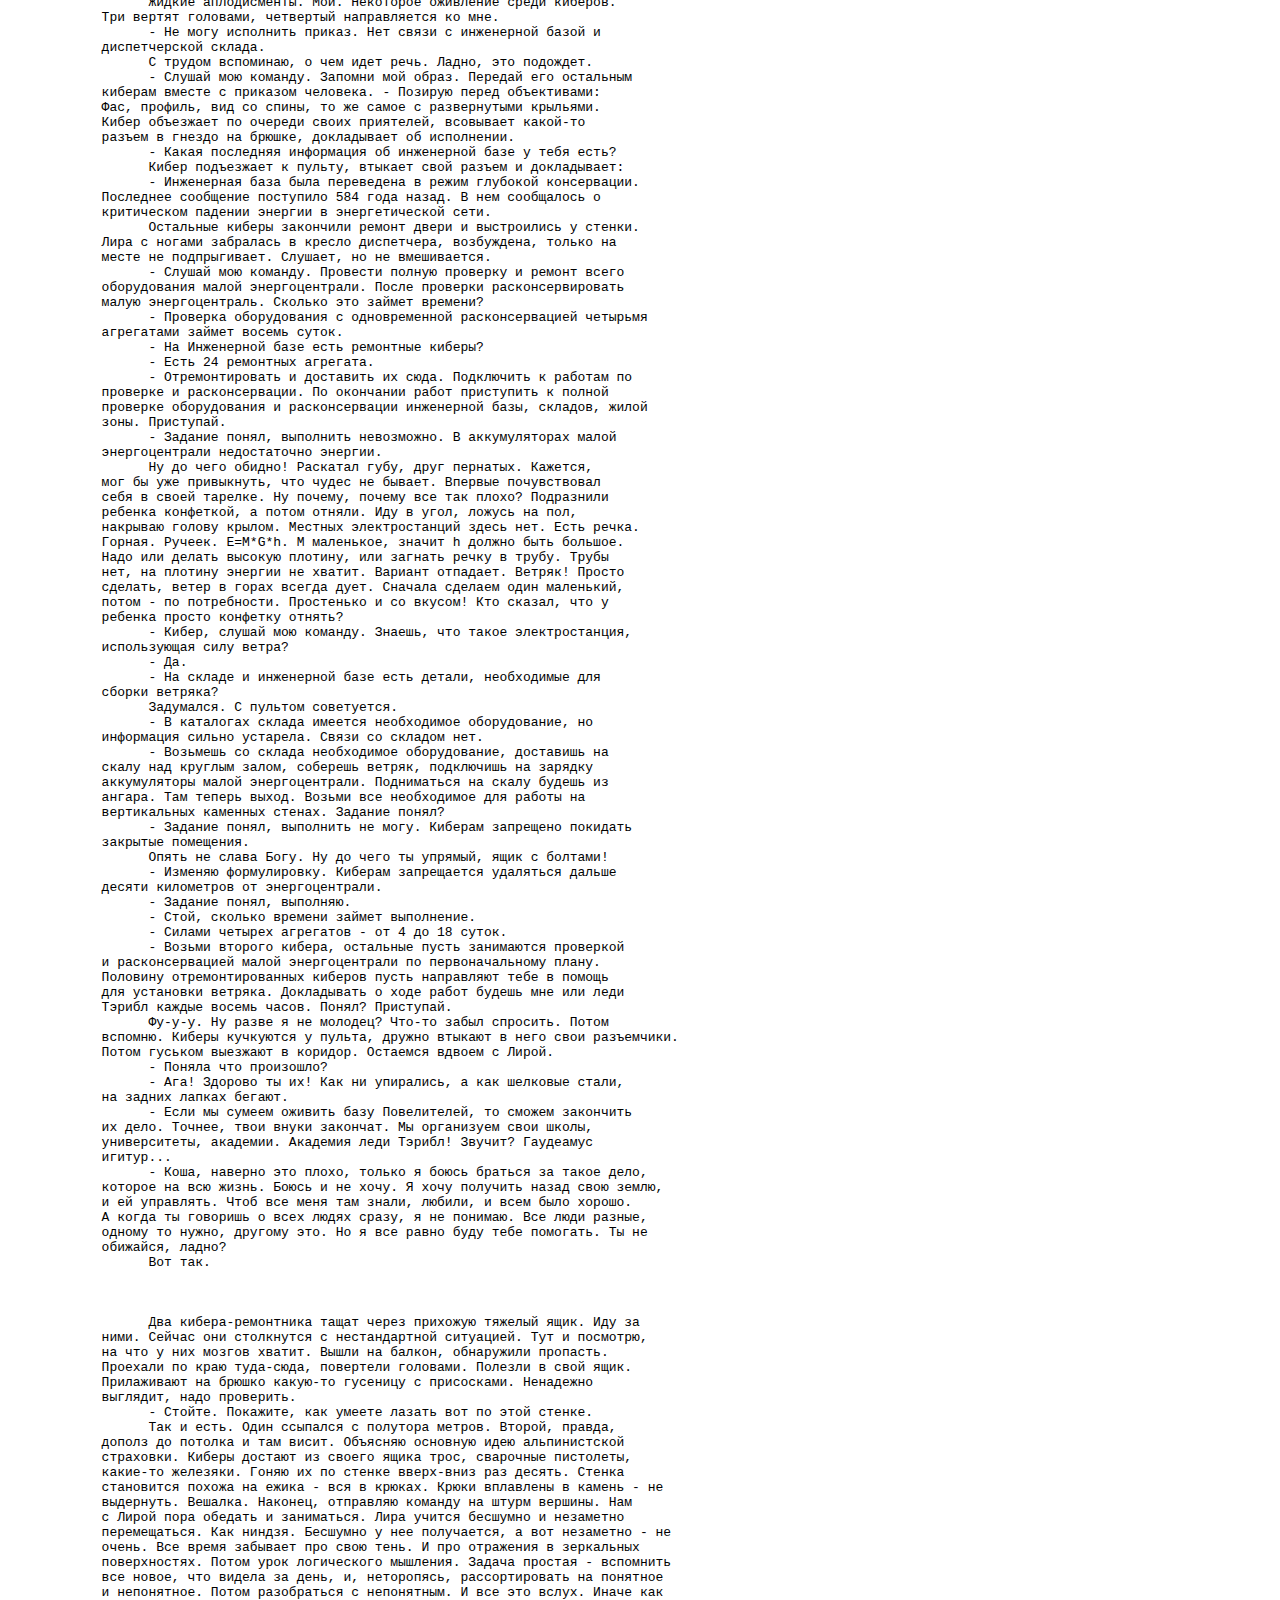
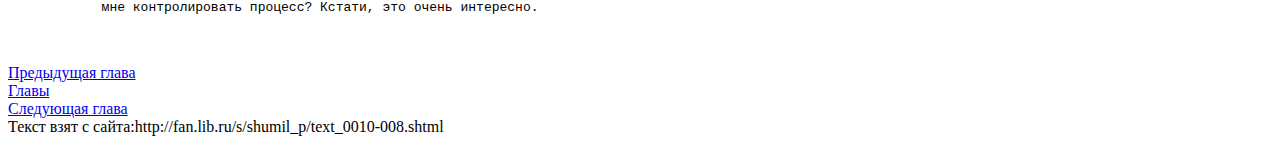
==== commit a8ebb503: "Adding a navigation block at the top" ====
--- a/Chapter-2.html
+++ b/Chapter-2.html
@@ -9,6 +9,9 @@
     </head>
     <body>
         <h1>ЗВЕРЮШКА  ПОВЕЛИТЕЛЕЙ</h1>
+        <a href="Chapter-1.html" >Предыдущая глава</a><br/>
+            <a href="Chapters.html" >Главы</a><br/>
+            <a href="Chapter-3.html" >Следующая глава</a><br/>
         <p><pre> - Ты хочешь отомстить врагам, получить назад свои земли,
             восстановить доброе имя и при этом остаться живой?
                   - Ты мне поможешь?
@@ -961,9 +964,9 @@
             и непонятное. Потом разобраться с непонятным. И все это вслух. Иначе как
             мне контролировать процесс? Кстати, это очень интересно.
             </pre></p><br/>
-            <a href="Chapter-1.html" target="_blank">Предыдущая глава</a><br/>
-            <a href="Chapters.html" target="_blank">Главы</a><br/>
-            <a href="Chapter-3.html" target="_blank">Следующая глава</a><br/>
+            <a href="Chapter-1.html" >Предыдущая глава</a><br/>
+            <a href="Chapters.html" >Главы</a><br/>
+            <a href="Chapter-3.html" >Следующая глава</a><br/>
             Текст взят с сайта:http://fan.lib.ru/s/shumil_p/text_0010-008.shtml
     </body>
 </html>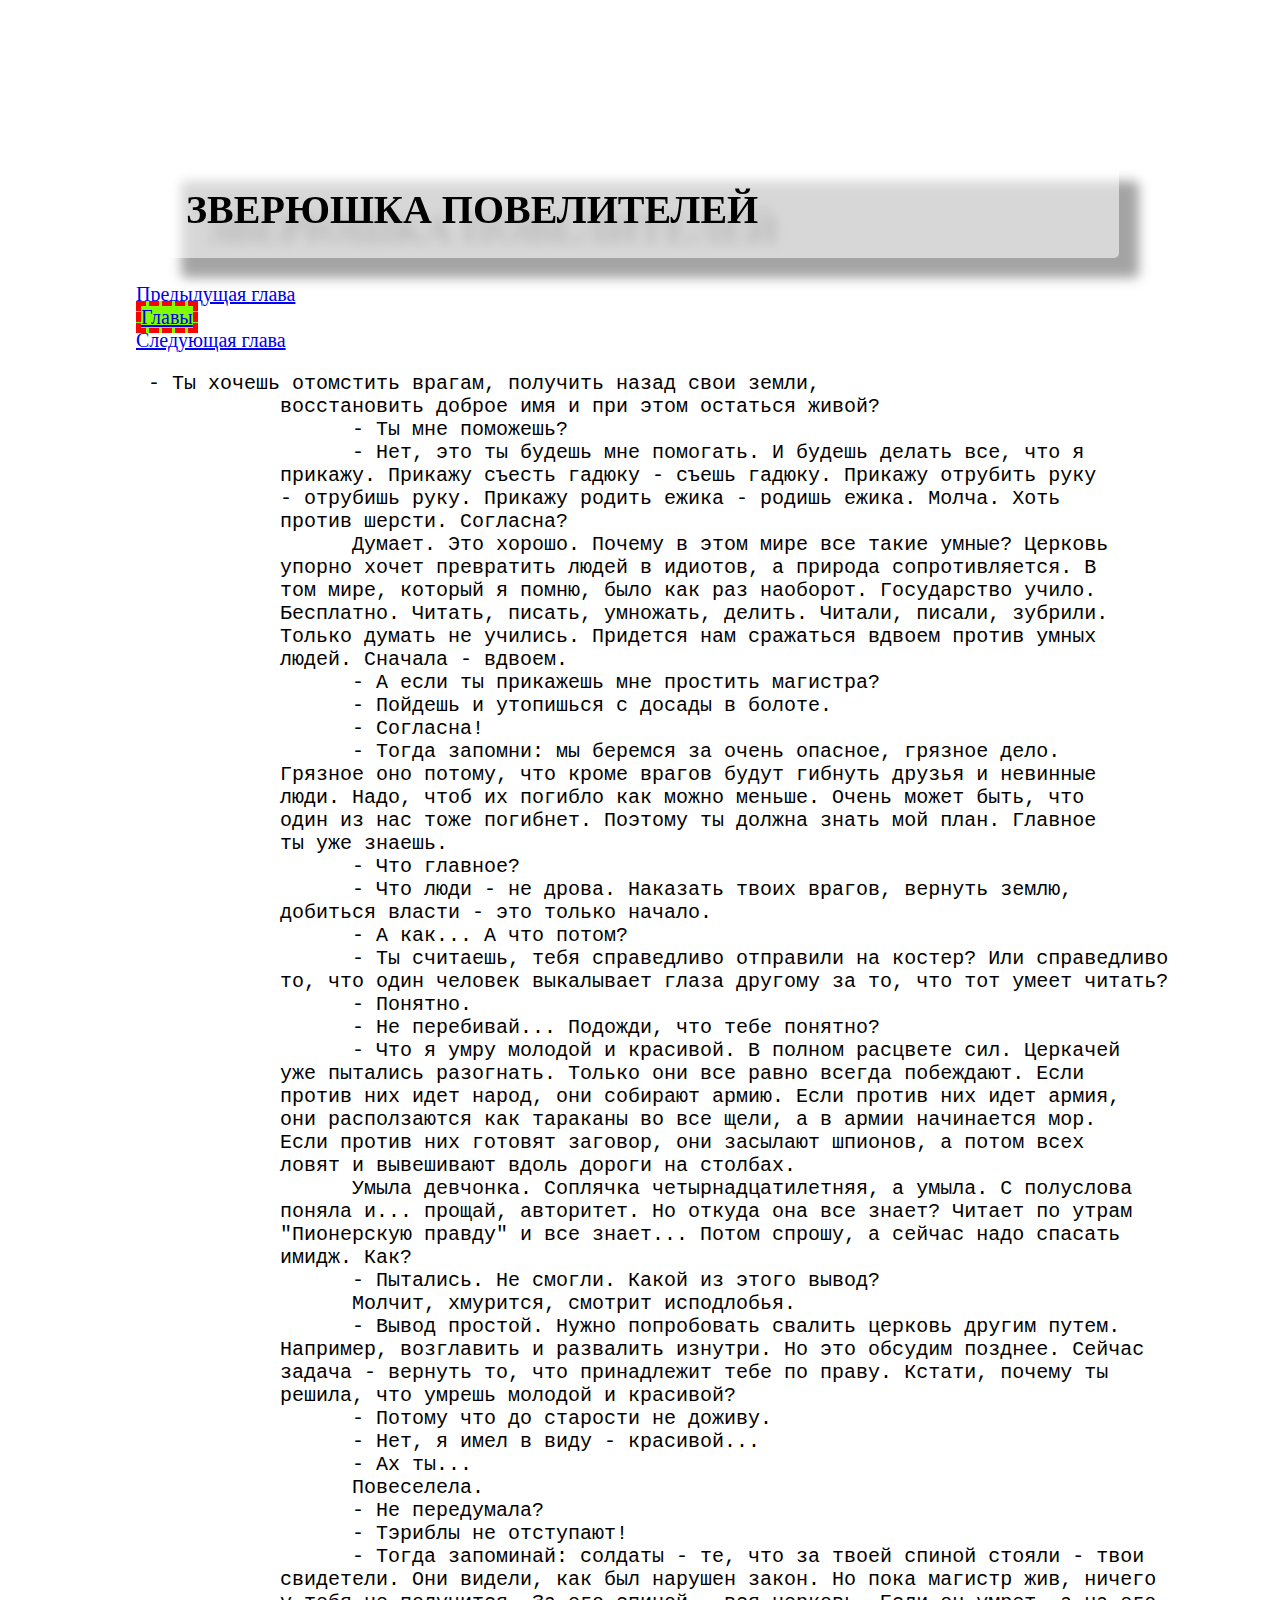
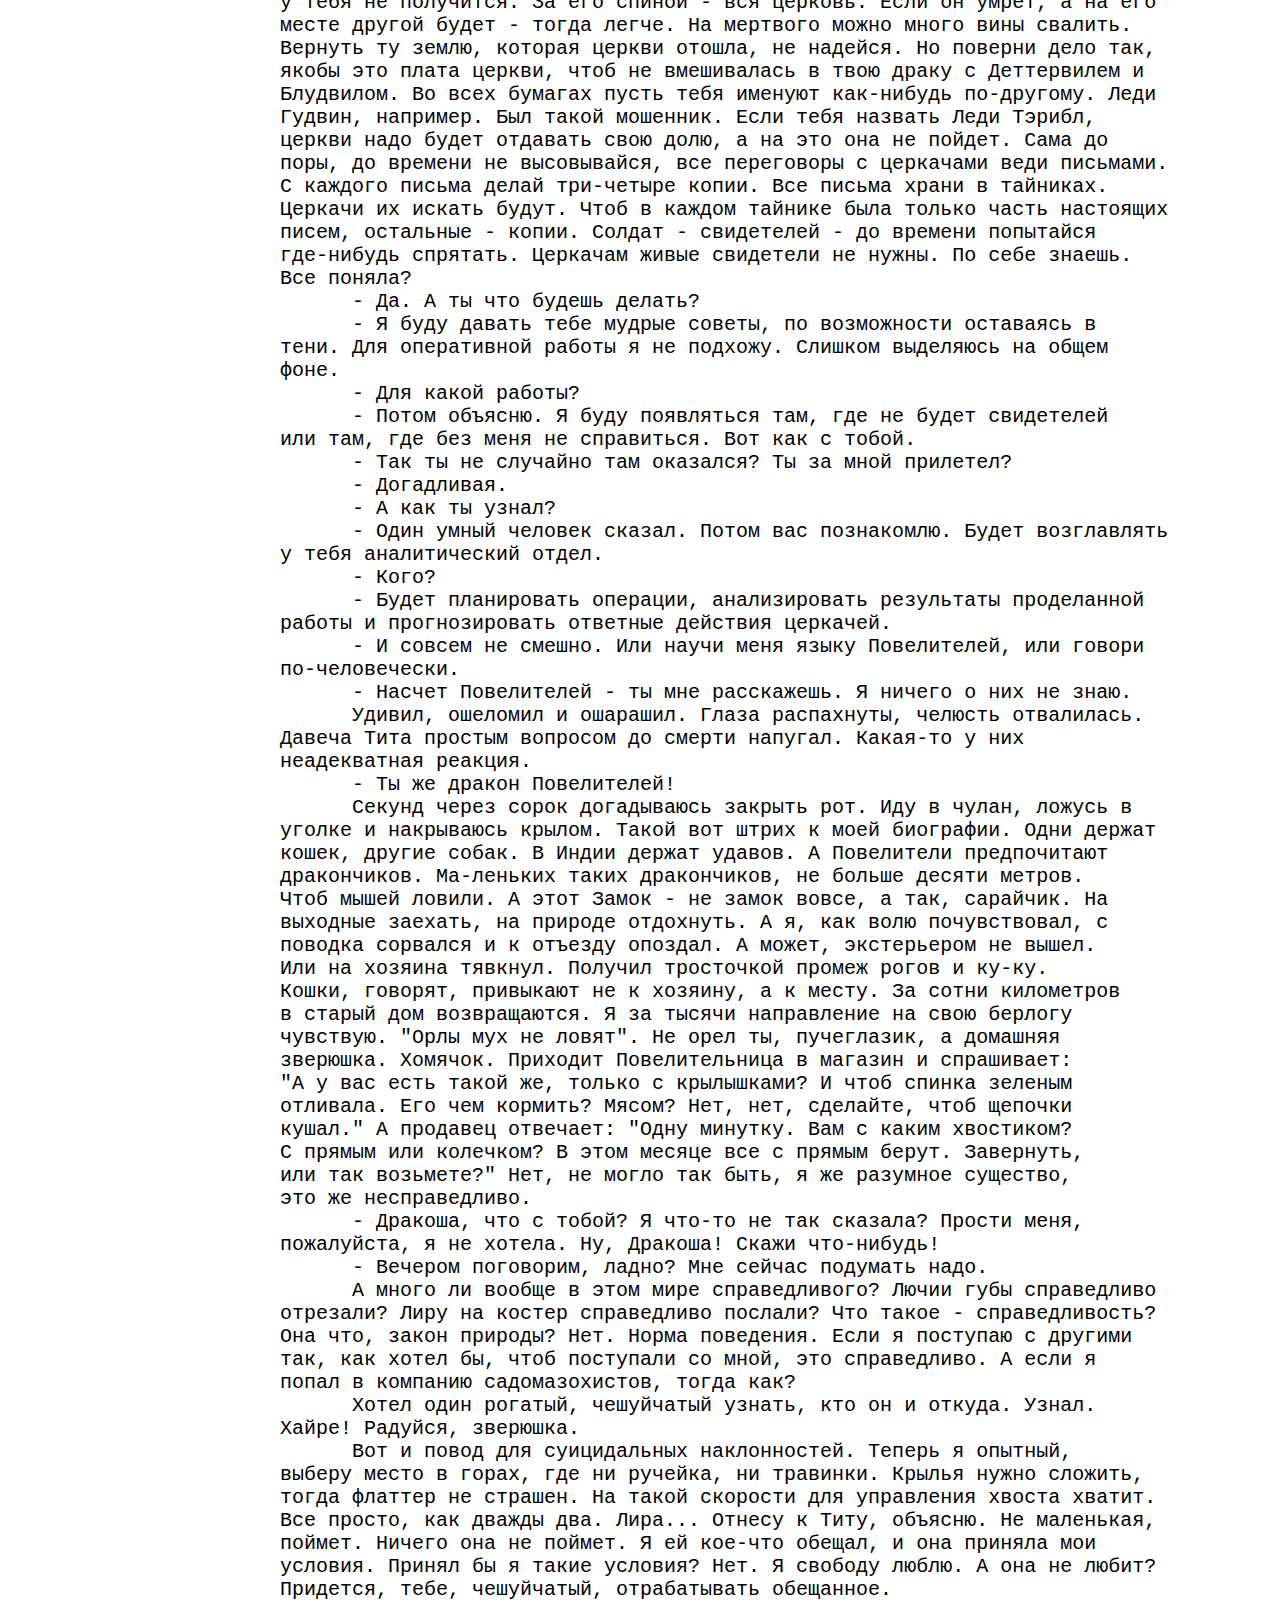
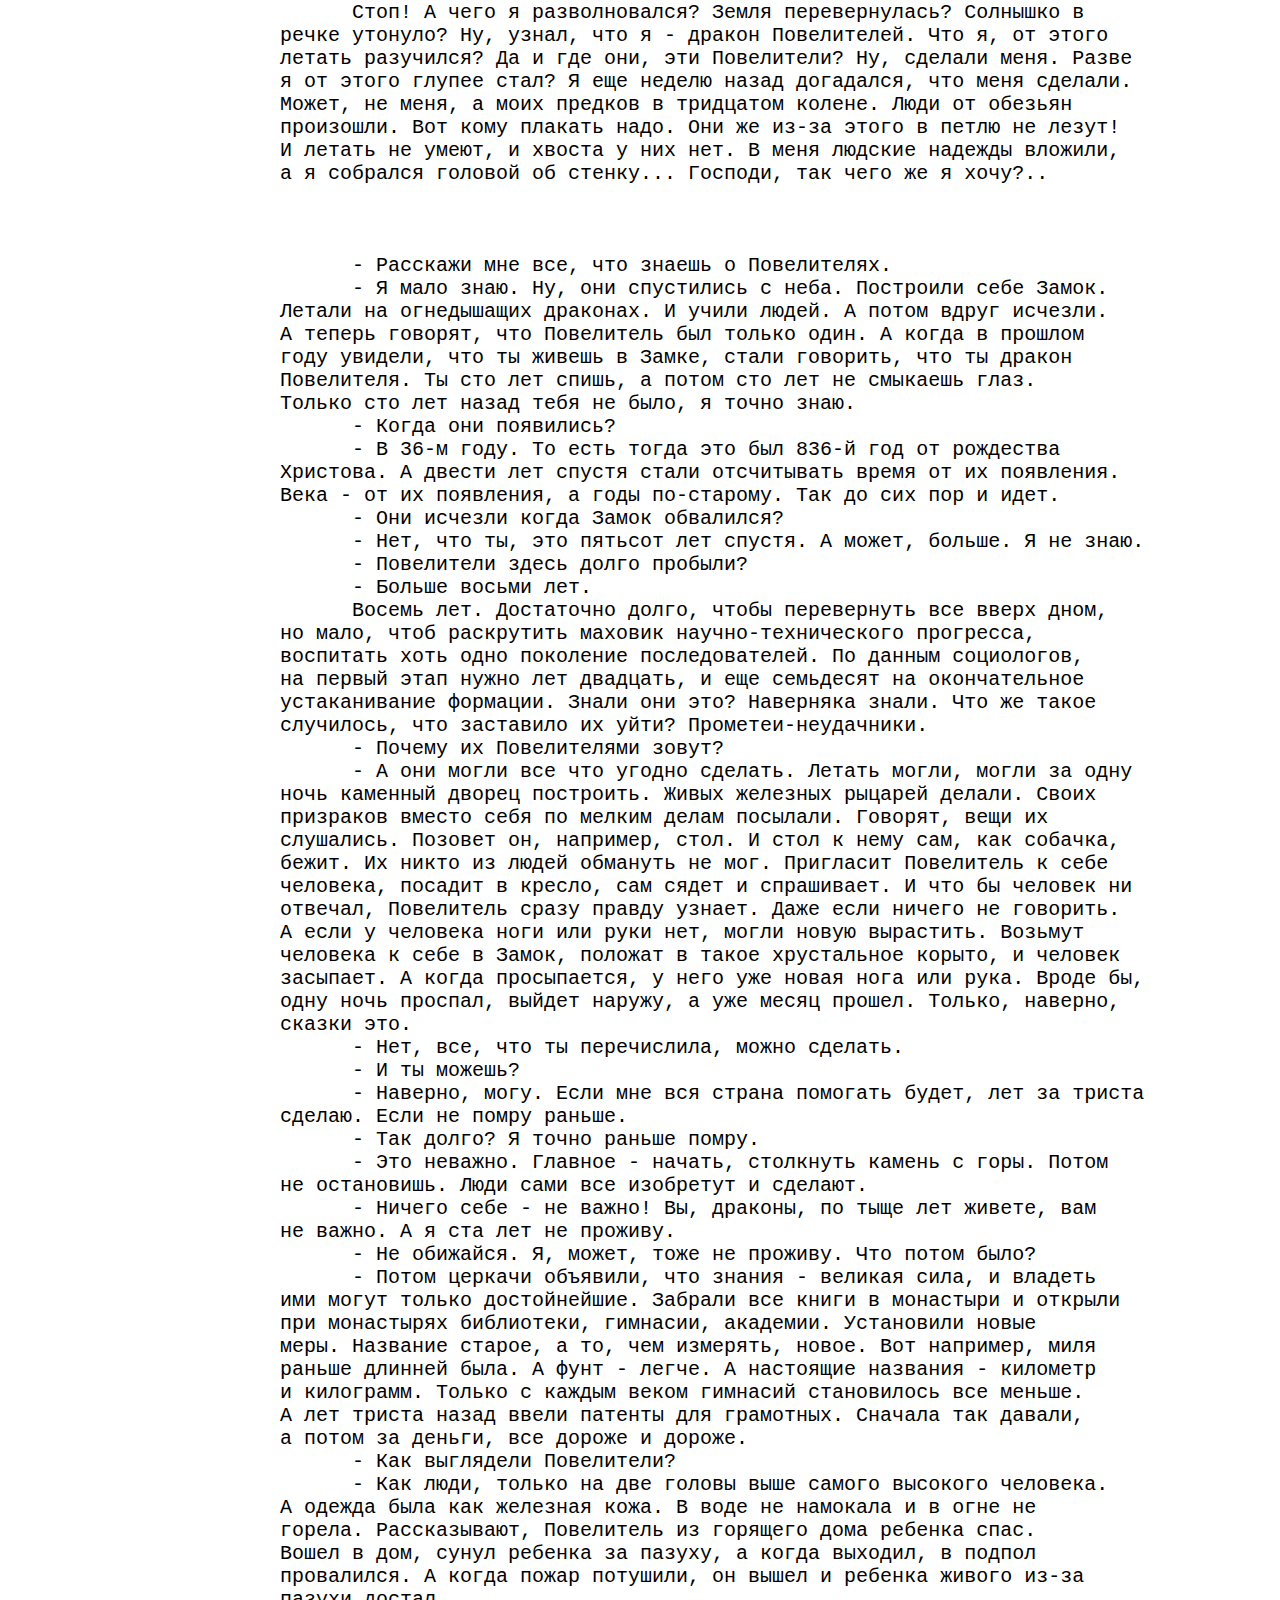
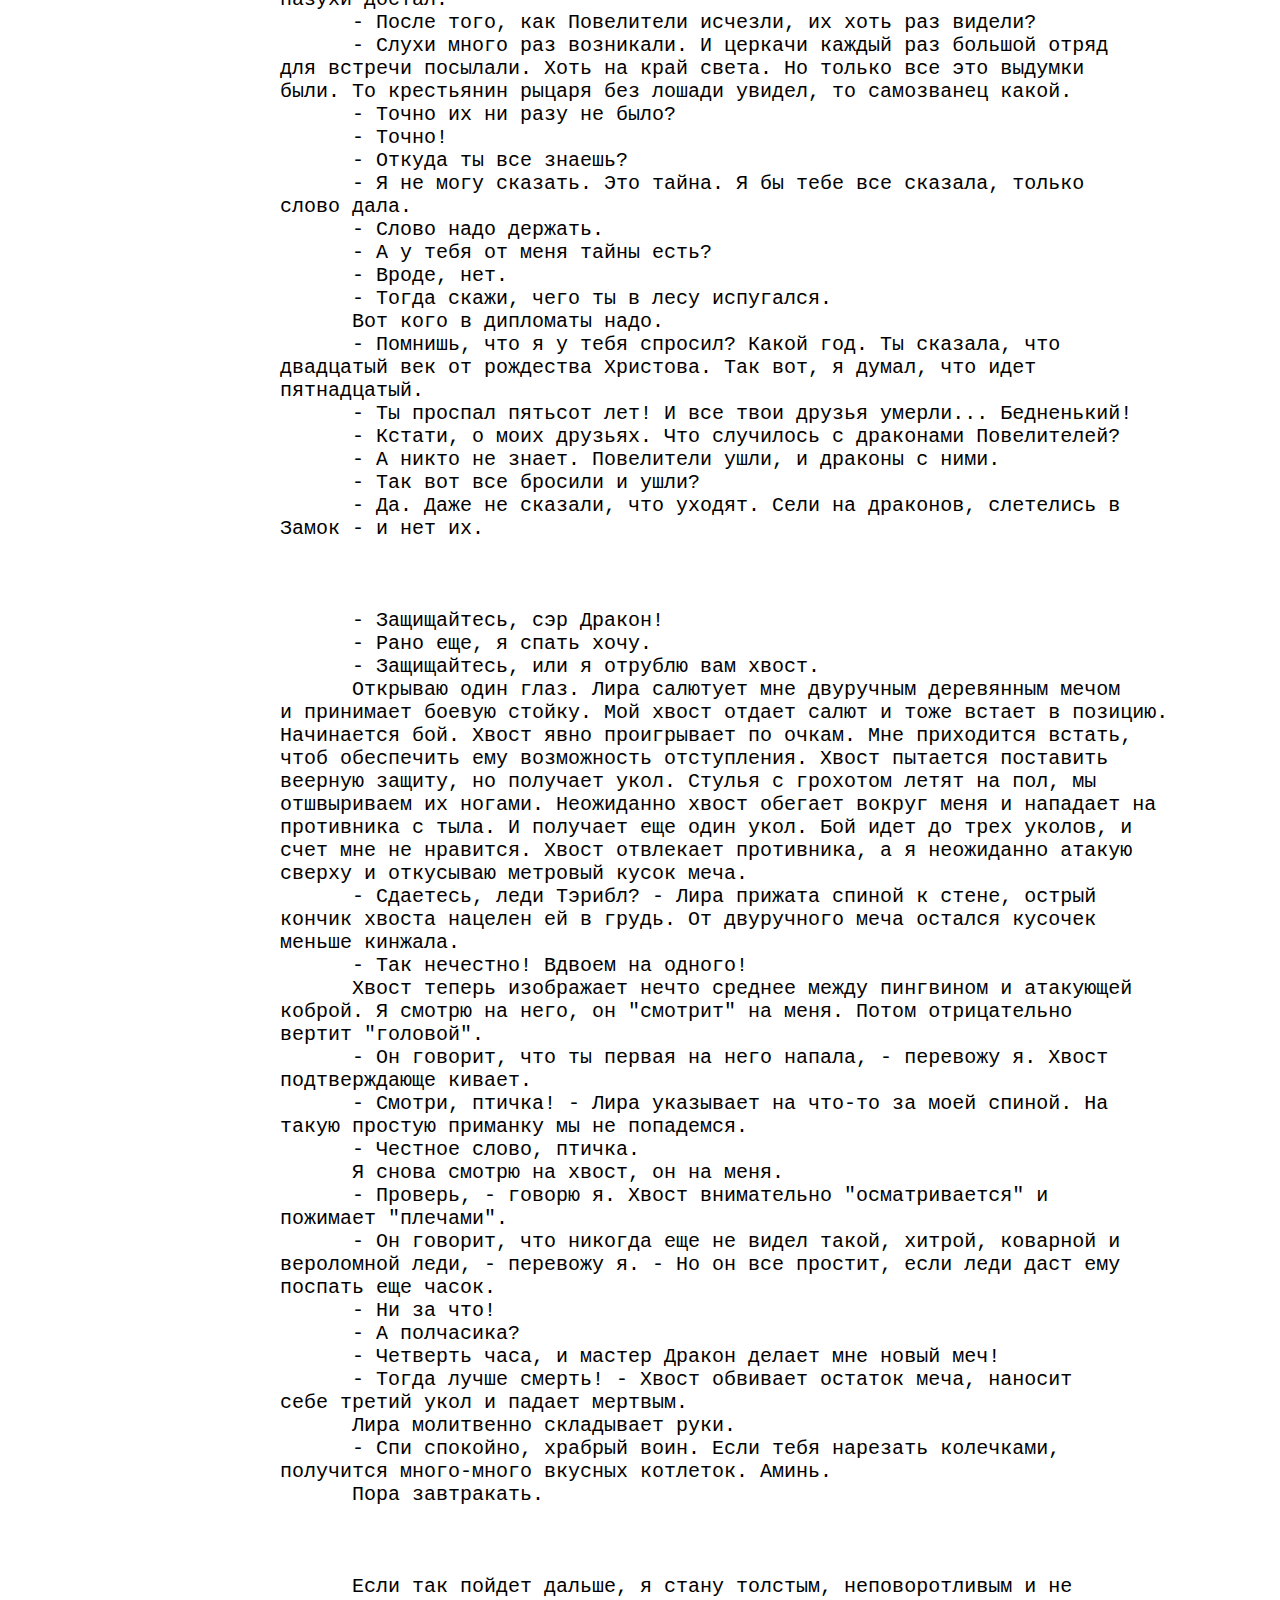
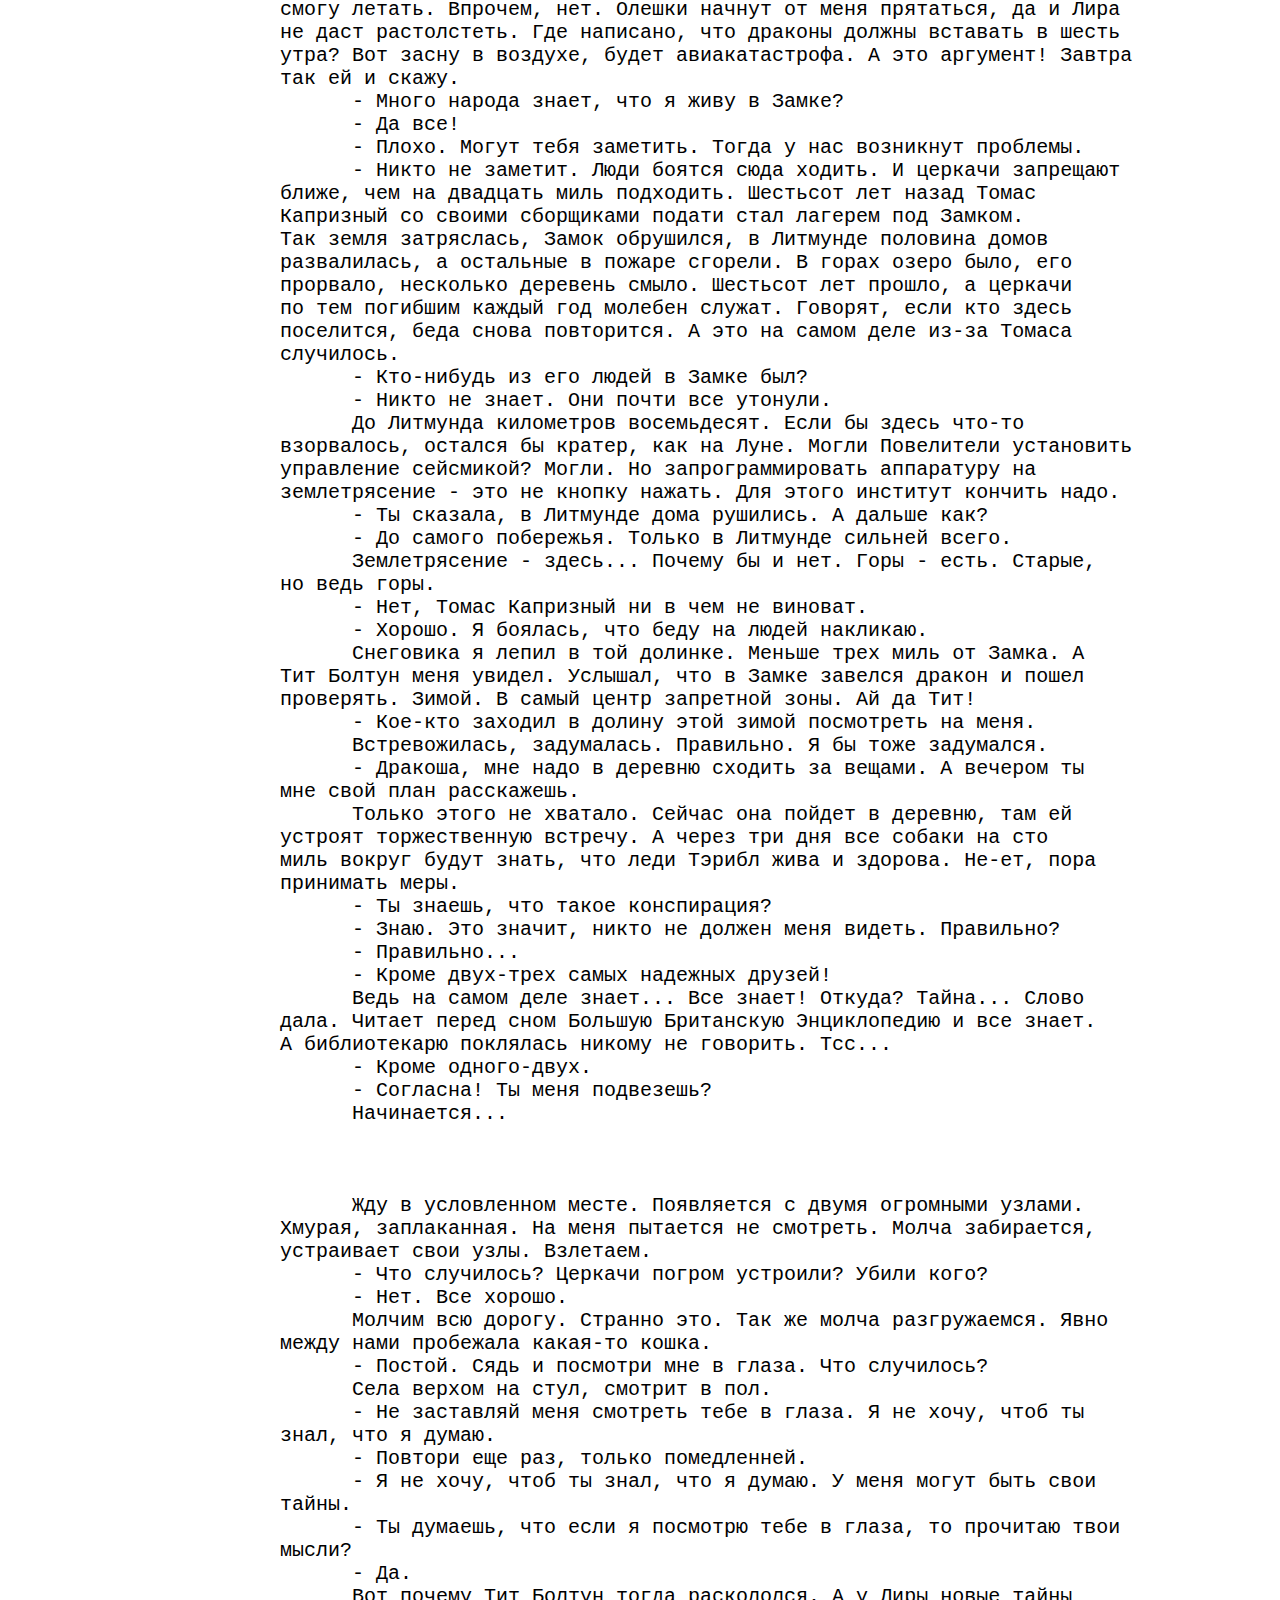
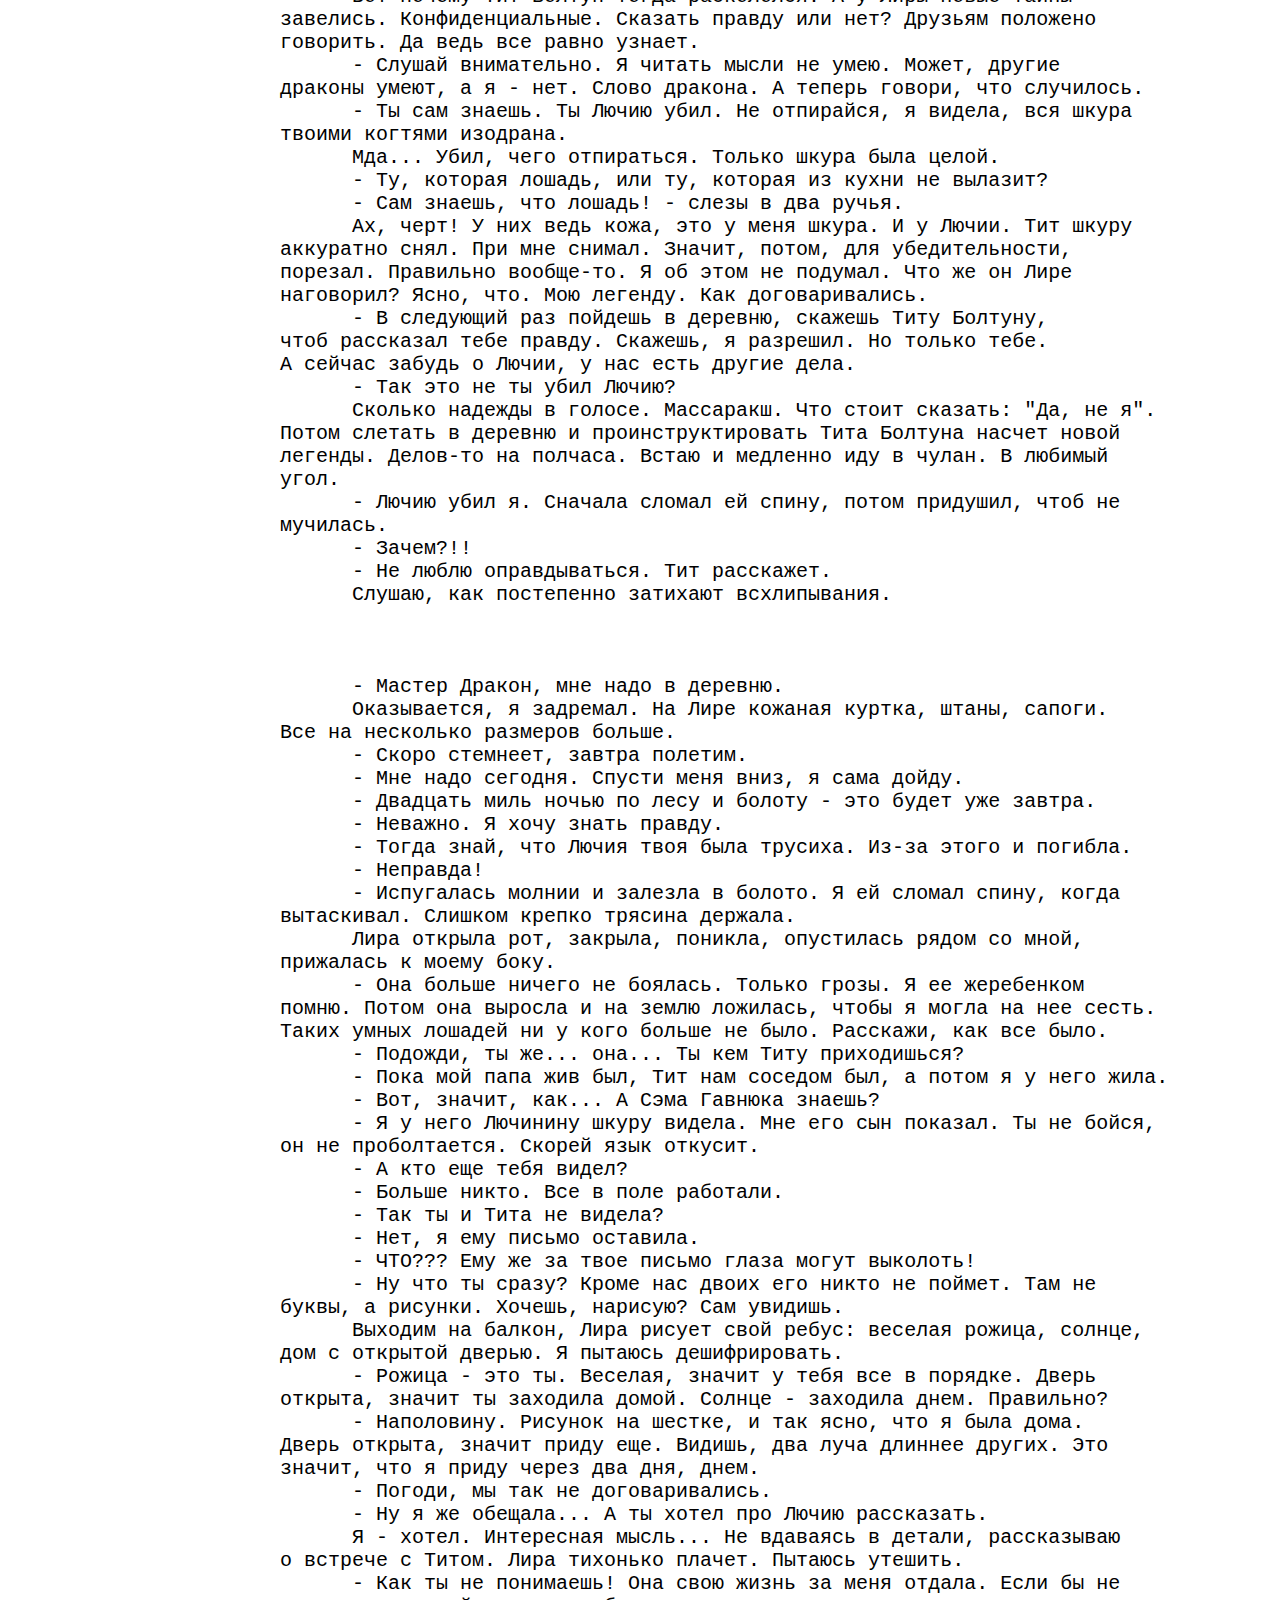
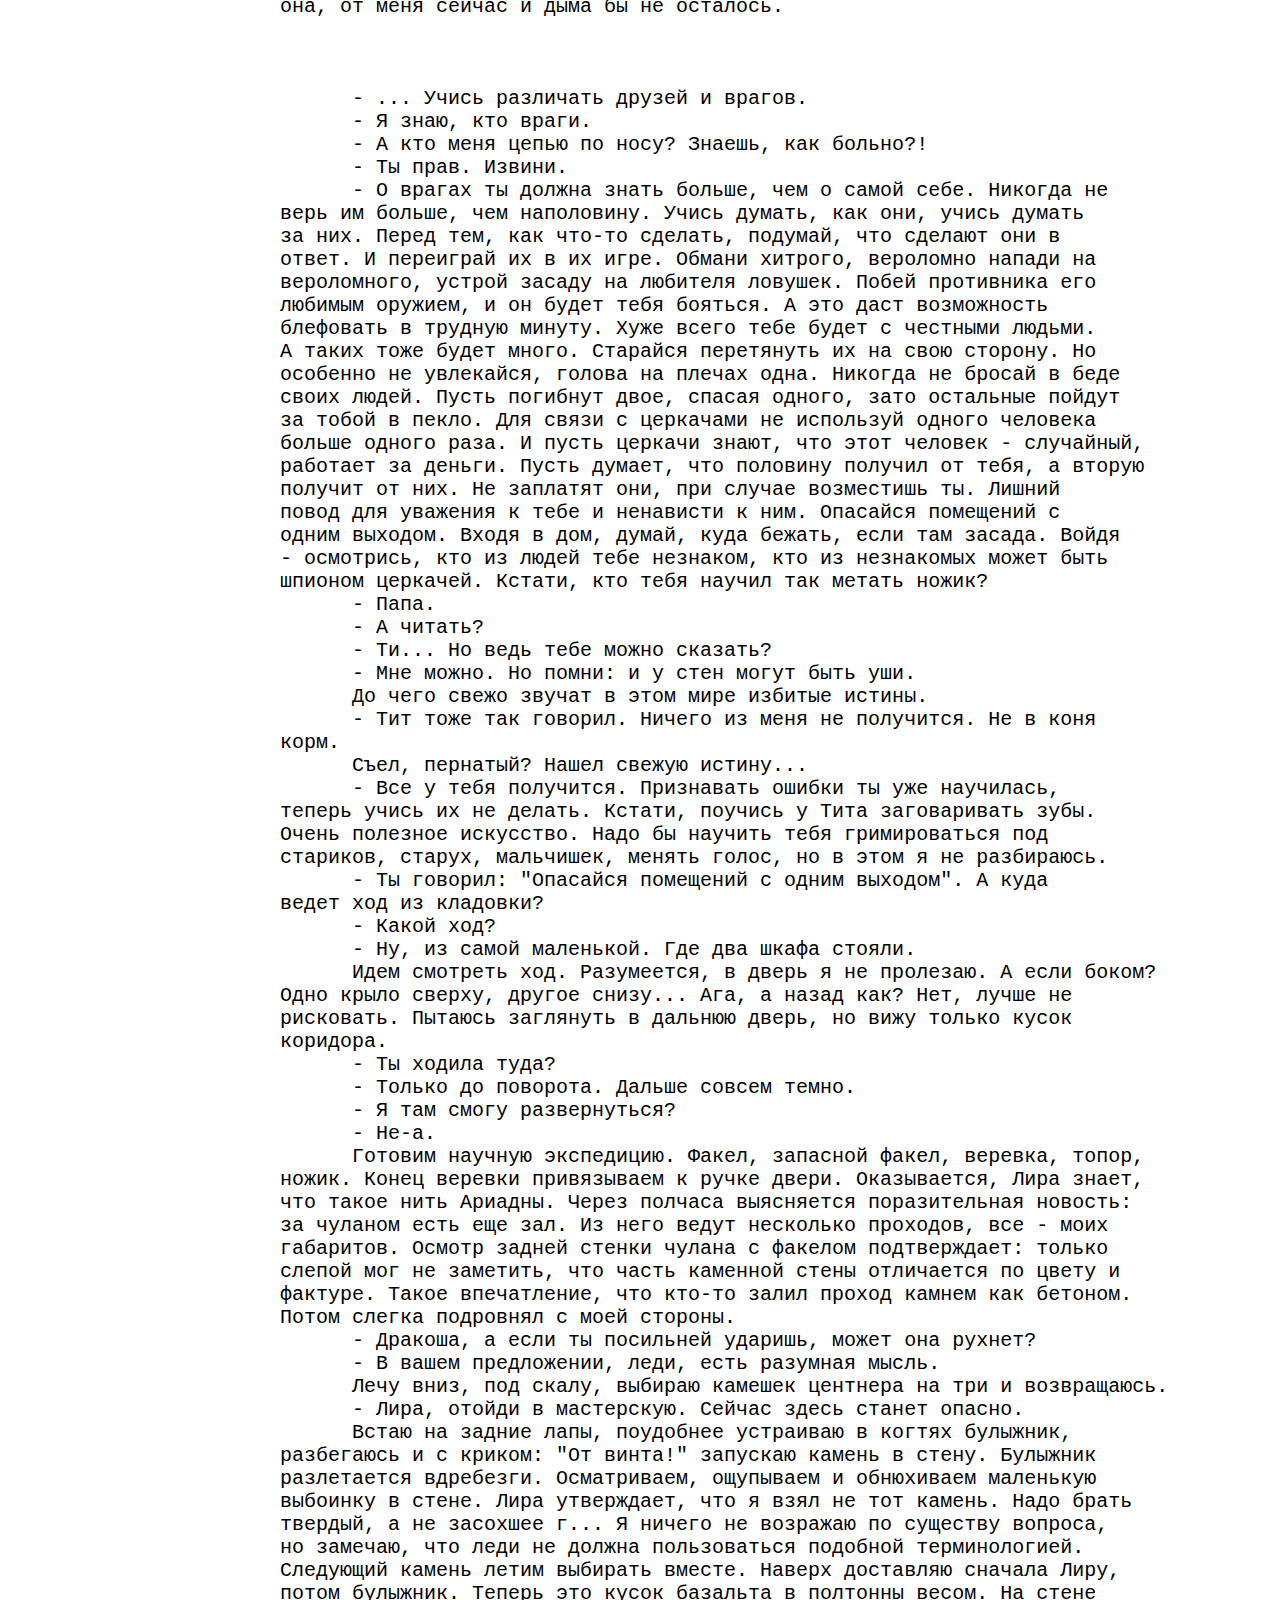
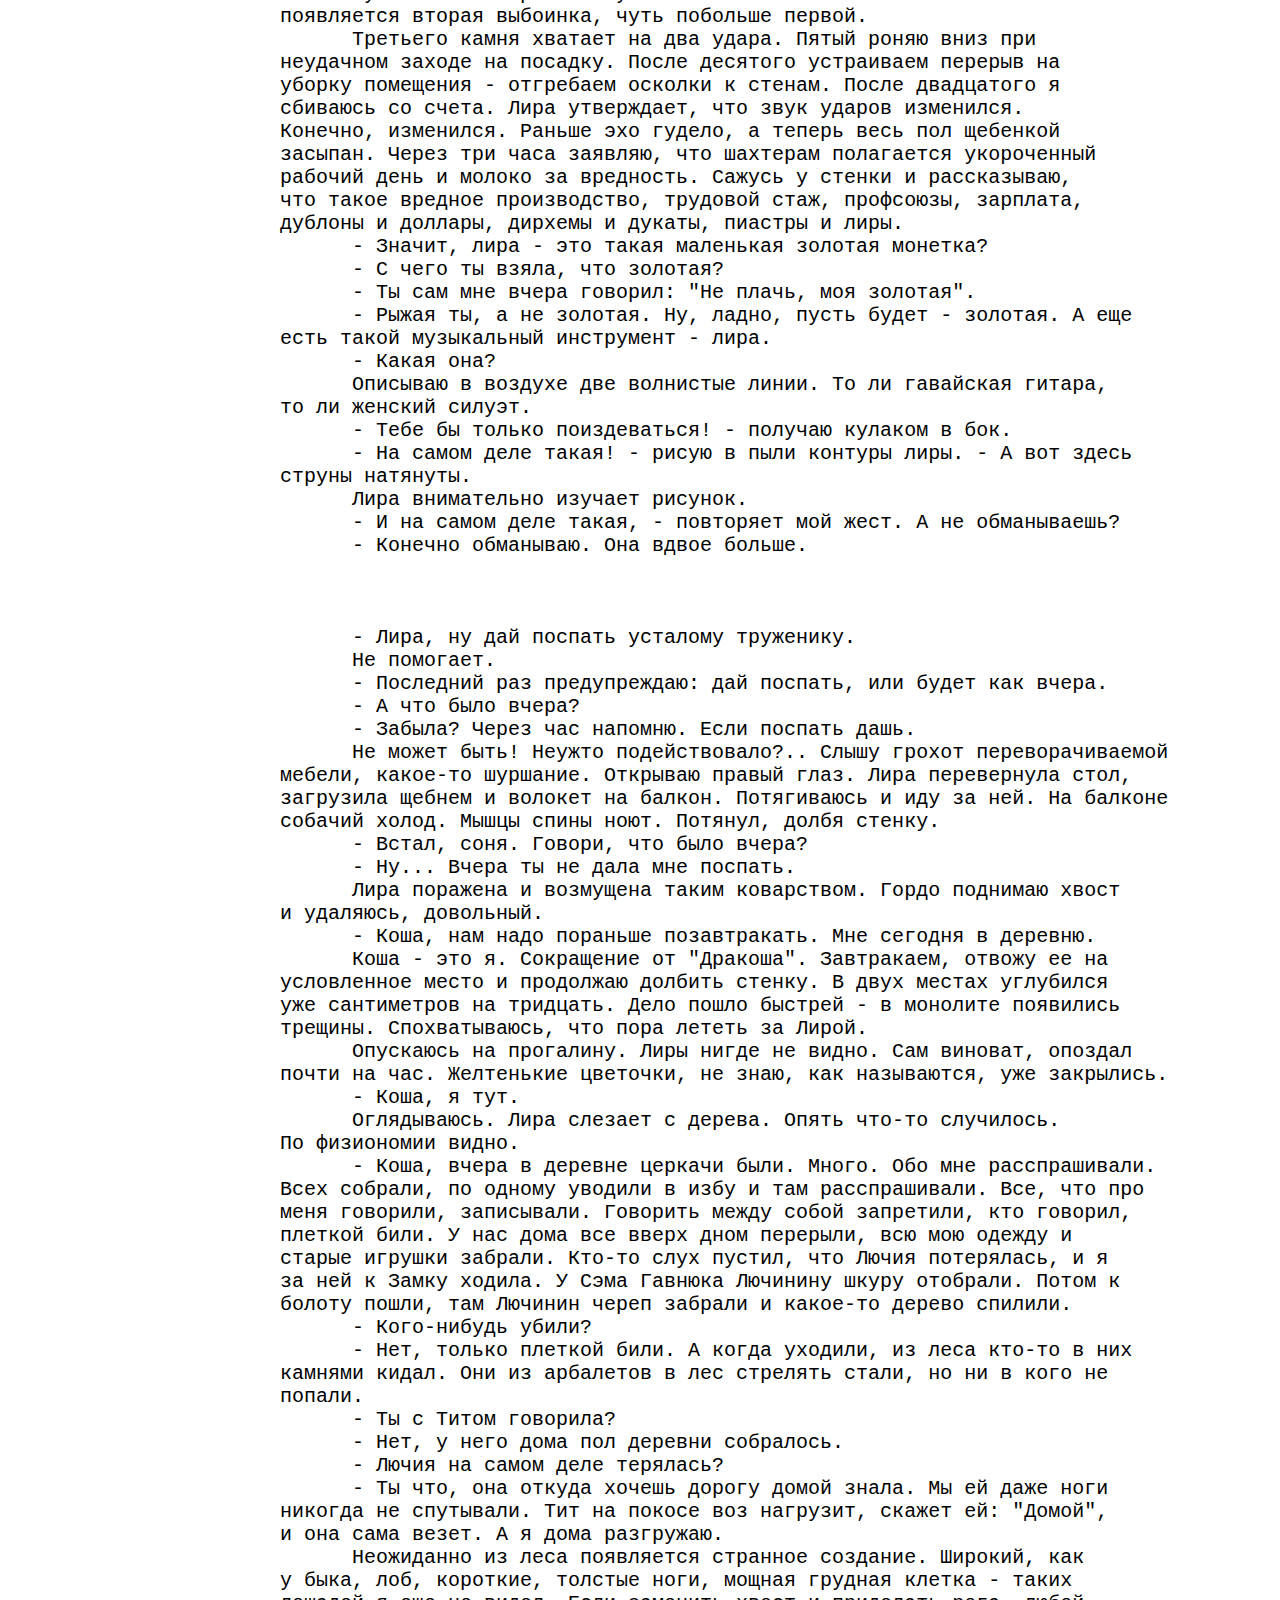
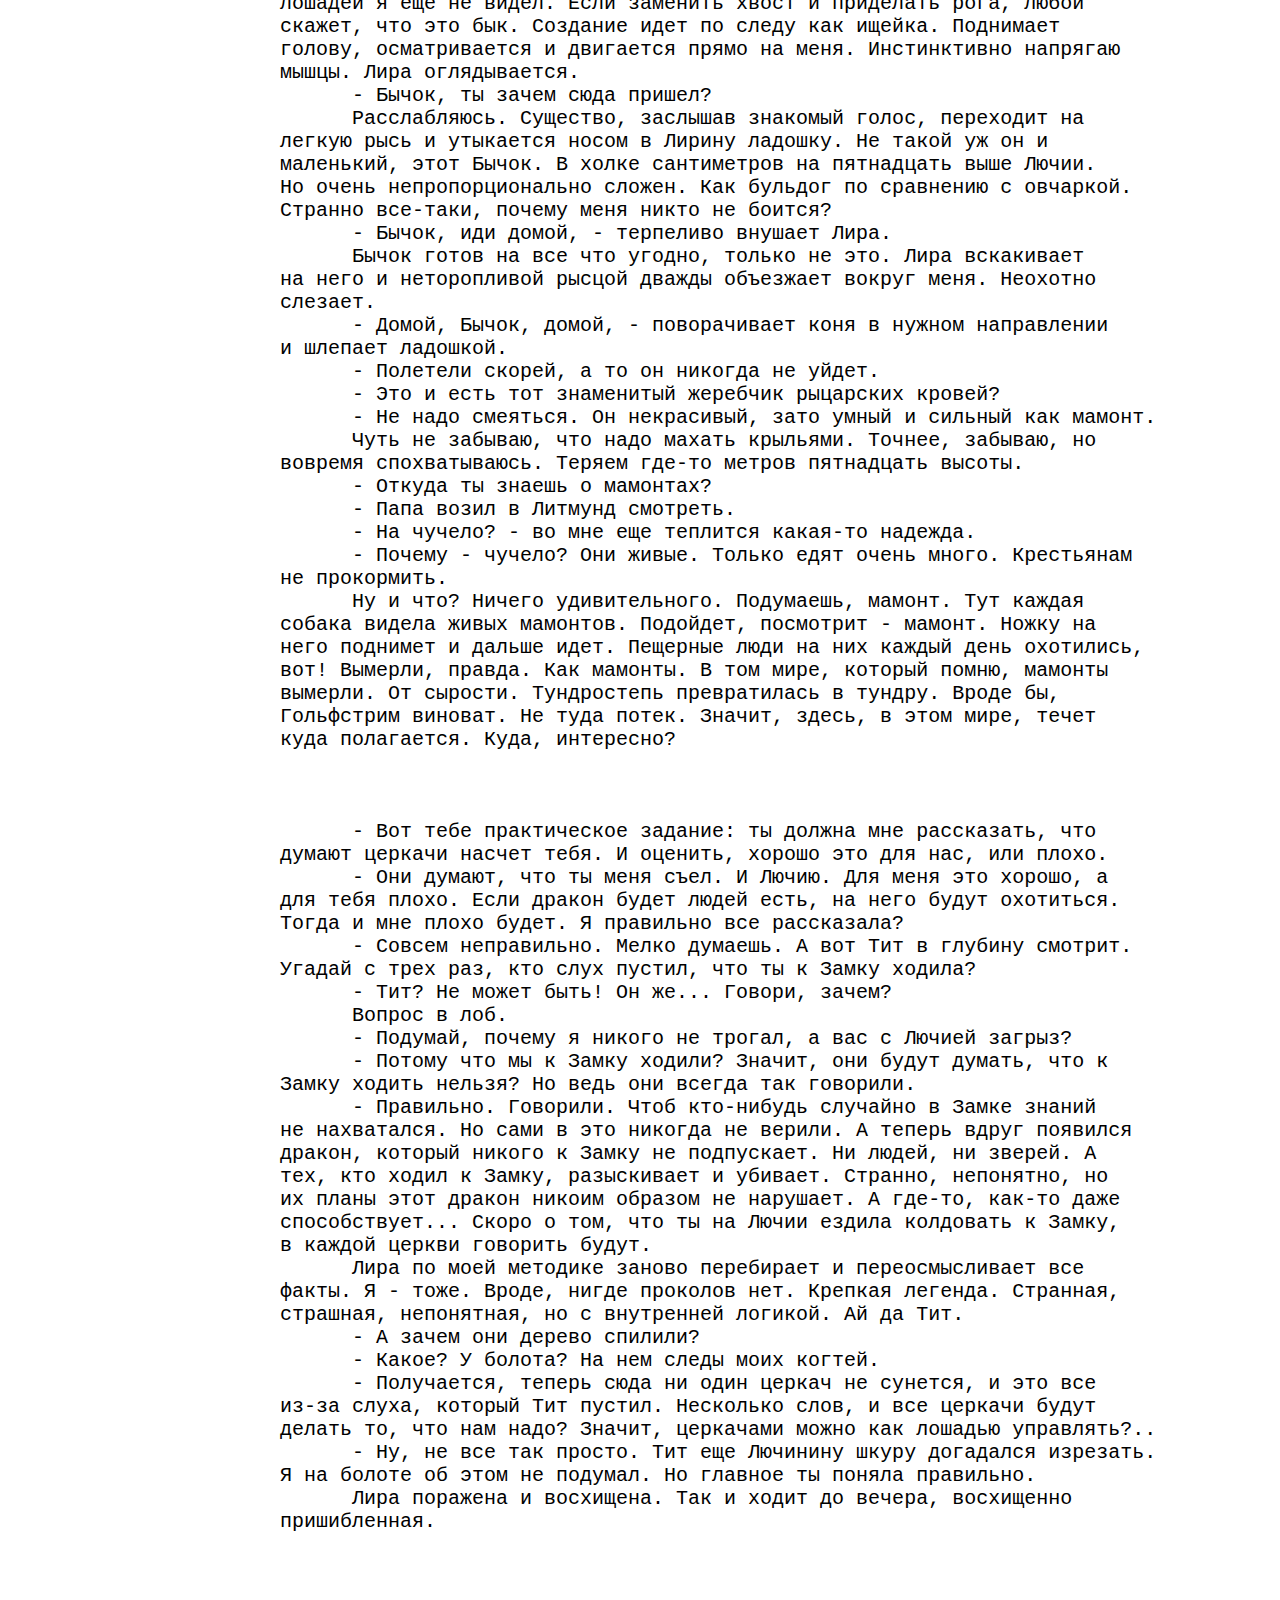
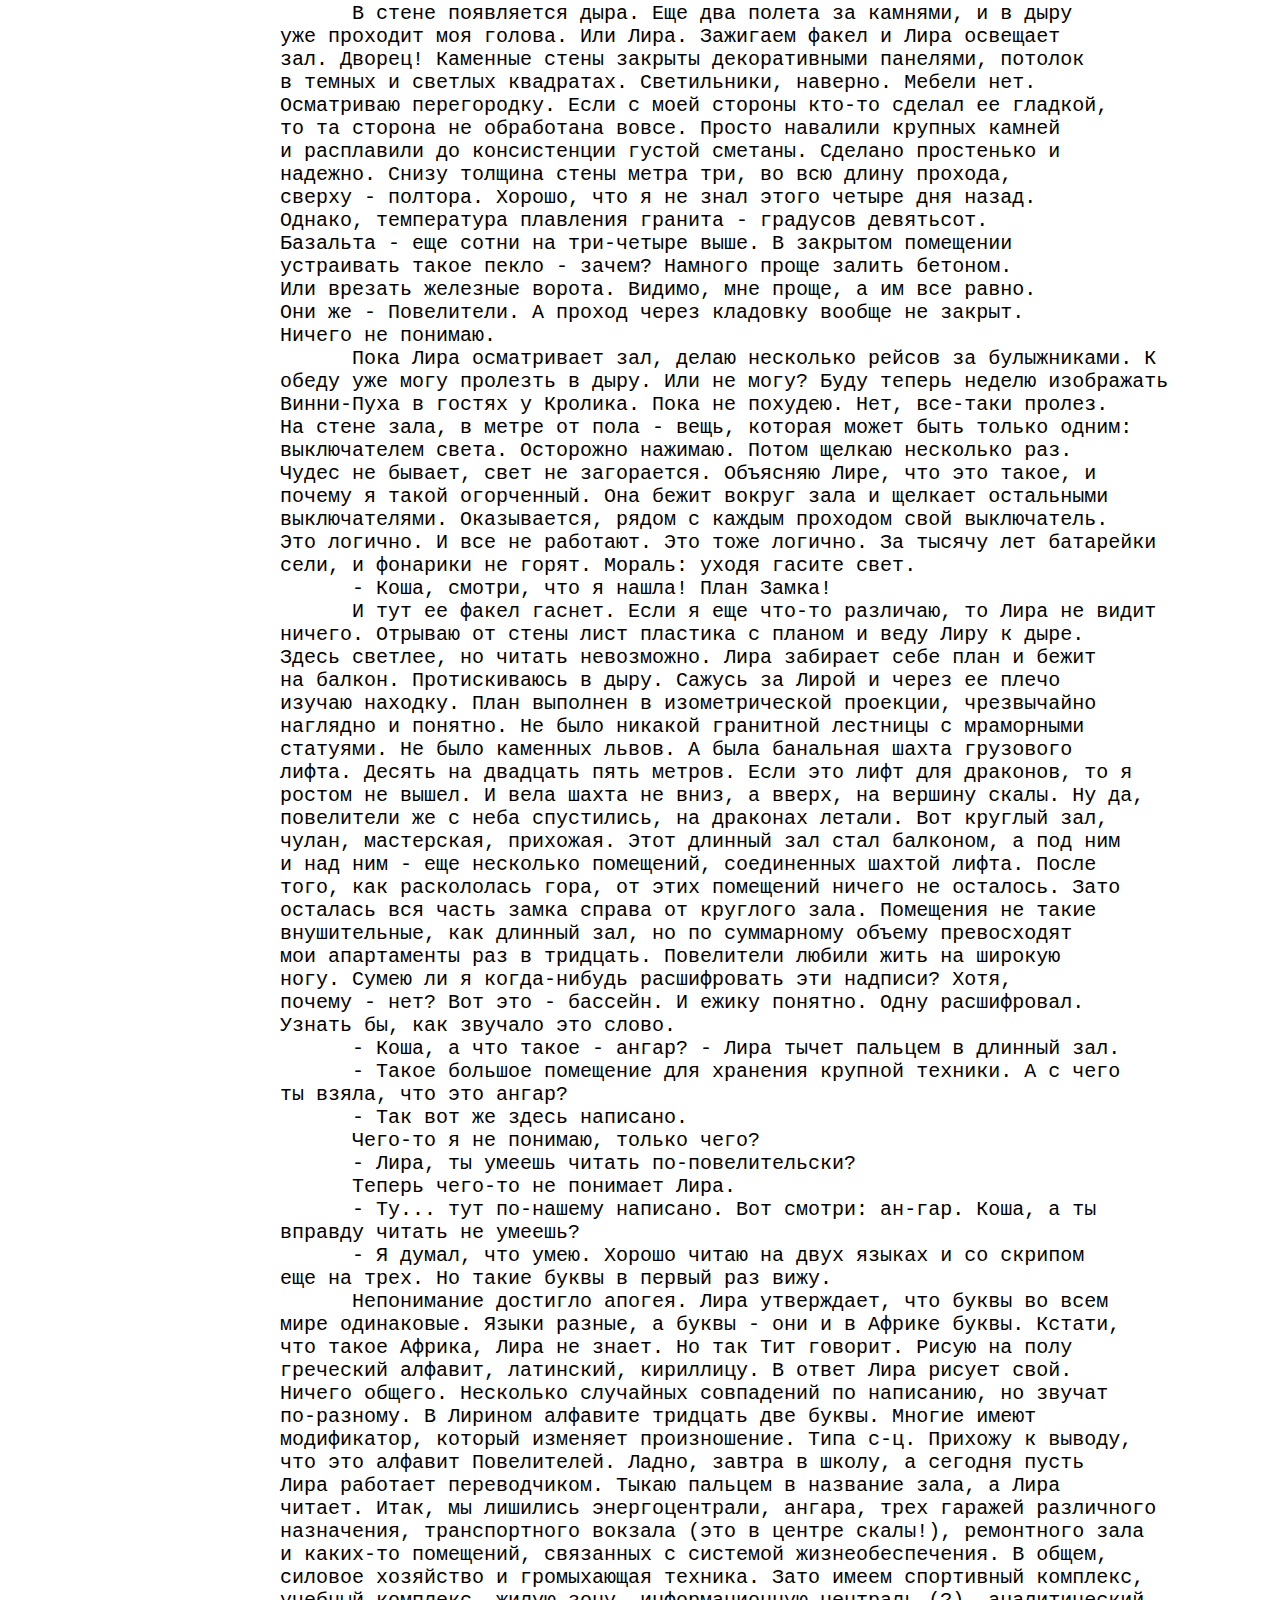
==== commit b51301a4: "Add some css" ====
--- a/Chapter-2.html
+++ b/Chapter-2.html
@@ -1,6 +1,7 @@
 <!DOCTYPE html>
 <html>
     <head>
+            <link rel="stylesheet" href="Chapters style.css">
         <meta charset="utf-8">
         <title>ЗВЕРЮШКА-ПОВЕЛИТЕЛЕЙ</title>
         <style>
@@ -10,7 +11,7 @@
     <body>
         <h1>ЗВЕРЮШКА  ПОВЕЛИТЕЛЕЙ</h1>
         <a href="Chapter-1.html" >Предыдущая глава</a><br/>
-            <a href="Chapters.html" >Главы</a><br/>
+            <a href="Chapters.html" class="toc">Главы</a><br/>
             <a href="Chapter-3.html" >Следующая глава</a><br/>
         <p><pre> - Ты хочешь отомстить врагам, получить назад свои земли,
             восстановить доброе имя и при этом остаться живой?
@@ -965,7 +966,7 @@
             мне контролировать процесс? Кстати, это очень интересно.
             </pre></p><br/>
             <a href="Chapter-1.html" >Предыдущая глава</a><br/>
-            <a href="Chapters.html" >Главы</a><br/>
+            <a href="Chapters.html" class="toc">Главы</a><br/>
             <a href="Chapter-3.html" >Следующая глава</a><br/>
             Текст взят с сайта:http://fan.lib.ru/s/shumil_p/text_0010-008.shtml
     </body>
--- a/Chapters style.css
+++ b/Chapters style.css
@@ -0,0 +1,22 @@
+body {
+    padding: 10%;
+    font-size: 15pt;
+}
+h1 {
+     background-color: rgba(255, 255, 255, 0.726);
+    filter: drop-shadow(20px 20px 6px rgba(0, 0, 0, 0.637));
+    border-radius: 5px;
+    background-color: rgba(255, 255, 255, 0.562);
+    padding: 25px;
+    margin: 25px;
+    border-bottom: 5px red;
+}
+a.toc {
+    background-color: chartreuse;
+    border: 5px dashed red;
+}
+a.toc:hover {
+    background-color: blue;
+    border: 5px dashed gold;
+    background-image: url(http://fan.lib.ru/img/s/shumil_p/text_0010-008/dr08.jpg)
+}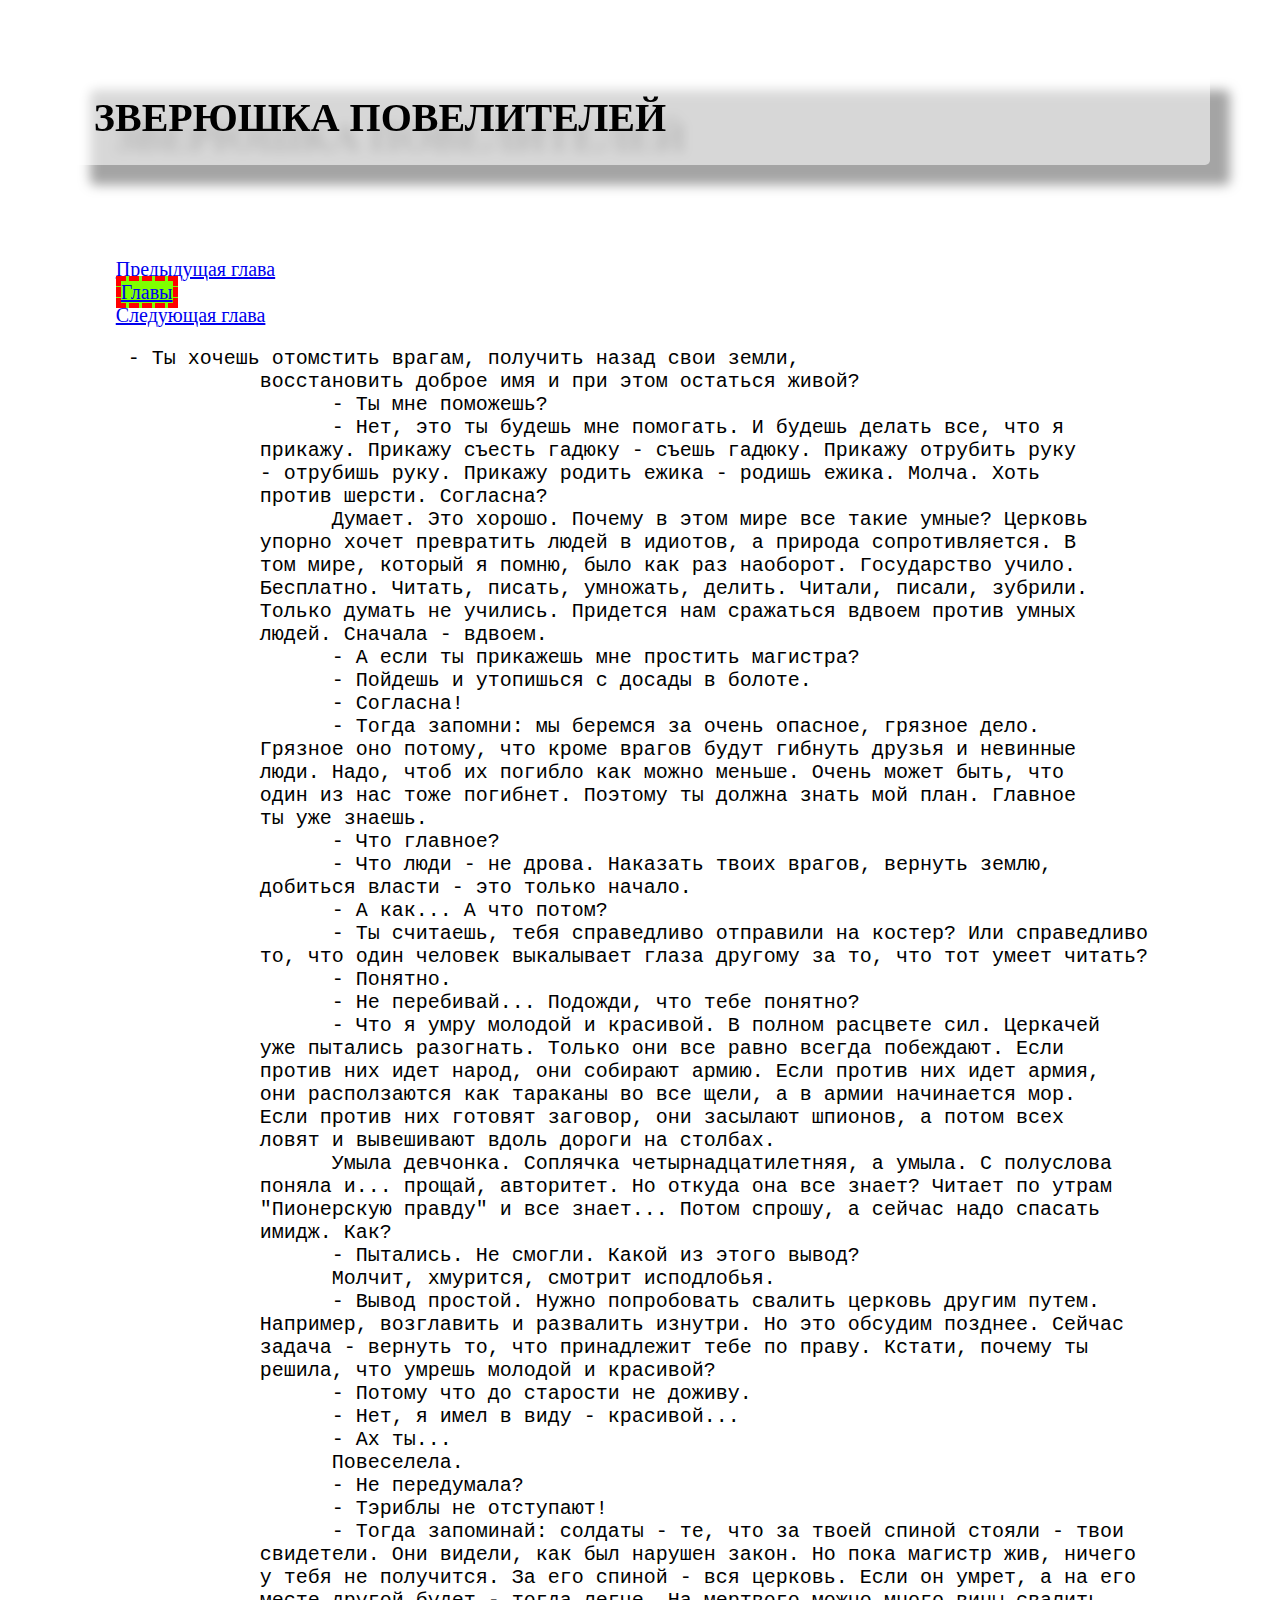
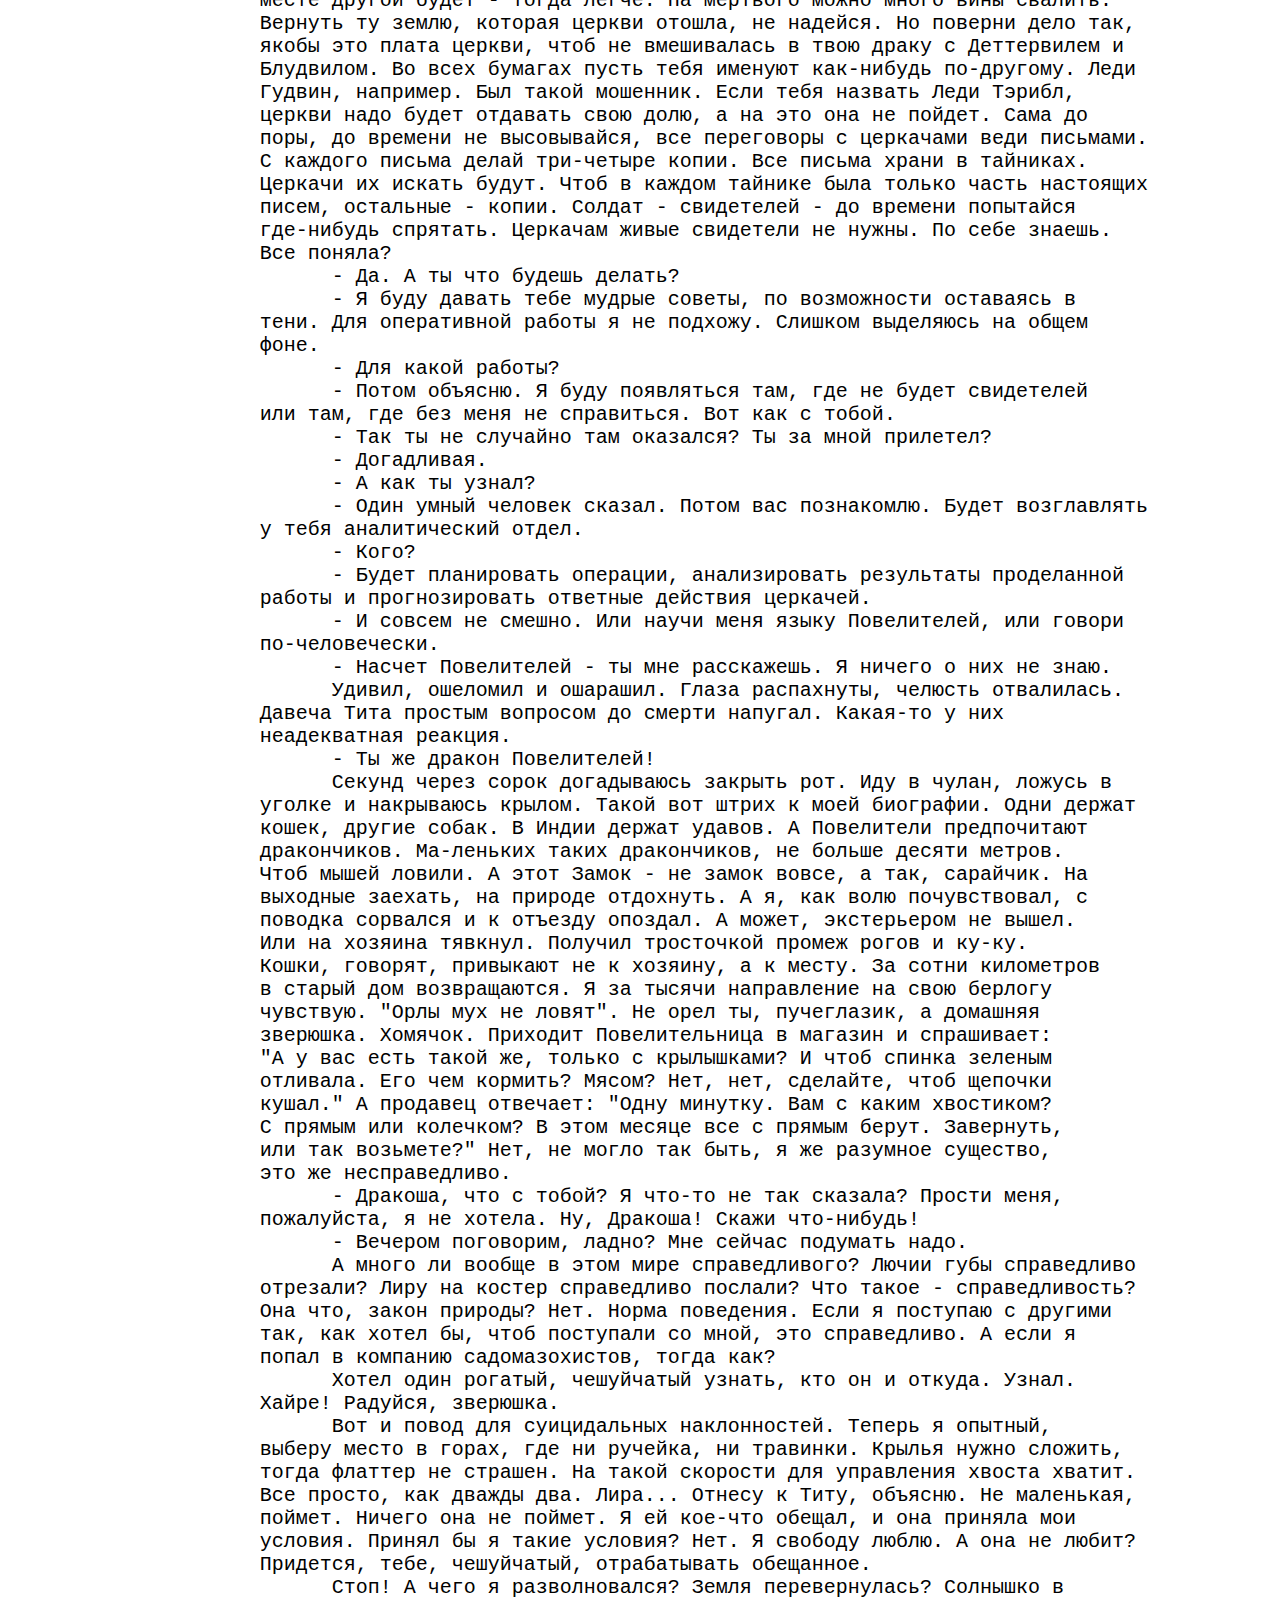
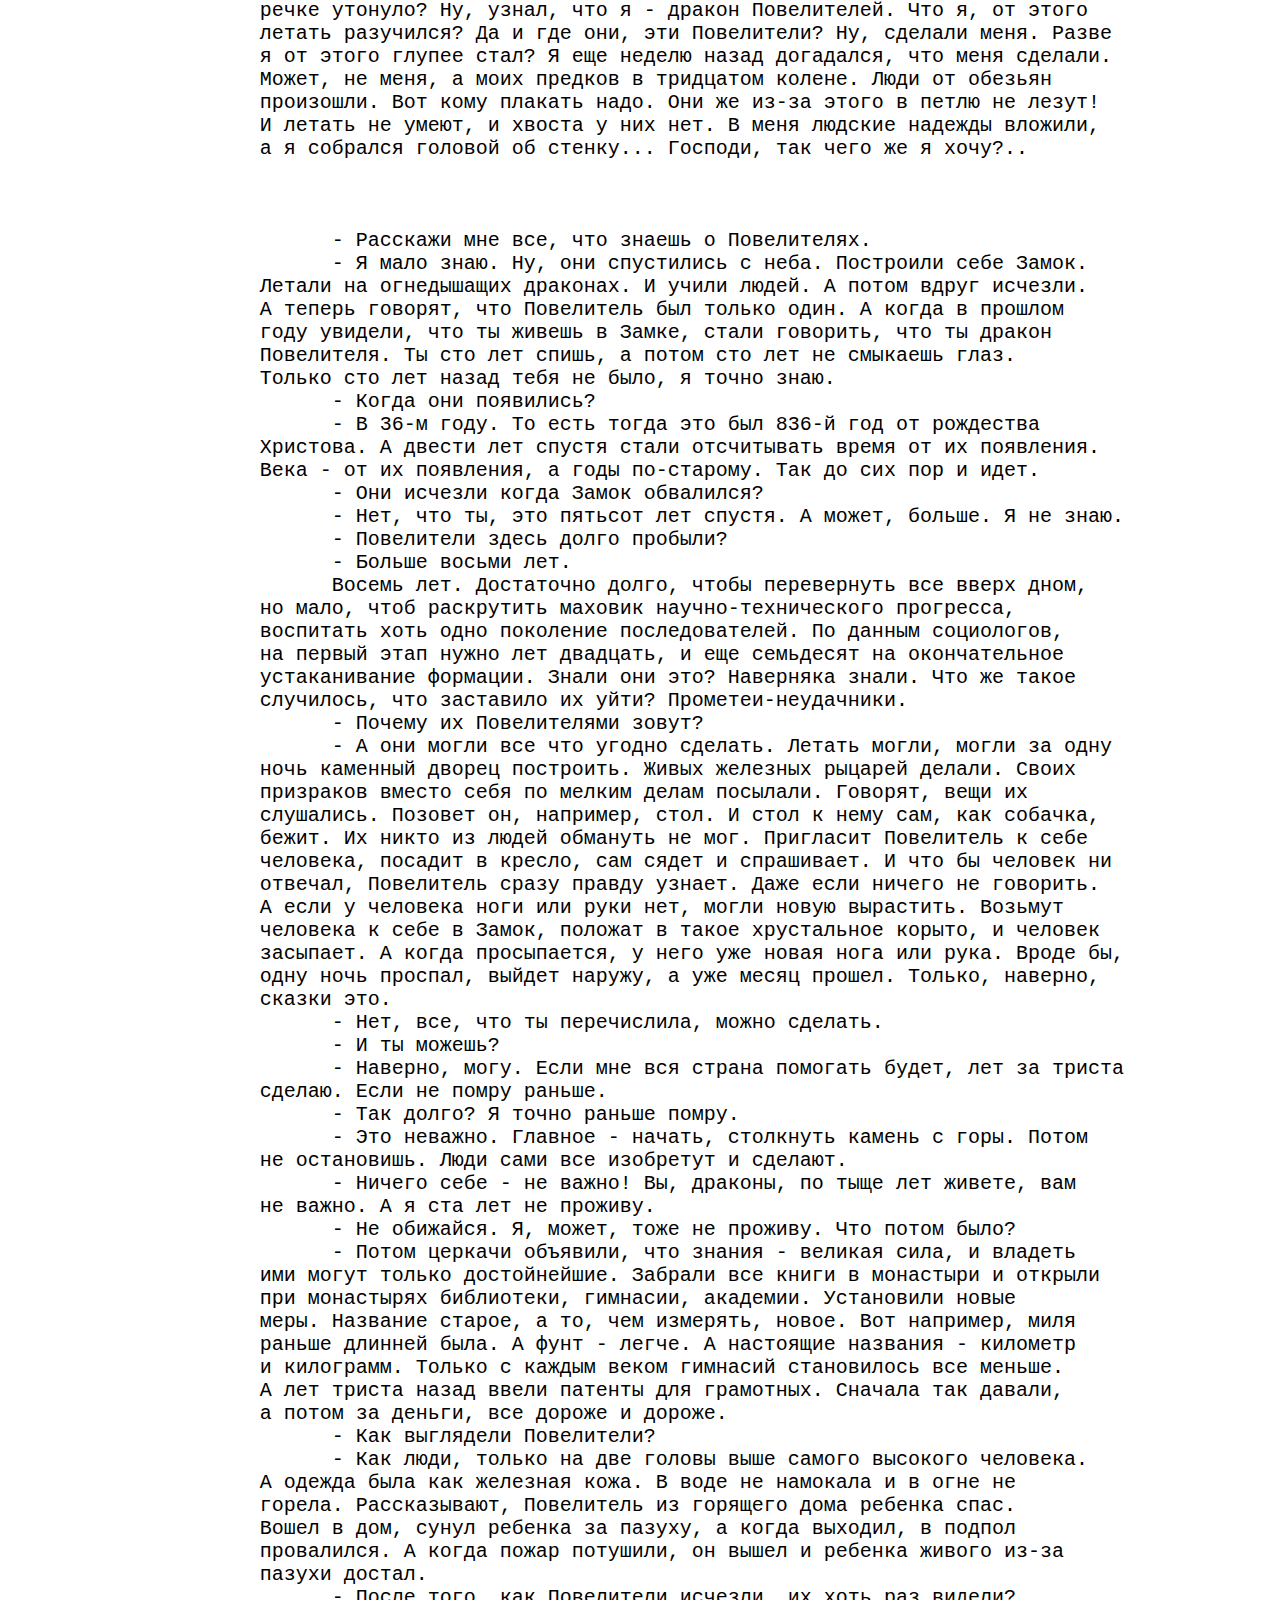
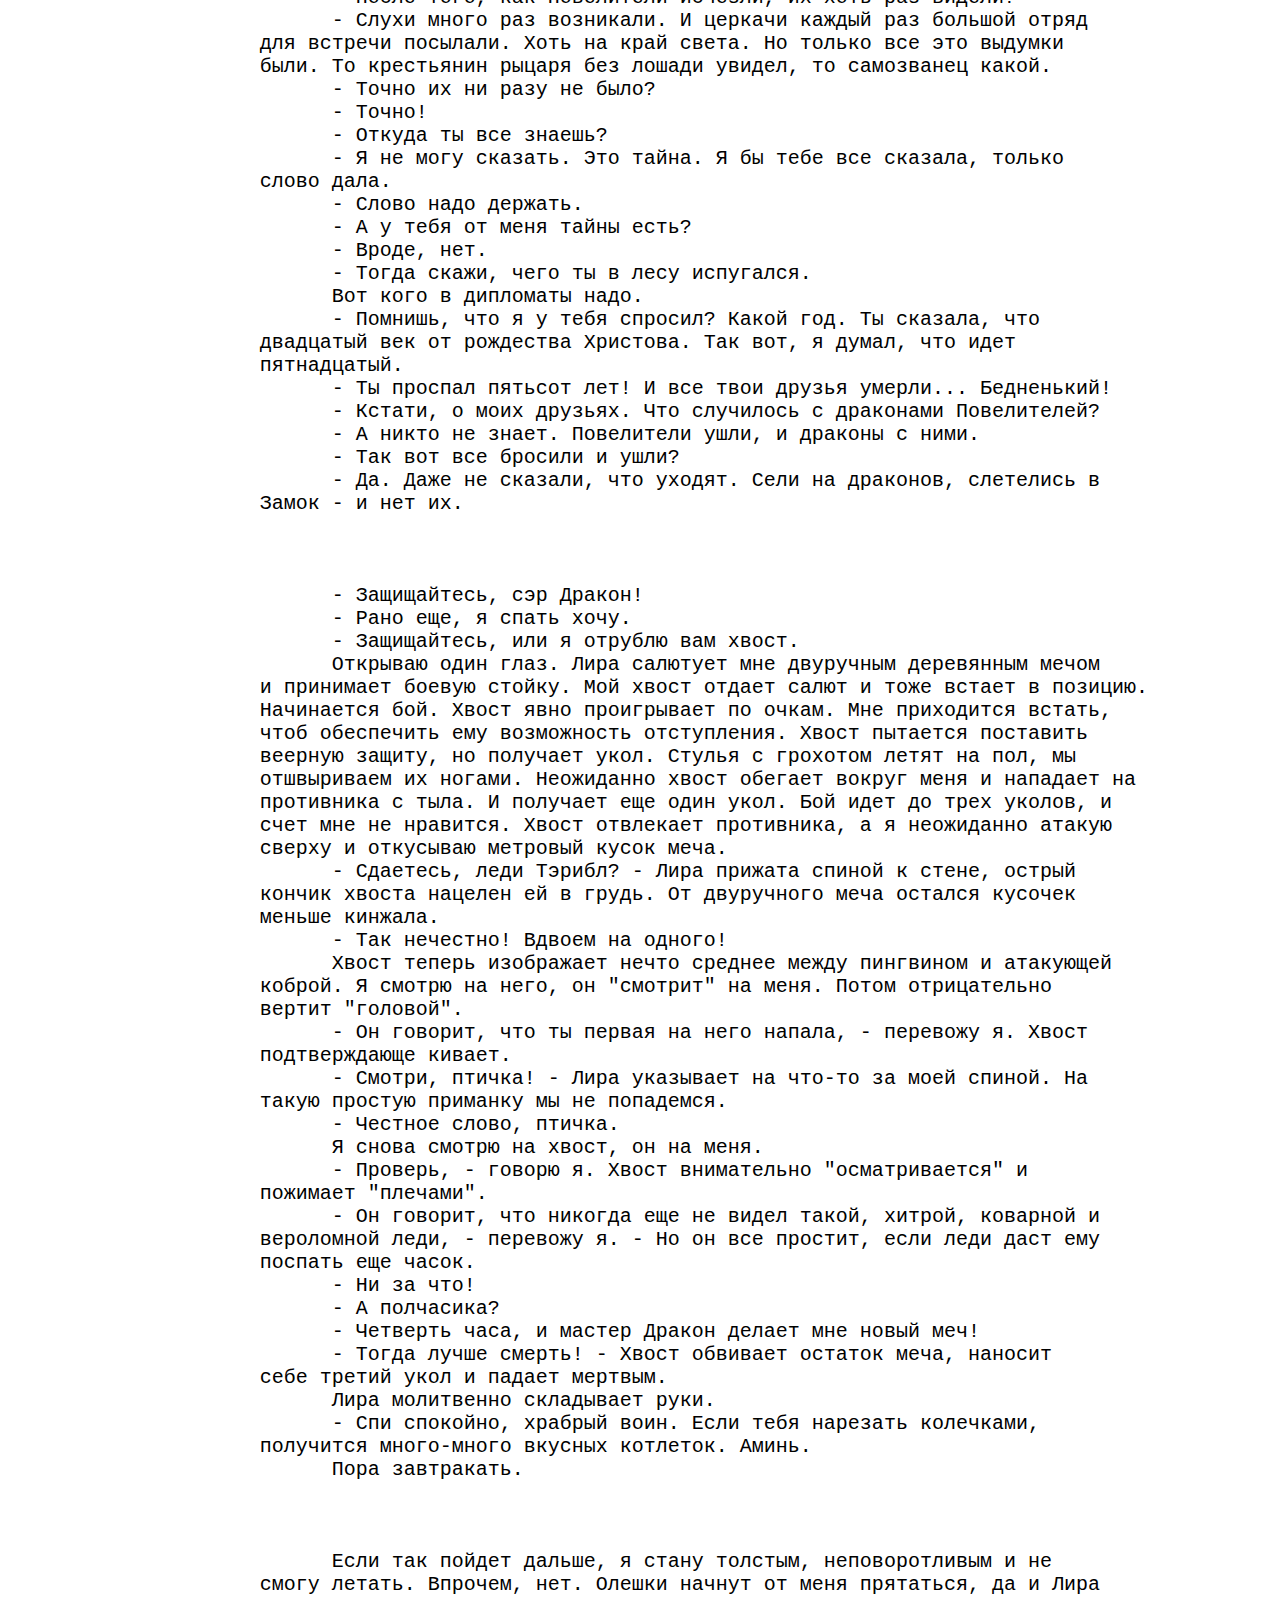
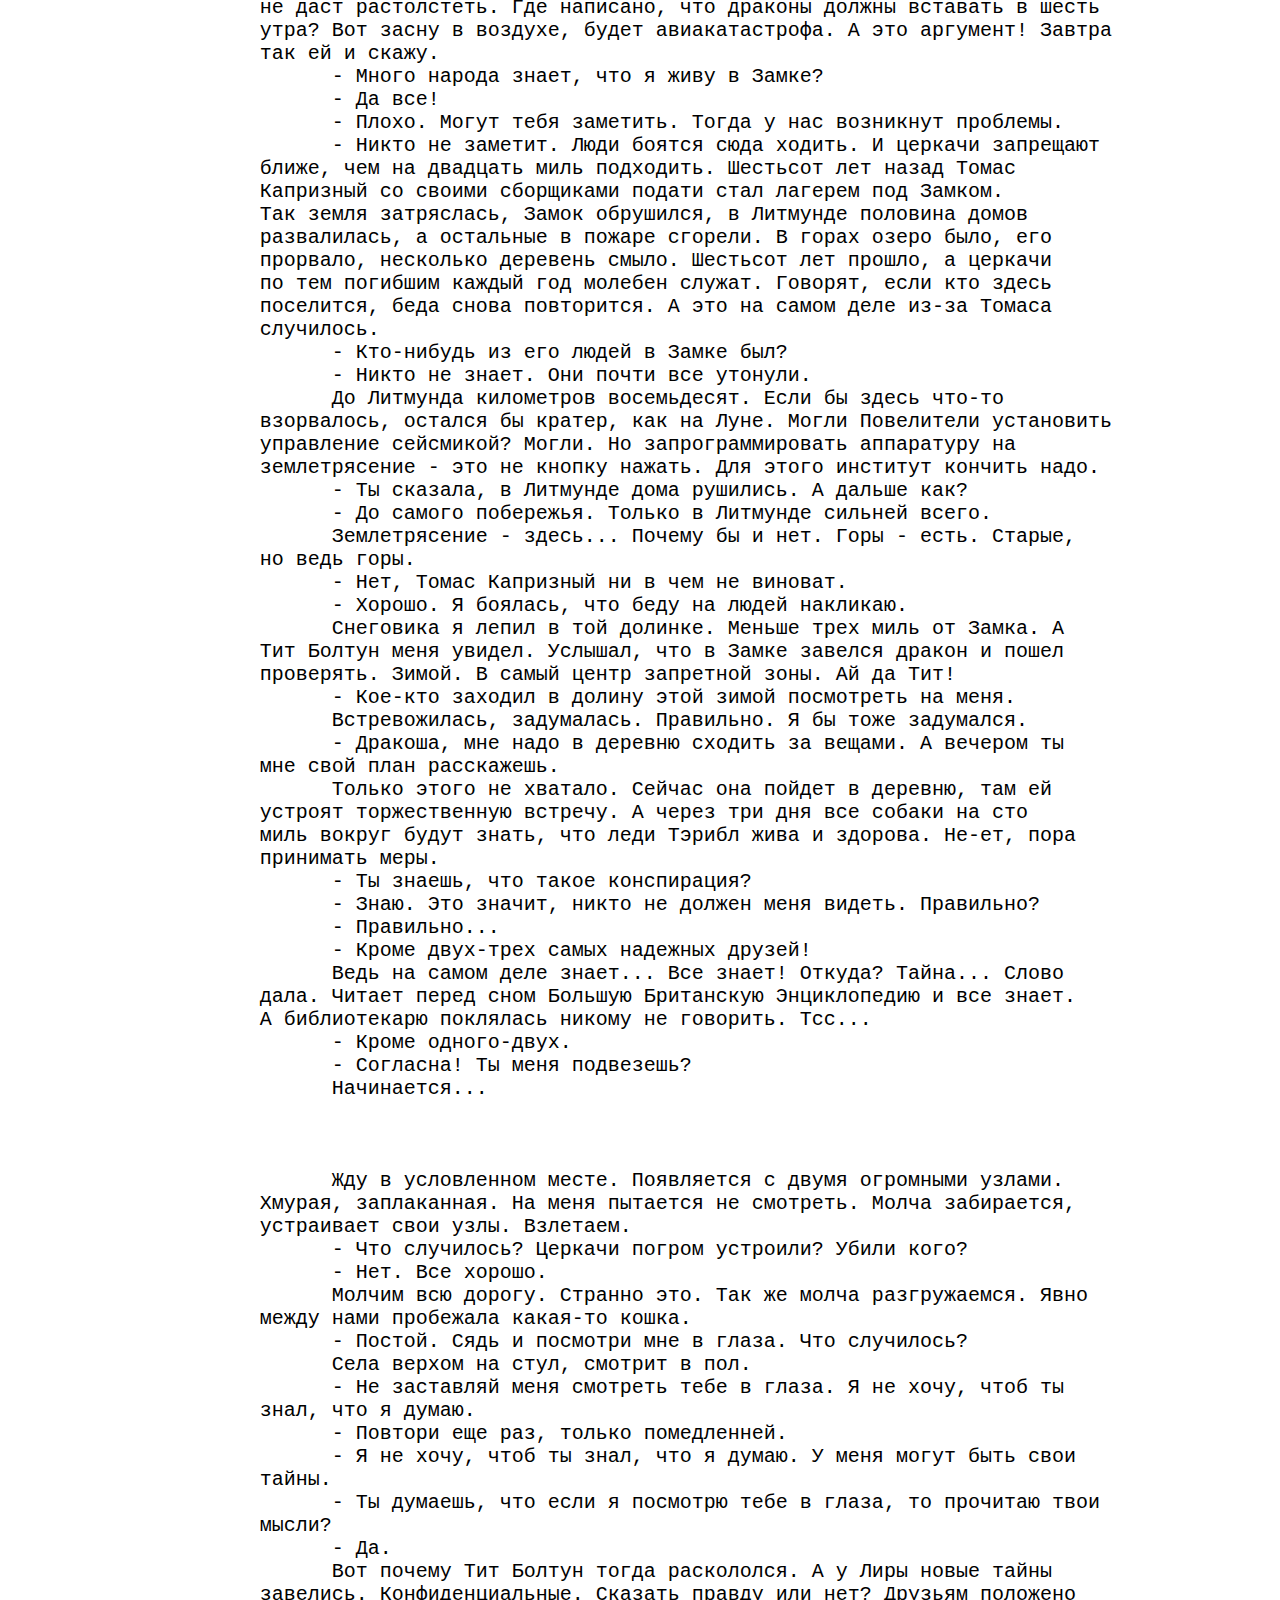
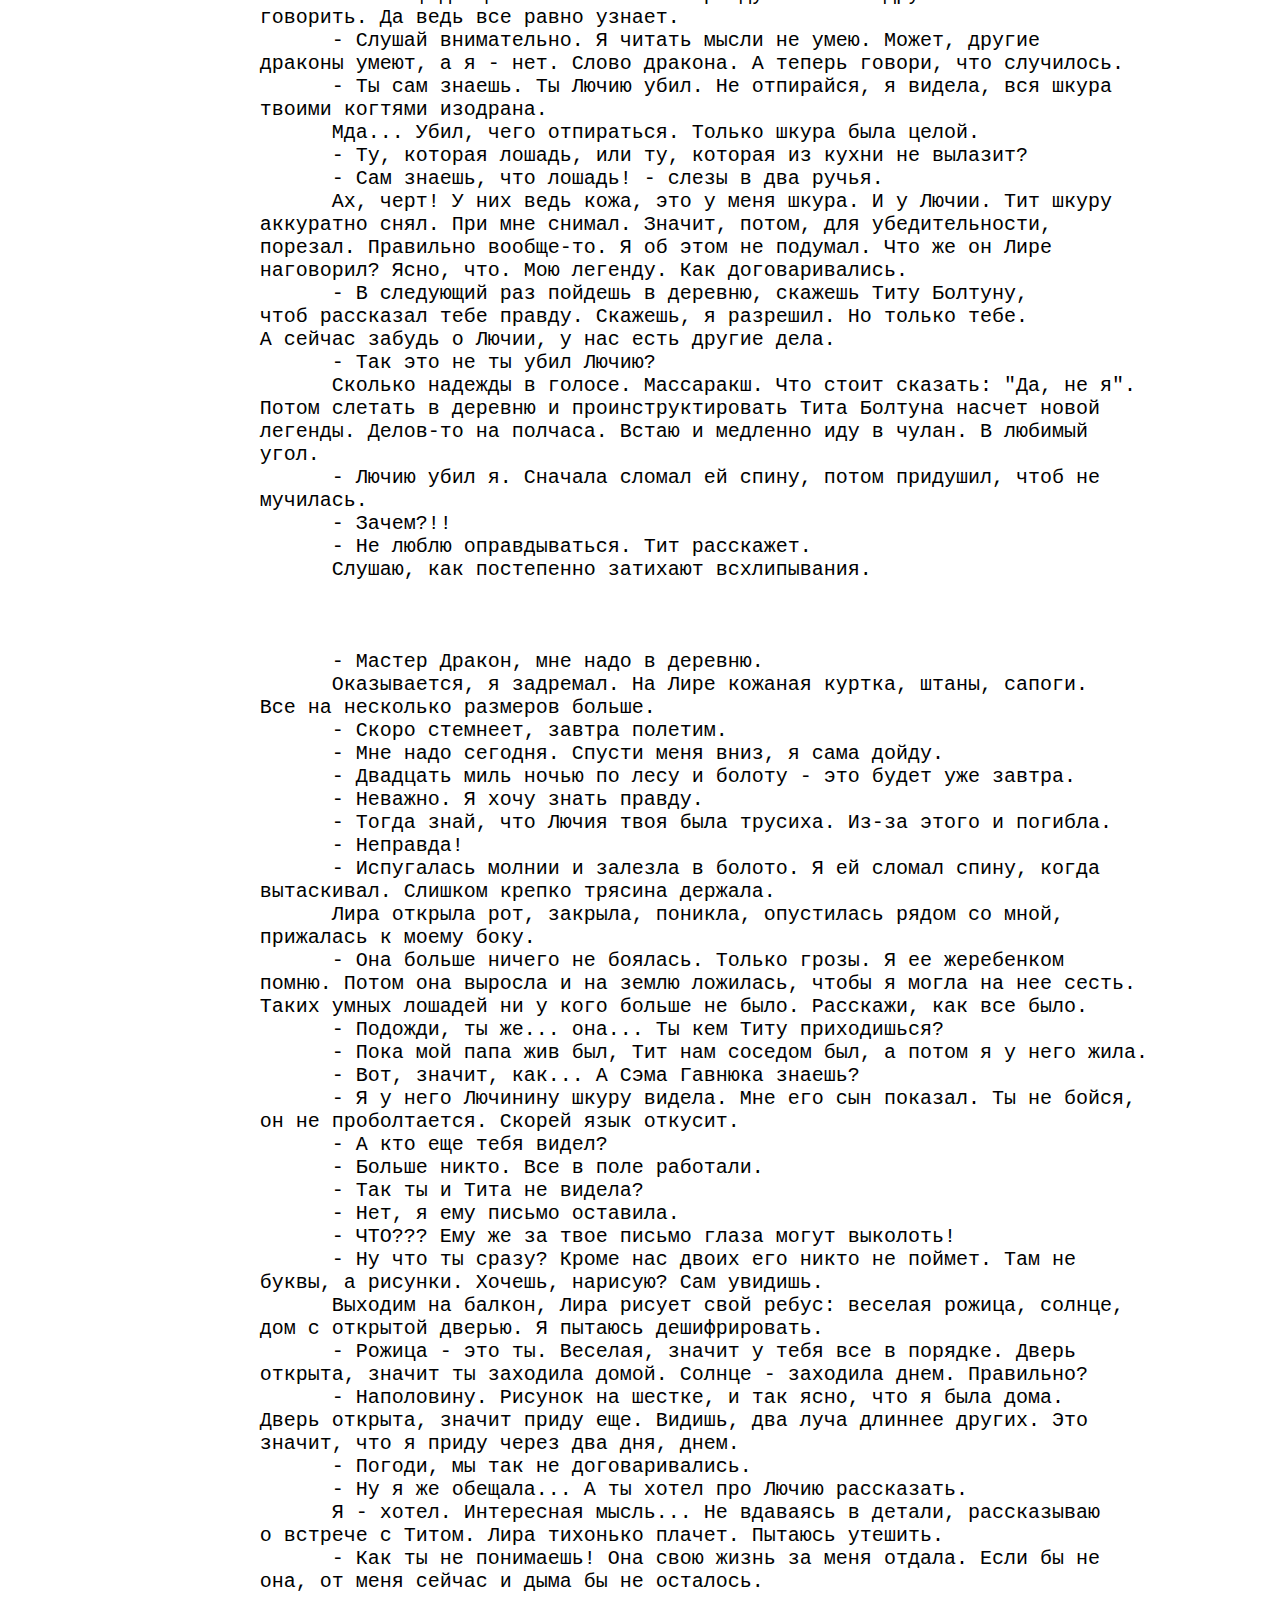
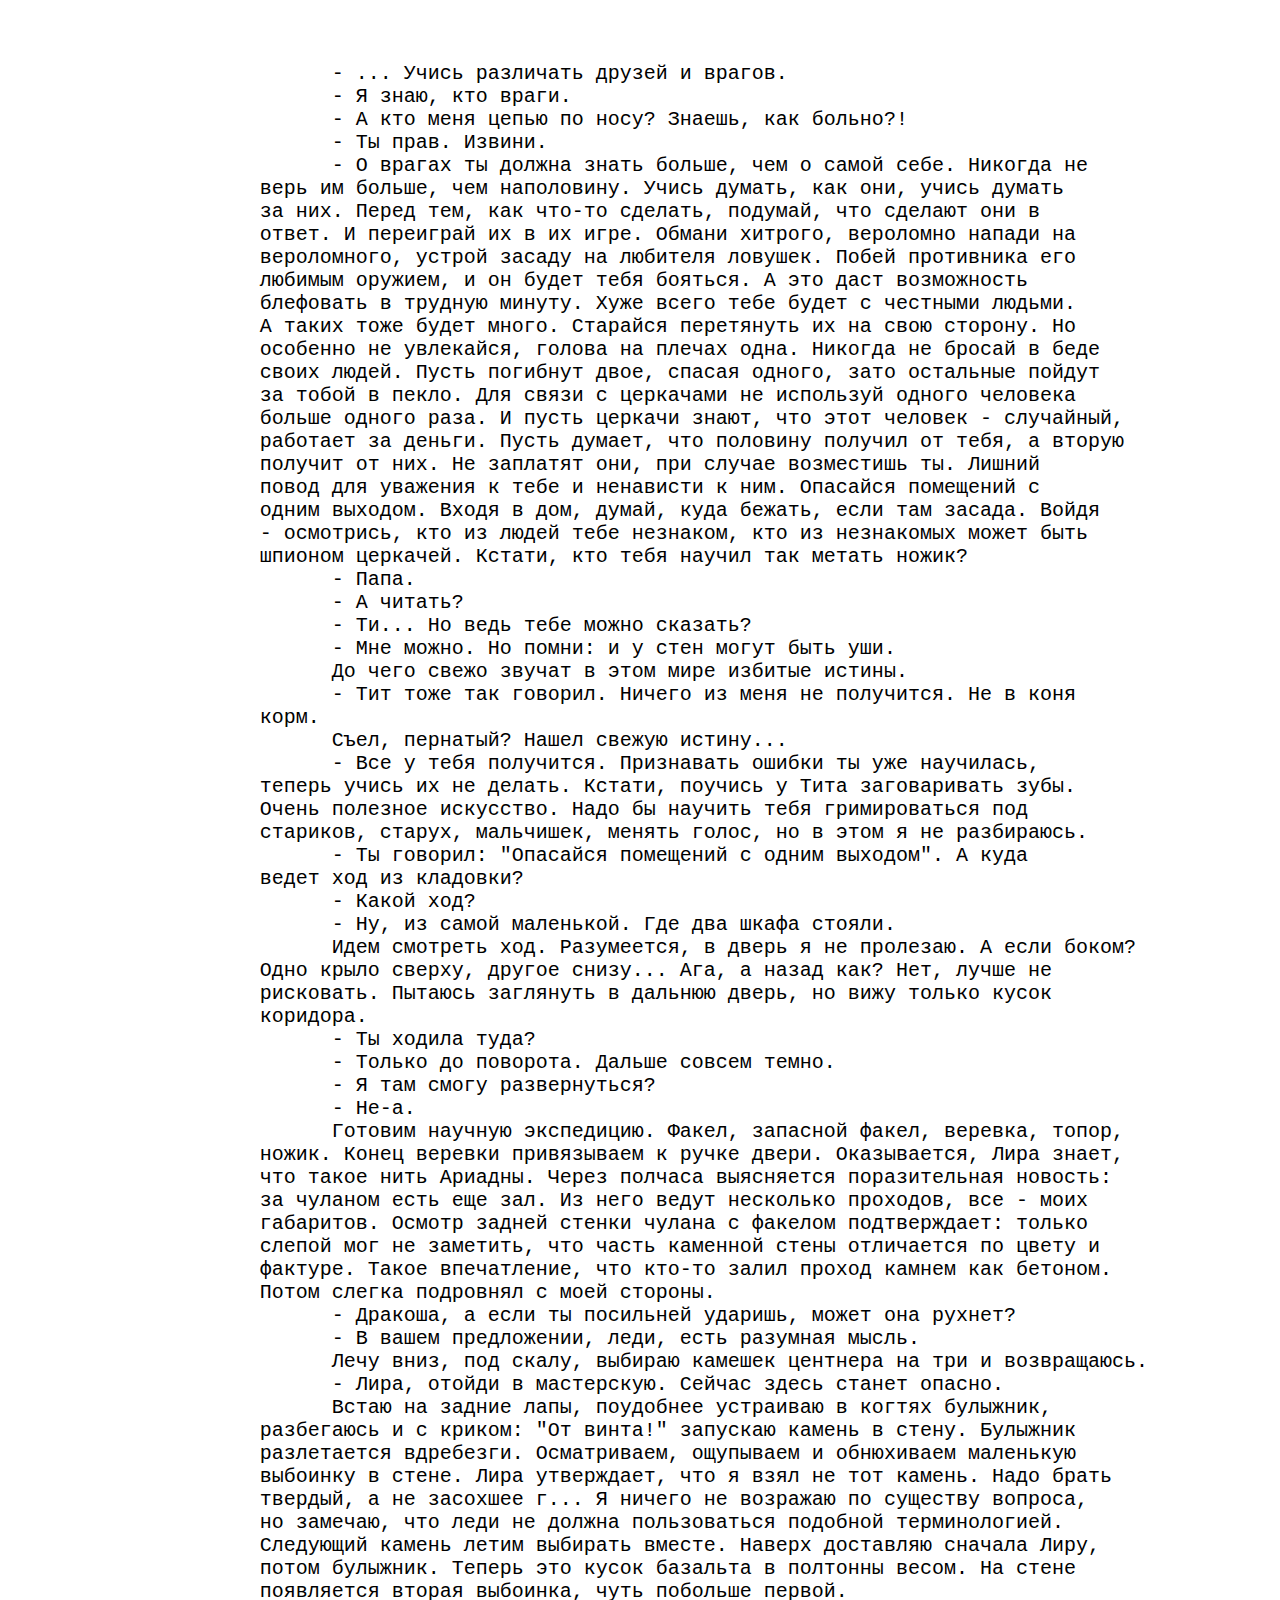
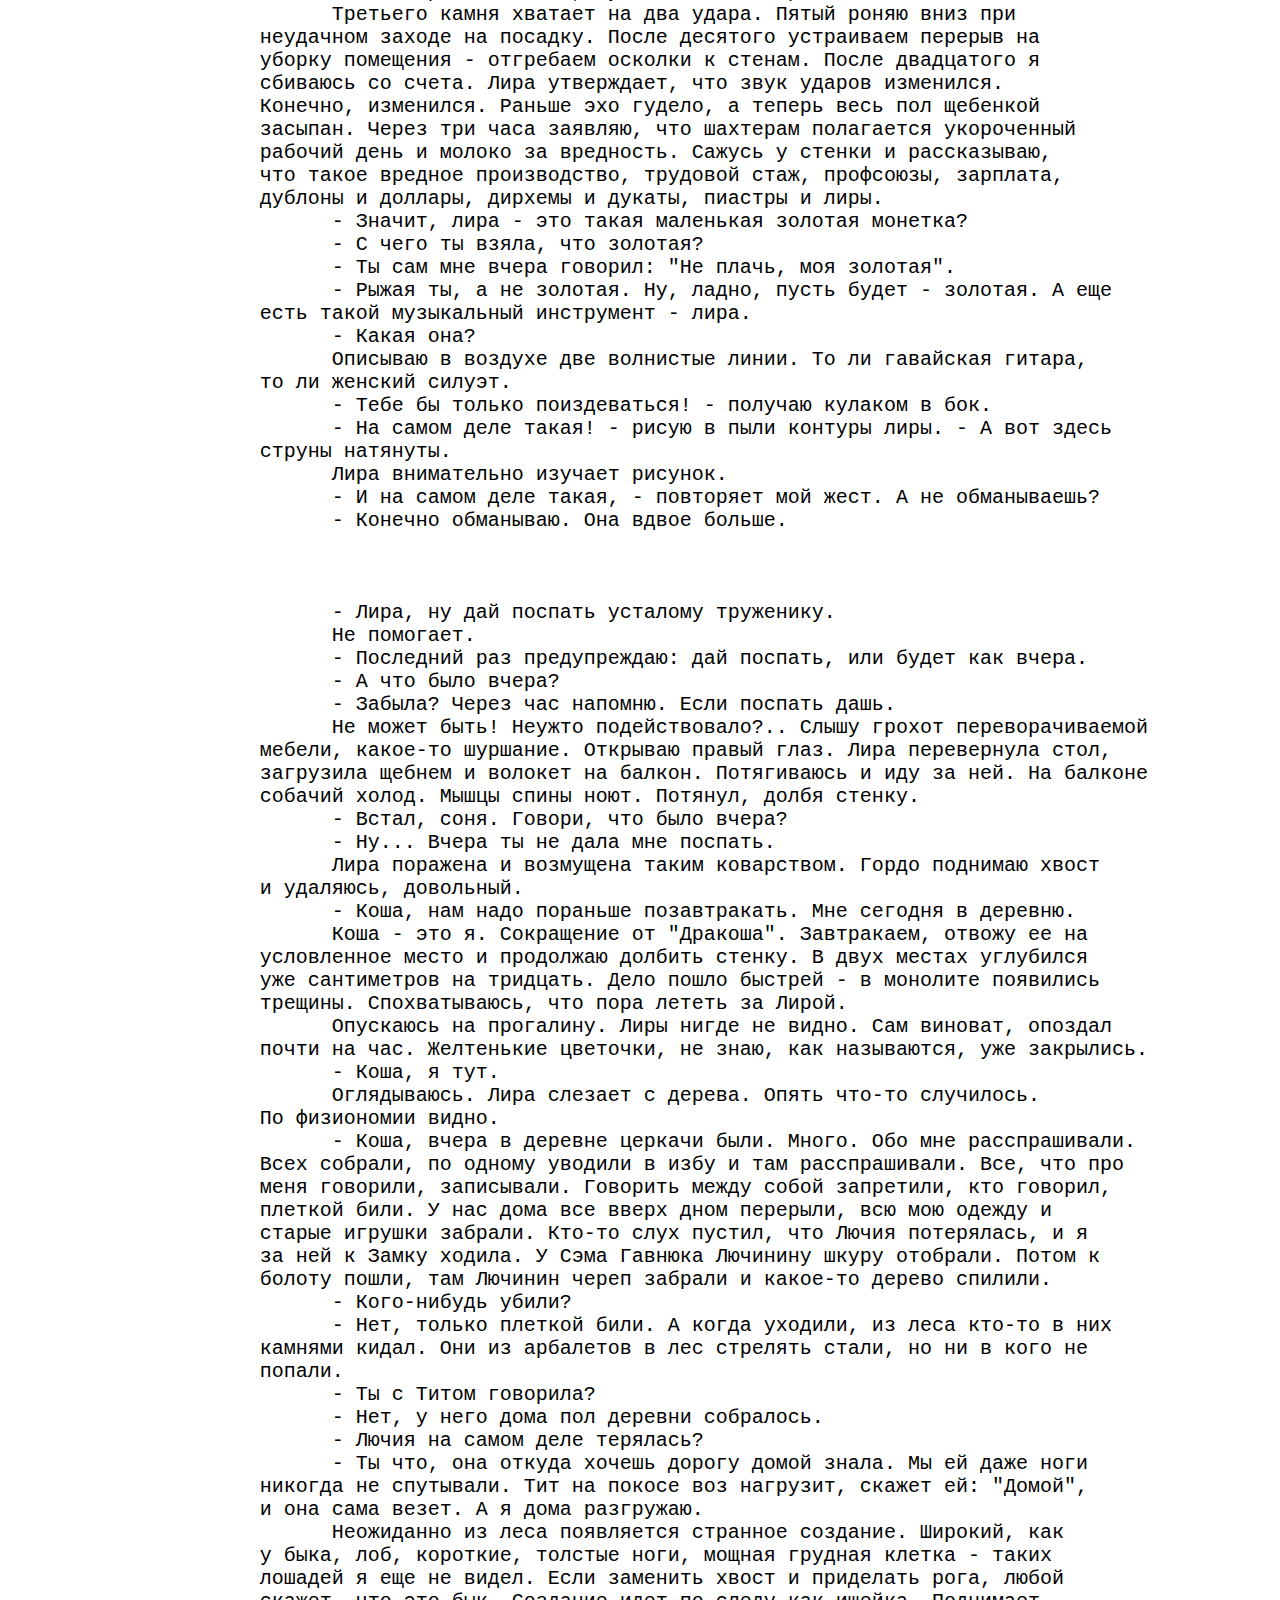
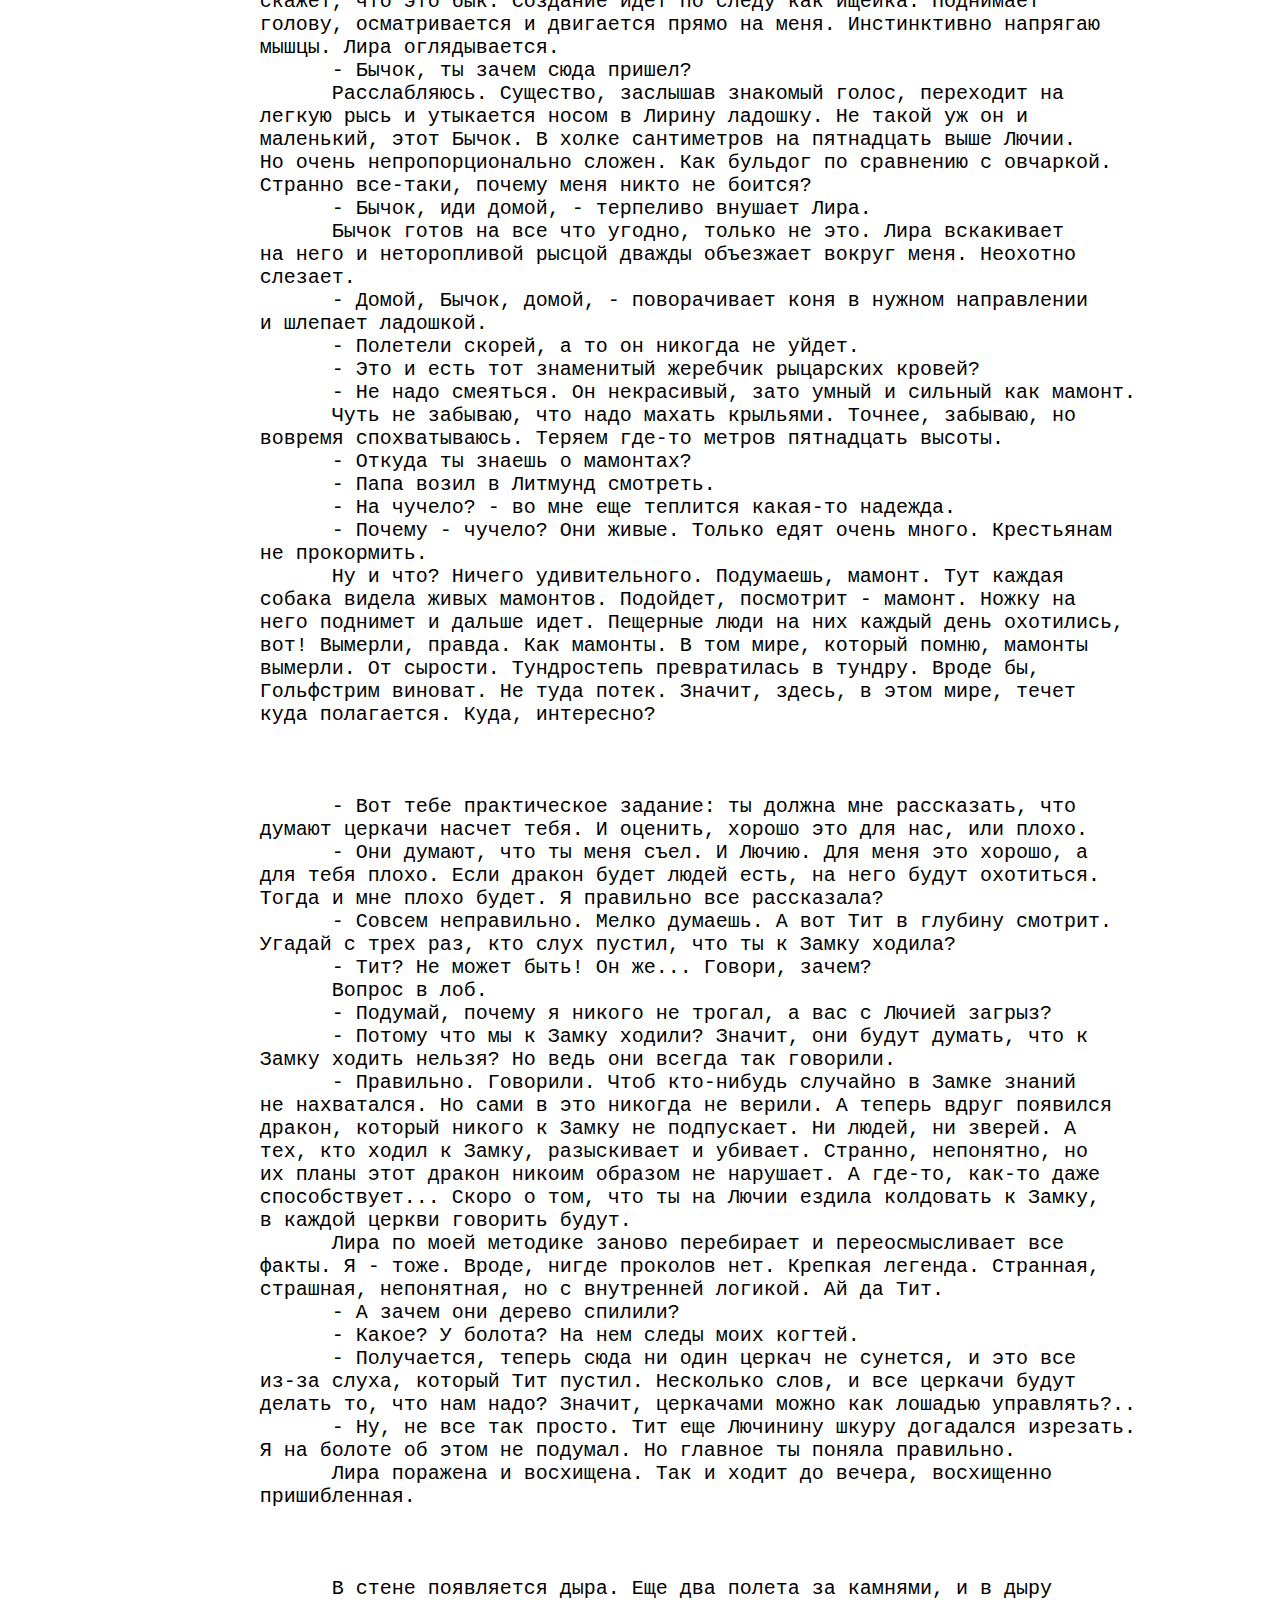
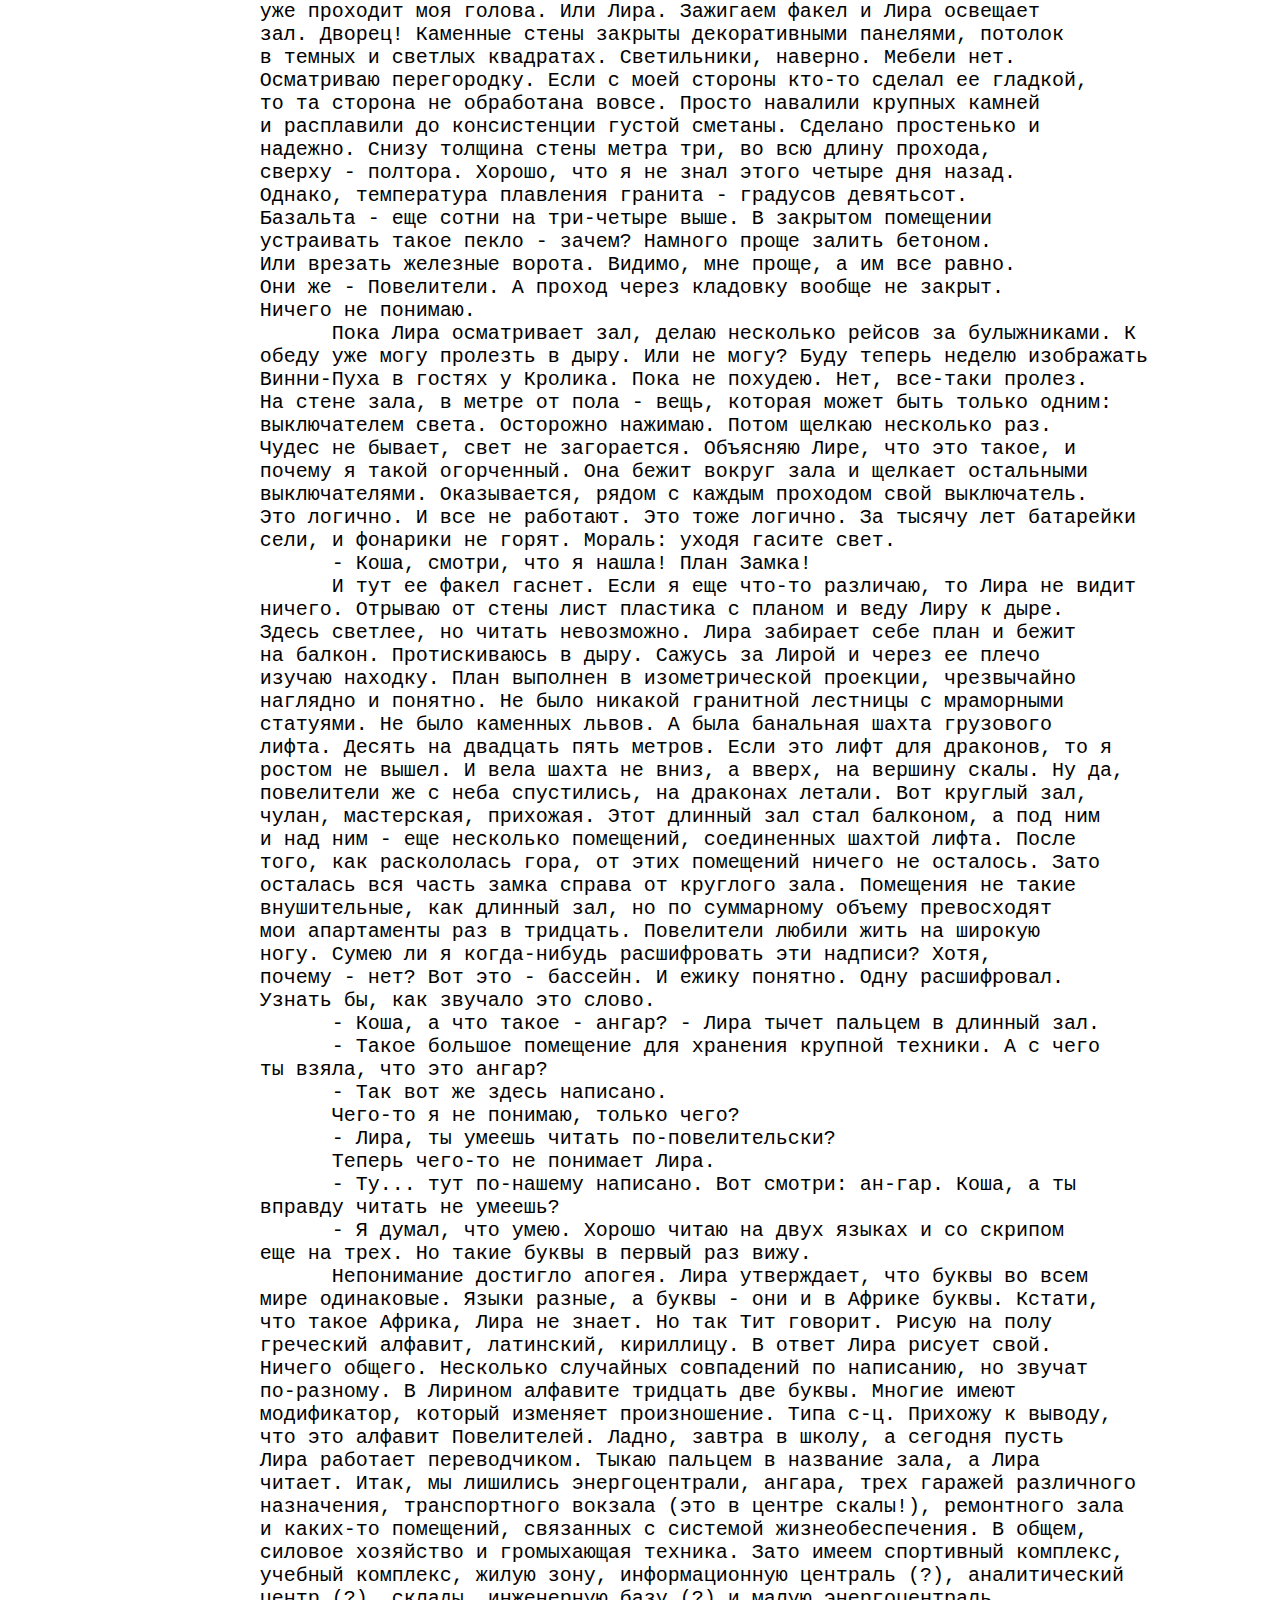
==== commit 07f526ee: "add some shit" ====
--- a/Chapter-2.html
+++ b/Chapter-2.html
@@ -10,6 +10,7 @@
     </head>
     <body>
         <h1>ЗВЕРЮШКА  ПОВЕЛИТЕЛЕЙ</h1>
+        <div>
         <a href="Chapter-1.html" >Предыдущая глава</a><br/>
             <a href="Chapters.html" class="toc">Главы</a><br/>
             <a href="Chapter-3.html" >Следующая глава</a><br/>
@@ -967,7 +968,7 @@
             </pre></p><br/>
             <a href="Chapter-1.html" >Предыдущая глава</a><br/>
             <a href="Chapters.html" class="toc">Главы</a><br/>
-            <a href="Chapter-3.html" >Следующая глава</a><br/>
+            <a href="Chapter-3.html" >Следующая глава</a></div><br/>
             Текст взят с сайта:http://fan.lib.ru/s/shumil_p/text_0010-008.shtml
     </body>
 </html>--- a/Chapters style.css
+++ b/Chapters style.css
@@ -1,14 +1,21 @@
 body {
-    padding: 10%;
+    padding: 3%;
     font-size: 15pt;
 }
+div {
+    font-size: auto;
+    padding: 5%;
+    margin: 10px;
+    display: inline-block;
+    width: auto;
+}
 h1 {
-     background-color: rgba(255, 255, 255, 0.726);
+    background-color: rgba(255, 255, 255, 0.726);
     filter: drop-shadow(20px 20px 6px rgba(0, 0, 0, 0.637));
     border-radius: 5px;
     background-color: rgba(255, 255, 255, 0.562);
-    padding: 25px;
-    margin: 25px;
+    padding: 2%;
+    margin: 2%;
     border-bottom: 5px red;
 }
 a.toc {
